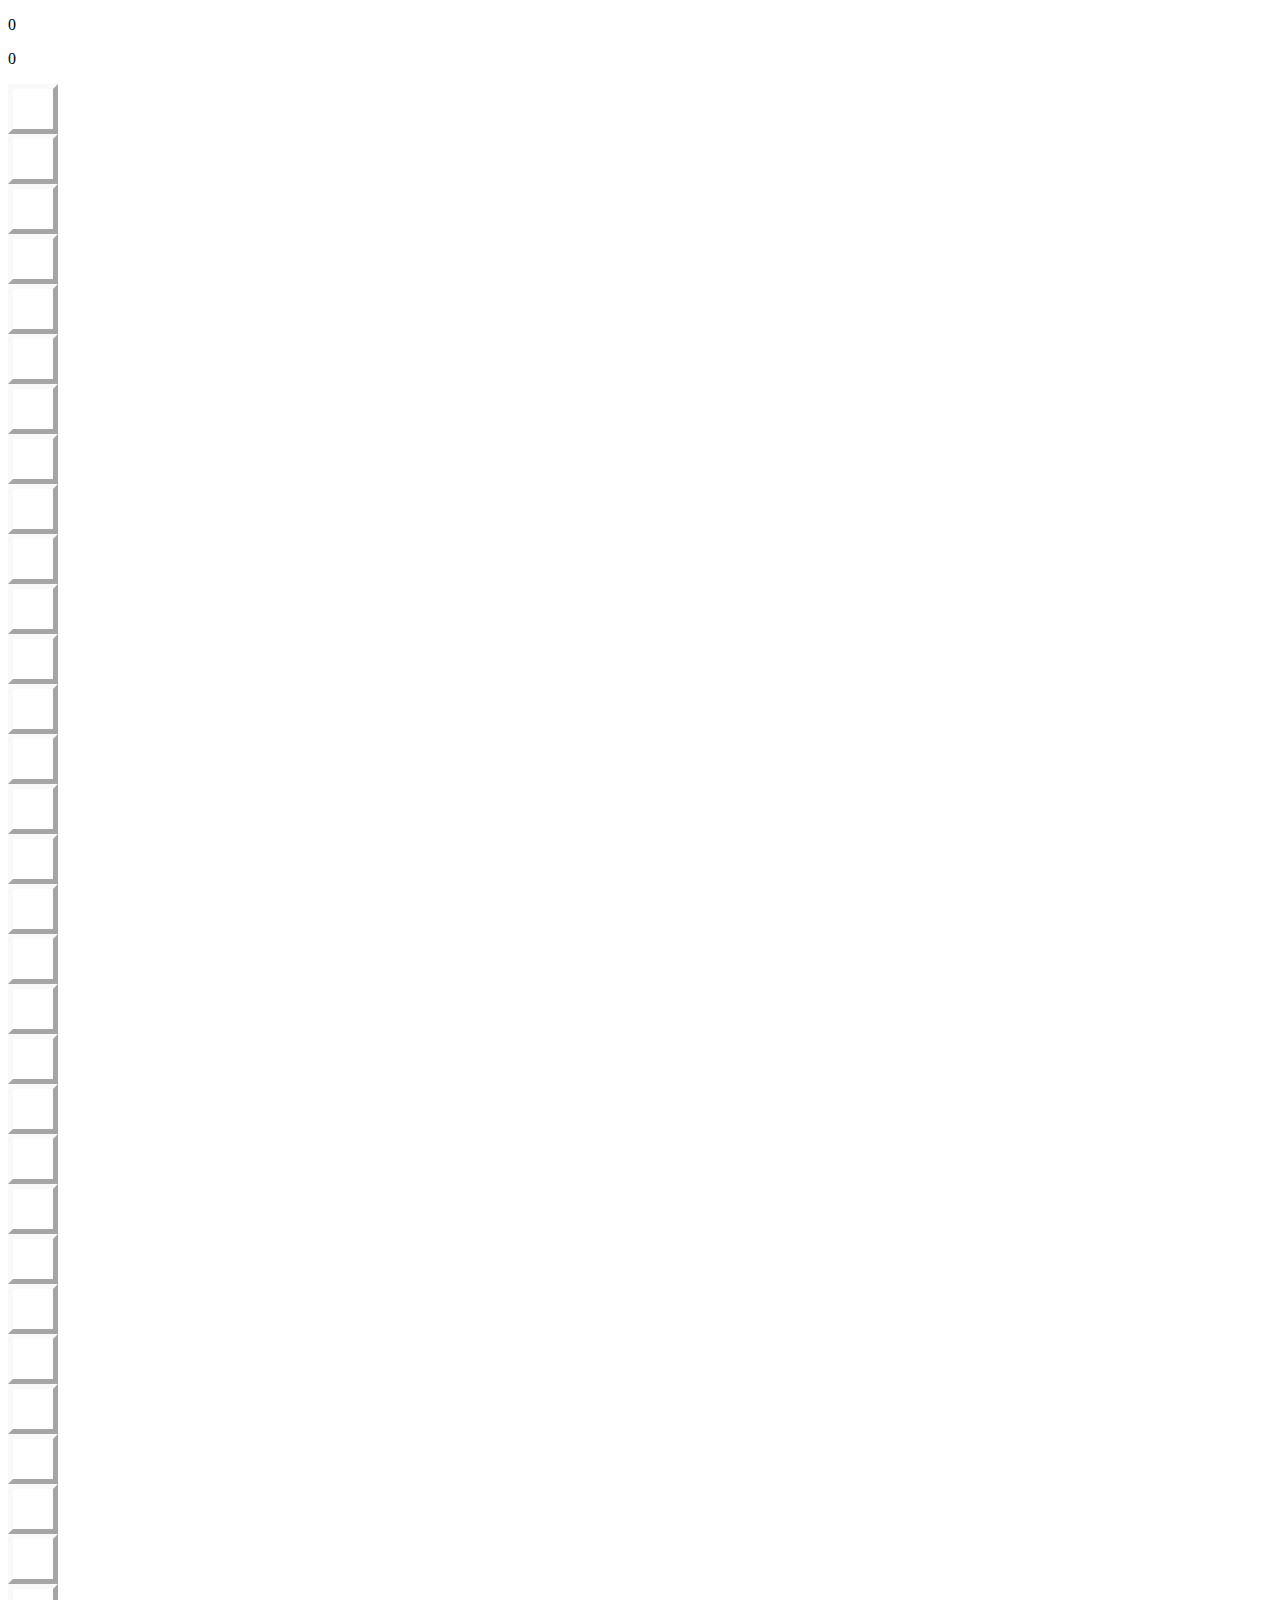
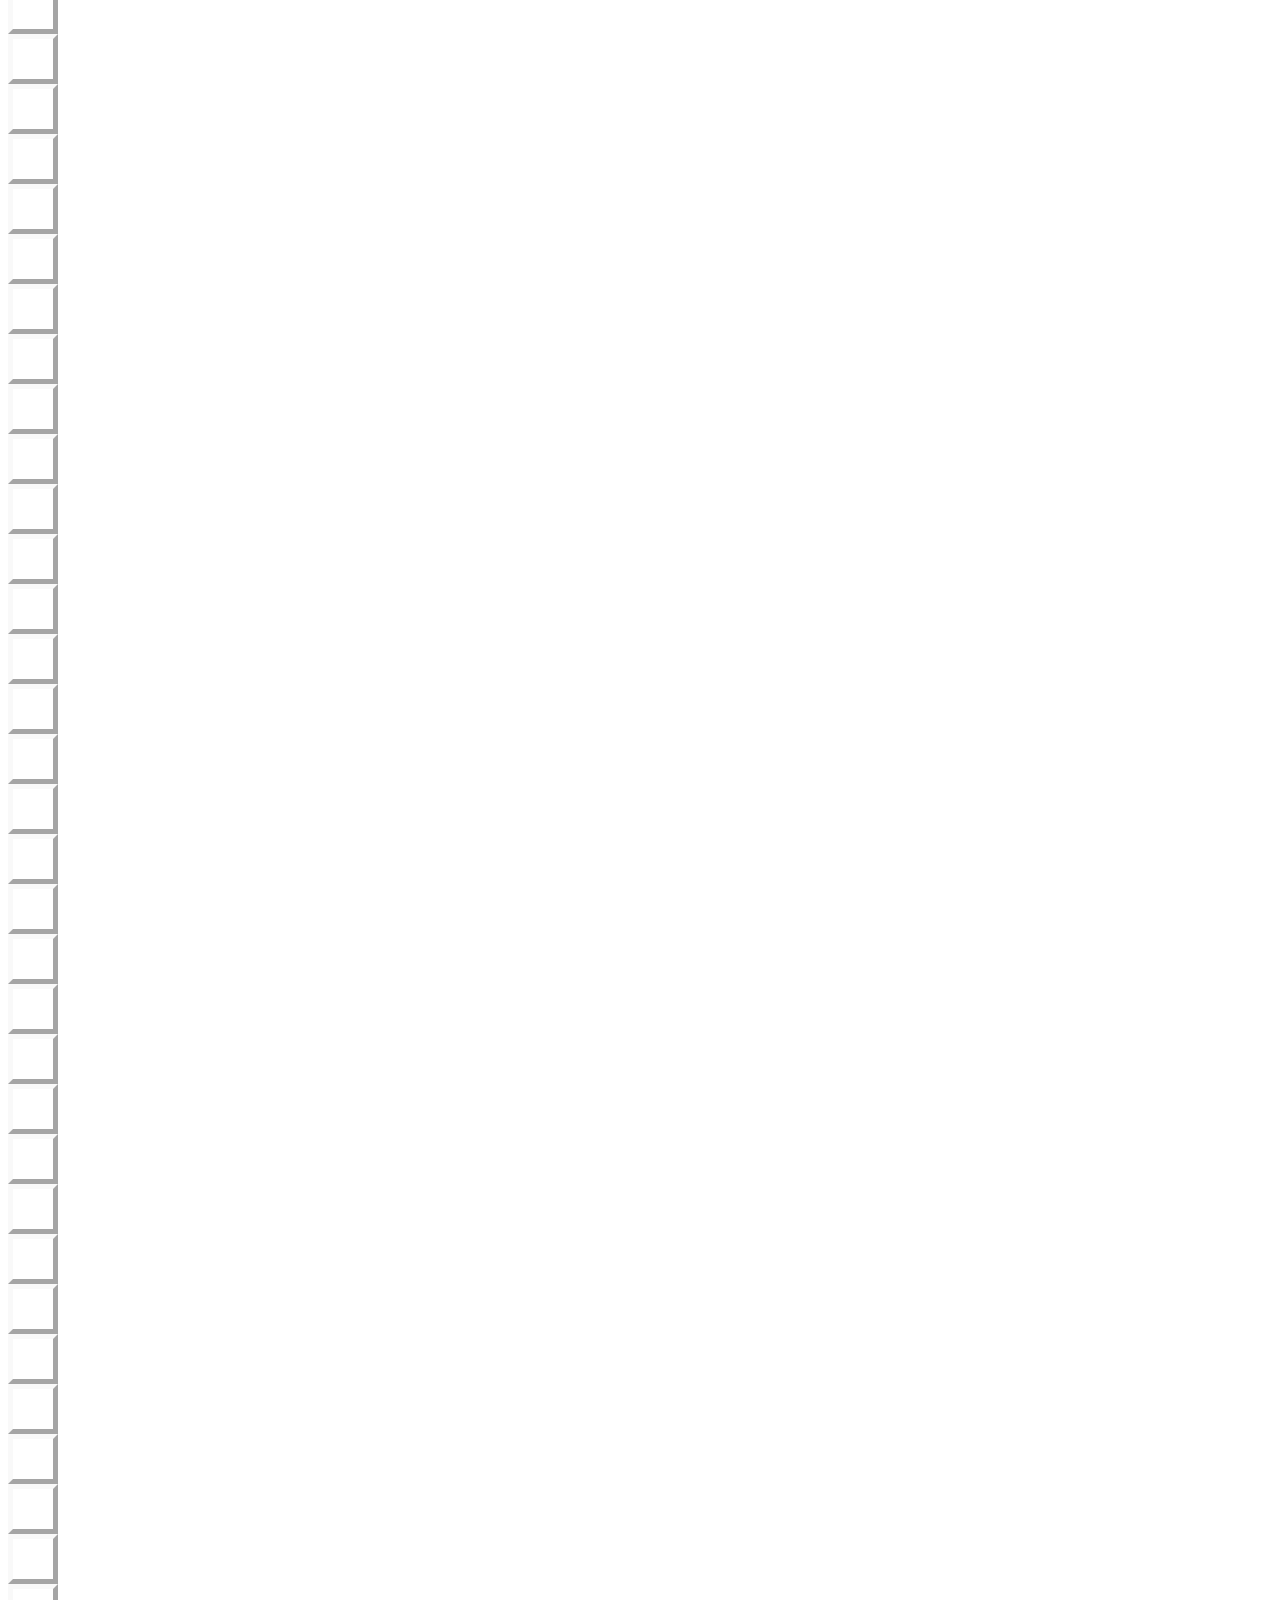
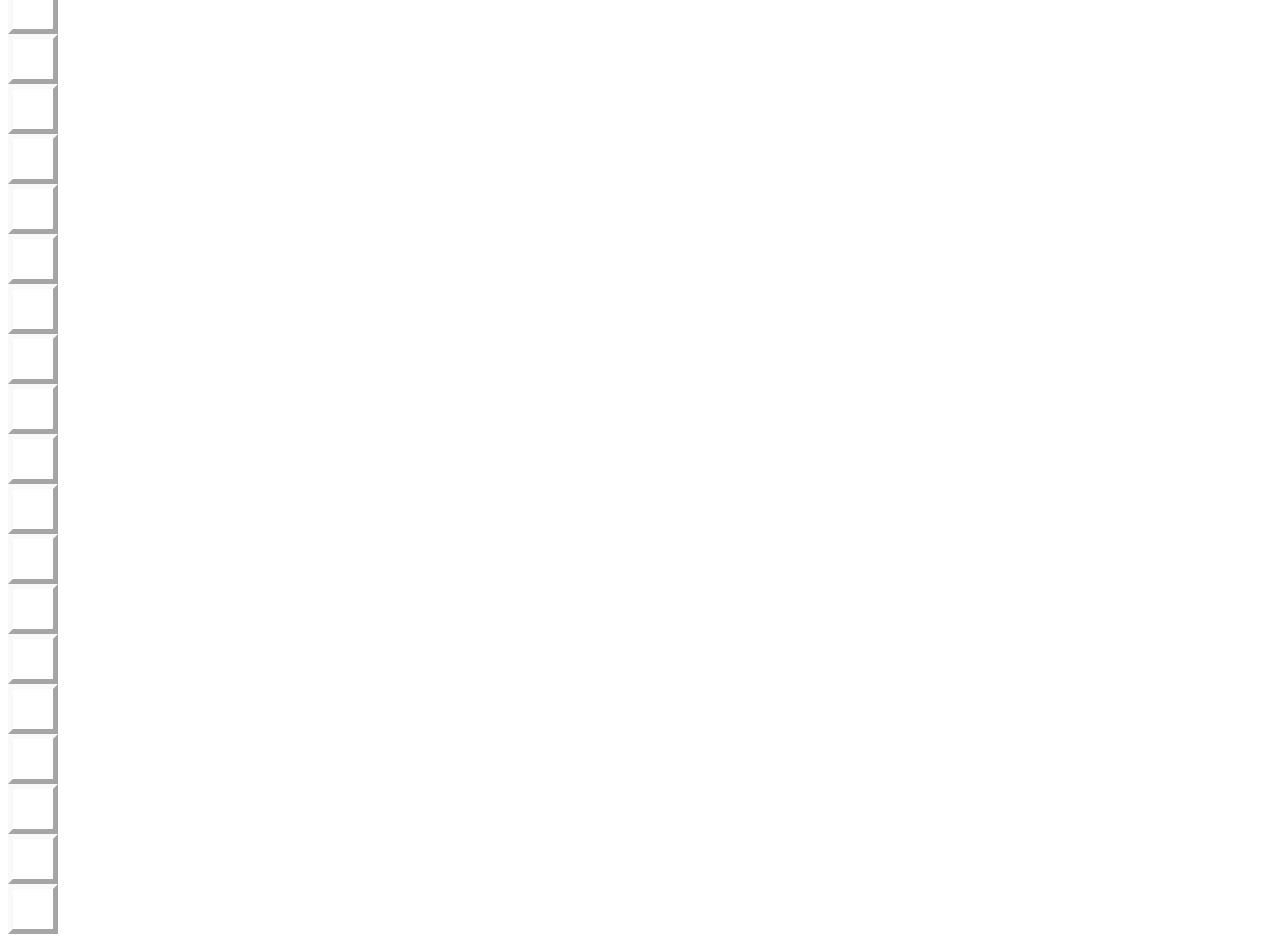
==== index.html @ b60bd2a0 "deploy: f67b815c53f26c816b754555a18ce3a1eb5ee145" ====
<!DOCTYPE html><html lang="ja"><head><meta charSet="utf-8"/><meta name="viewport" content="width=device-width"/><meta name="next-head-count" content="2"/><title>Create Next App</title><meta name="description" content="Generated by create next app"/><link rel="icon" href="favicon.ico"/><link rel="preload" href="/minesweeper/_next/static/css/27d177a30947857b.css" as="style"/><link rel="stylesheet" href="/minesweeper/_next/static/css/27d177a30947857b.css" data-n-g=""/><link rel="preload" href="/minesweeper/_next/static/css/65f82b9d33225e66.css" as="style"/><link rel="stylesheet" href="/minesweeper/_next/static/css/65f82b9d33225e66.css" data-n-p=""/><noscript data-n-css=""></noscript><script defer="" nomodule="" src="/minesweeper/_next/static/chunks/polyfills-c67a75d1b6f99dc8.js"></script><script src="/minesweeper/_next/static/chunks/webpack-e3aa4c415a1394a6.js" defer=""></script><script src="/minesweeper/_next/static/chunks/framework-cda2f1305c3d9424.js" defer=""></script><script src="/minesweeper/_next/static/chunks/main-1191d946735cbda8.js" defer=""></script><script src="/minesweeper/_next/static/chunks/pages/_app-41a4dd47d6baf0a1.js" defer=""></script><script src="/minesweeper/_next/static/chunks/pages/index-a905fbcc0cfc6759.js" defer=""></script><script src="/minesweeper/_next/static/y9SjmOOzaP7XlZdgyqsvF/_buildManifest.js" defer=""></script><script src="/minesweeper/_next/static/y9SjmOOzaP7XlZdgyqsvF/_ssgManifest.js" defer=""></script></head><body><div id="__next"><div class="index_container__gnN1f"><div class="index_board__2d6xe"><div class="index_sub-board__kGF1C"><div class="index_bomb-count-board__Zi_et"><p class="index_bomb-count__0Q5Ag">0</p></div><div class="index_reset__pnorU"></div><div class="index_time-count-board__QeW4s"><p class="index_time-count__t3WEK">0</p></div></div><div class="index_bar__9GDp2"></div><div class="index_play-board__cnWuu"><div class="index_cell__3W8ZQ"><div class="index_icon__Noc_h" style="background-position:61px;border:5px #f9f9f9 outset;width:40px;height:40px"></div></div><div class="index_cell__3W8ZQ"><div class="index_icon__Noc_h" style="background-position:61px;border:5px #f9f9f9 outset;width:40px;height:40px"></div></div><div class="index_cell__3W8ZQ"><div class="index_icon__Noc_h" style="background-position:61px;border:5px #f9f9f9 outset;width:40px;height:40px"></div></div><div class="index_cell__3W8ZQ"><div class="index_icon__Noc_h" style="background-position:61px;border:5px #f9f9f9 outset;width:40px;height:40px"></div></div><div class="index_cell__3W8ZQ"><div class="index_icon__Noc_h" style="background-position:61px;border:5px #f9f9f9 outset;width:40px;height:40px"></div></div><div class="index_cell__3W8ZQ"><div class="index_icon__Noc_h" style="background-position:61px;border:5px #f9f9f9 outset;width:40px;height:40px"></div></div><div class="index_cell__3W8ZQ"><div class="index_icon__Noc_h" style="background-position:61px;border:5px #f9f9f9 outset;width:40px;height:40px"></div></div><div class="index_cell__3W8ZQ"><div class="index_icon__Noc_h" style="background-position:61px;border:5px #f9f9f9 outset;width:40px;height:40px"></div></div><div class="index_cell__3W8ZQ"><div class="index_icon__Noc_h" style="background-position:61px;border:5px #f9f9f9 outset;width:40px;height:40px"></div></div><div class="index_cell__3W8ZQ"><div class="index_icon__Noc_h" style="background-position:61px;border:5px #f9f9f9 outset;width:40px;height:40px"></div></div><div class="index_cell__3W8ZQ"><div class="index_icon__Noc_h" style="background-position:61px;border:5px #f9f9f9 outset;width:40px;height:40px"></div></div><div class="index_cell__3W8ZQ"><div class="index_icon__Noc_h" style="background-position:61px;border:5px #f9f9f9 outset;width:40px;height:40px"></div></div><div class="index_cell__3W8ZQ"><div class="index_icon__Noc_h" style="background-position:61px;border:5px #f9f9f9 outset;width:40px;height:40px"></div></div><div class="index_cell__3W8ZQ"><div class="index_icon__Noc_h" style="background-position:61px;border:5px #f9f9f9 outset;width:40px;height:40px"></div></div><div class="index_cell__3W8ZQ"><div class="index_icon__Noc_h" style="background-position:61px;border:5px #f9f9f9 outset;width:40px;height:40px"></div></div><div class="index_cell__3W8ZQ"><div class="index_icon__Noc_h" style="background-position:61px;border:5px #f9f9f9 outset;width:40px;height:40px"></div></div><div class="index_cell__3W8ZQ"><div class="index_icon__Noc_h" style="background-position:61px;border:5px #f9f9f9 outset;width:40px;height:40px"></div></div><div class="index_cell__3W8ZQ"><div class="index_icon__Noc_h" style="background-position:61px;border:5px #f9f9f9 outset;width:40px;height:40px"></div></div><div class="index_cell__3W8ZQ"><div class="index_icon__Noc_h" style="background-position:61px;border:5px #f9f9f9 outset;width:40px;height:40px"></div></div><div class="index_cell__3W8ZQ"><div class="index_icon__Noc_h" style="background-position:61px;border:5px #f9f9f9 outset;width:40px;height:40px"></div></div><div class="index_cell__3W8ZQ"><div class="index_icon__Noc_h" style="background-position:61px;border:5px #f9f9f9 outset;width:40px;height:40px"></div></div><div class="index_cell__3W8ZQ"><div class="index_icon__Noc_h" style="background-position:61px;border:5px #f9f9f9 outset;width:40px;height:40px"></div></div><div class="index_cell__3W8ZQ"><div class="index_icon__Noc_h" style="background-position:61px;border:5px #f9f9f9 outset;width:40px;height:40px"></div></div><div class="index_cell__3W8ZQ"><div class="index_icon__Noc_h" style="background-position:61px;border:5px #f9f9f9 outset;width:40px;height:40px"></div></div><div class="index_cell__3W8ZQ"><div class="index_icon__Noc_h" style="background-position:61px;border:5px #f9f9f9 outset;width:40px;height:40px"></div></div><div class="index_cell__3W8ZQ"><div class="index_icon__Noc_h" style="background-position:61px;border:5px #f9f9f9 outset;width:40px;height:40px"></div></div><div class="index_cell__3W8ZQ"><div class="index_icon__Noc_h" style="background-position:61px;border:5px #f9f9f9 outset;width:40px;height:40px"></div></div><div class="index_cell__3W8ZQ"><div class="index_icon__Noc_h" style="background-position:61px;border:5px #f9f9f9 outset;width:40px;height:40px"></div></div><div class="index_cell__3W8ZQ"><div class="index_icon__Noc_h" style="background-position:61px;border:5px #f9f9f9 outset;width:40px;height:40px"></div></div><div class="index_cell__3W8ZQ"><div class="index_icon__Noc_h" style="background-position:61px;border:5px #f9f9f9 outset;width:40px;height:40px"></div></div><div class="index_cell__3W8ZQ"><div class="index_icon__Noc_h" style="background-position:61px;border:5px #f9f9f9 outset;width:40px;height:40px"></div></div><div class="index_cell__3W8ZQ"><div class="index_icon__Noc_h" style="background-position:61px;border:5px #f9f9f9 outset;width:40px;height:40px"></div></div><div class="index_cell__3W8ZQ"><div class="index_icon__Noc_h" style="background-position:61px;border:5px #f9f9f9 outset;width:40px;height:40px"></div></div><div class="index_cell__3W8ZQ"><div class="index_icon__Noc_h" style="background-position:61px;border:5px #f9f9f9 outset;width:40px;height:40px"></div></div><div class="index_cell__3W8ZQ"><div class="index_icon__Noc_h" style="background-position:61px;border:5px #f9f9f9 outset;width:40px;height:40px"></div></div><div class="index_cell__3W8ZQ"><div class="index_icon__Noc_h" style="background-position:61px;border:5px #f9f9f9 outset;width:40px;height:40px"></div></div><div class="index_cell__3W8ZQ"><div class="index_icon__Noc_h" style="background-position:61px;border:5px #f9f9f9 outset;width:40px;height:40px"></div></div><div class="index_cell__3W8ZQ"><div class="index_icon__Noc_h" style="background-position:61px;border:5px #f9f9f9 outset;width:40px;height:40px"></div></div><div class="index_cell__3W8ZQ"><div class="index_icon__Noc_h" style="background-position:61px;border:5px #f9f9f9 outset;width:40px;height:40px"></div></div><div class="index_cell__3W8ZQ"><div class="index_icon__Noc_h" style="background-position:61px;border:5px #f9f9f9 outset;width:40px;height:40px"></div></div><div class="index_cell__3W8ZQ"><div class="index_icon__Noc_h" style="background-position:61px;border:5px #f9f9f9 outset;width:40px;height:40px"></div></div><div class="index_cell__3W8ZQ"><div class="index_icon__Noc_h" style="background-position:61px;border:5px #f9f9f9 outset;width:40px;height:40px"></div></div><div class="index_cell__3W8ZQ"><div class="index_icon__Noc_h" style="background-position:61px;border:5px #f9f9f9 outset;width:40px;height:40px"></div></div><div class="index_cell__3W8ZQ"><div class="index_icon__Noc_h" style="background-position:61px;border:5px #f9f9f9 outset;width:40px;height:40px"></div></div><div class="index_cell__3W8ZQ"><div class="index_icon__Noc_h" style="background-position:61px;border:5px #f9f9f9 outset;width:40px;height:40px"></div></div><div class="index_cell__3W8ZQ"><div class="index_icon__Noc_h" style="background-position:61px;border:5px #f9f9f9 outset;width:40px;height:40px"></div></div><div class="index_cell__3W8ZQ"><div class="index_icon__Noc_h" style="background-position:61px;border:5px #f9f9f9 outset;width:40px;height:40px"></div></div><div class="index_cell__3W8ZQ"><div class="index_icon__Noc_h" style="background-position:61px;border:5px #f9f9f9 outset;width:40px;height:40px"></div></div><div class="index_cell__3W8ZQ"><div class="index_icon__Noc_h" style="background-position:61px;border:5px #f9f9f9 outset;width:40px;height:40px"></div></div><div class="index_cell__3W8ZQ"><div class="index_icon__Noc_h" style="background-position:61px;border:5px #f9f9f9 outset;width:40px;height:40px"></div></div><div class="index_cell__3W8ZQ"><div class="index_icon__Noc_h" style="background-position:61px;border:5px #f9f9f9 outset;width:40px;height:40px"></div></div><div class="index_cell__3W8ZQ"><div class="index_icon__Noc_h" style="background-position:61px;border:5px #f9f9f9 outset;width:40px;height:40px"></div></div><div class="index_cell__3W8ZQ"><div class="index_icon__Noc_h" style="background-position:61px;border:5px #f9f9f9 outset;width:40px;height:40px"></div></div><div class="index_cell__3W8ZQ"><div class="index_icon__Noc_h" style="background-position:61px;border:5px #f9f9f9 outset;width:40px;height:40px"></div></div><div class="index_cell__3W8ZQ"><div class="index_icon__Noc_h" style="background-position:61px;border:5px #f9f9f9 outset;width:40px;height:40px"></div></div><div class="index_cell__3W8ZQ"><div class="index_icon__Noc_h" style="background-position:61px;border:5px #f9f9f9 outset;width:40px;height:40px"></div></div><div class="index_cell__3W8ZQ"><div class="index_icon__Noc_h" style="background-position:61px;border:5px #f9f9f9 outset;width:40px;height:40px"></div></div><div class="index_cell__3W8ZQ"><div class="index_icon__Noc_h" style="background-position:61px;border:5px #f9f9f9 outset;width:40px;height:40px"></div></div><div class="index_cell__3W8ZQ"><div class="index_icon__Noc_h" style="background-position:61px;border:5px #f9f9f9 outset;width:40px;height:40px"></div></div><div class="index_cell__3W8ZQ"><div class="index_icon__Noc_h" style="background-position:61px;border:5px #f9f9f9 outset;width:40px;height:40px"></div></div><div class="index_cell__3W8ZQ"><div class="index_icon__Noc_h" style="background-position:61px;border:5px #f9f9f9 outset;width:40px;height:40px"></div></div><div class="index_cell__3W8ZQ"><div class="index_icon__Noc_h" style="background-position:61px;border:5px #f9f9f9 outset;width:40px;height:40px"></div></div><div class="index_cell__3W8ZQ"><div class="index_icon__Noc_h" style="background-position:61px;border:5px #f9f9f9 outset;width:40px;height:40px"></div></div><div class="index_cell__3W8ZQ"><div class="index_icon__Noc_h" style="background-position:61px;border:5px #f9f9f9 outset;width:40px;height:40px"></div></div><div class="index_cell__3W8ZQ"><div class="index_icon__Noc_h" style="background-position:61px;border:5px #f9f9f9 outset;width:40px;height:40px"></div></div><div class="index_cell__3W8ZQ"><div class="index_icon__Noc_h" style="background-position:61px;border:5px #f9f9f9 outset;width:40px;height:40px"></div></div><div class="index_cell__3W8ZQ"><div class="index_icon__Noc_h" style="background-position:61px;border:5px #f9f9f9 outset;width:40px;height:40px"></div></div><div class="index_cell__3W8ZQ"><div class="index_icon__Noc_h" style="background-position:61px;border:5px #f9f9f9 outset;width:40px;height:40px"></div></div><div class="index_cell__3W8ZQ"><div class="index_icon__Noc_h" style="background-position:61px;border:5px #f9f9f9 outset;width:40px;height:40px"></div></div><div class="index_cell__3W8ZQ"><div class="index_icon__Noc_h" style="background-position:61px;border:5px #f9f9f9 outset;width:40px;height:40px"></div></div><div class="index_cell__3W8ZQ"><div class="index_icon__Noc_h" style="background-position:61px;border:5px #f9f9f9 outset;width:40px;height:40px"></div></div><div class="index_cell__3W8ZQ"><div class="index_icon__Noc_h" style="background-position:61px;border:5px #f9f9f9 outset;width:40px;height:40px"></div></div><div class="index_cell__3W8ZQ"><div class="index_icon__Noc_h" style="background-position:61px;border:5px #f9f9f9 outset;width:40px;height:40px"></div></div><div class="index_cell__3W8ZQ"><div class="index_icon__Noc_h" style="background-position:61px;border:5px #f9f9f9 outset;width:40px;height:40px"></div></div><div class="index_cell__3W8ZQ"><div class="index_icon__Noc_h" style="background-position:61px;border:5px #f9f9f9 outset;width:40px;height:40px"></div></div><div class="index_cell__3W8ZQ"><div class="index_icon__Noc_h" style="background-position:61px;border:5px #f9f9f9 outset;width:40px;height:40px"></div></div><div class="index_cell__3W8ZQ"><div class="index_icon__Noc_h" style="background-position:61px;border:5px #f9f9f9 outset;width:40px;height:40px"></div></div><div class="index_cell__3W8ZQ"><div class="index_icon__Noc_h" style="background-position:61px;border:5px #f9f9f9 outset;width:40px;height:40px"></div></div><div class="index_cell__3W8ZQ"><div class="index_icon__Noc_h" style="background-position:61px;border:5px #f9f9f9 outset;width:40px;height:40px"></div></div><div class="index_cell__3W8ZQ"><div class="index_icon__Noc_h" style="background-position:61px;border:5px #f9f9f9 outset;width:40px;height:40px"></div></div><div class="index_cell__3W8ZQ"><div class="index_icon__Noc_h" style="background-position:61px;border:5px #f9f9f9 outset;width:40px;height:40px"></div></div></div></div></div></div><script id="__NEXT_DATA__" type="application/json">{"props":{"pageProps":{}},"page":"/","query":{},"buildId":"y9SjmOOzaP7XlZdgyqsvF","assetPrefix":"/minesweeper","nextExport":true,"autoExport":true,"isFallback":false,"scriptLoader":[]}</script></body></html>
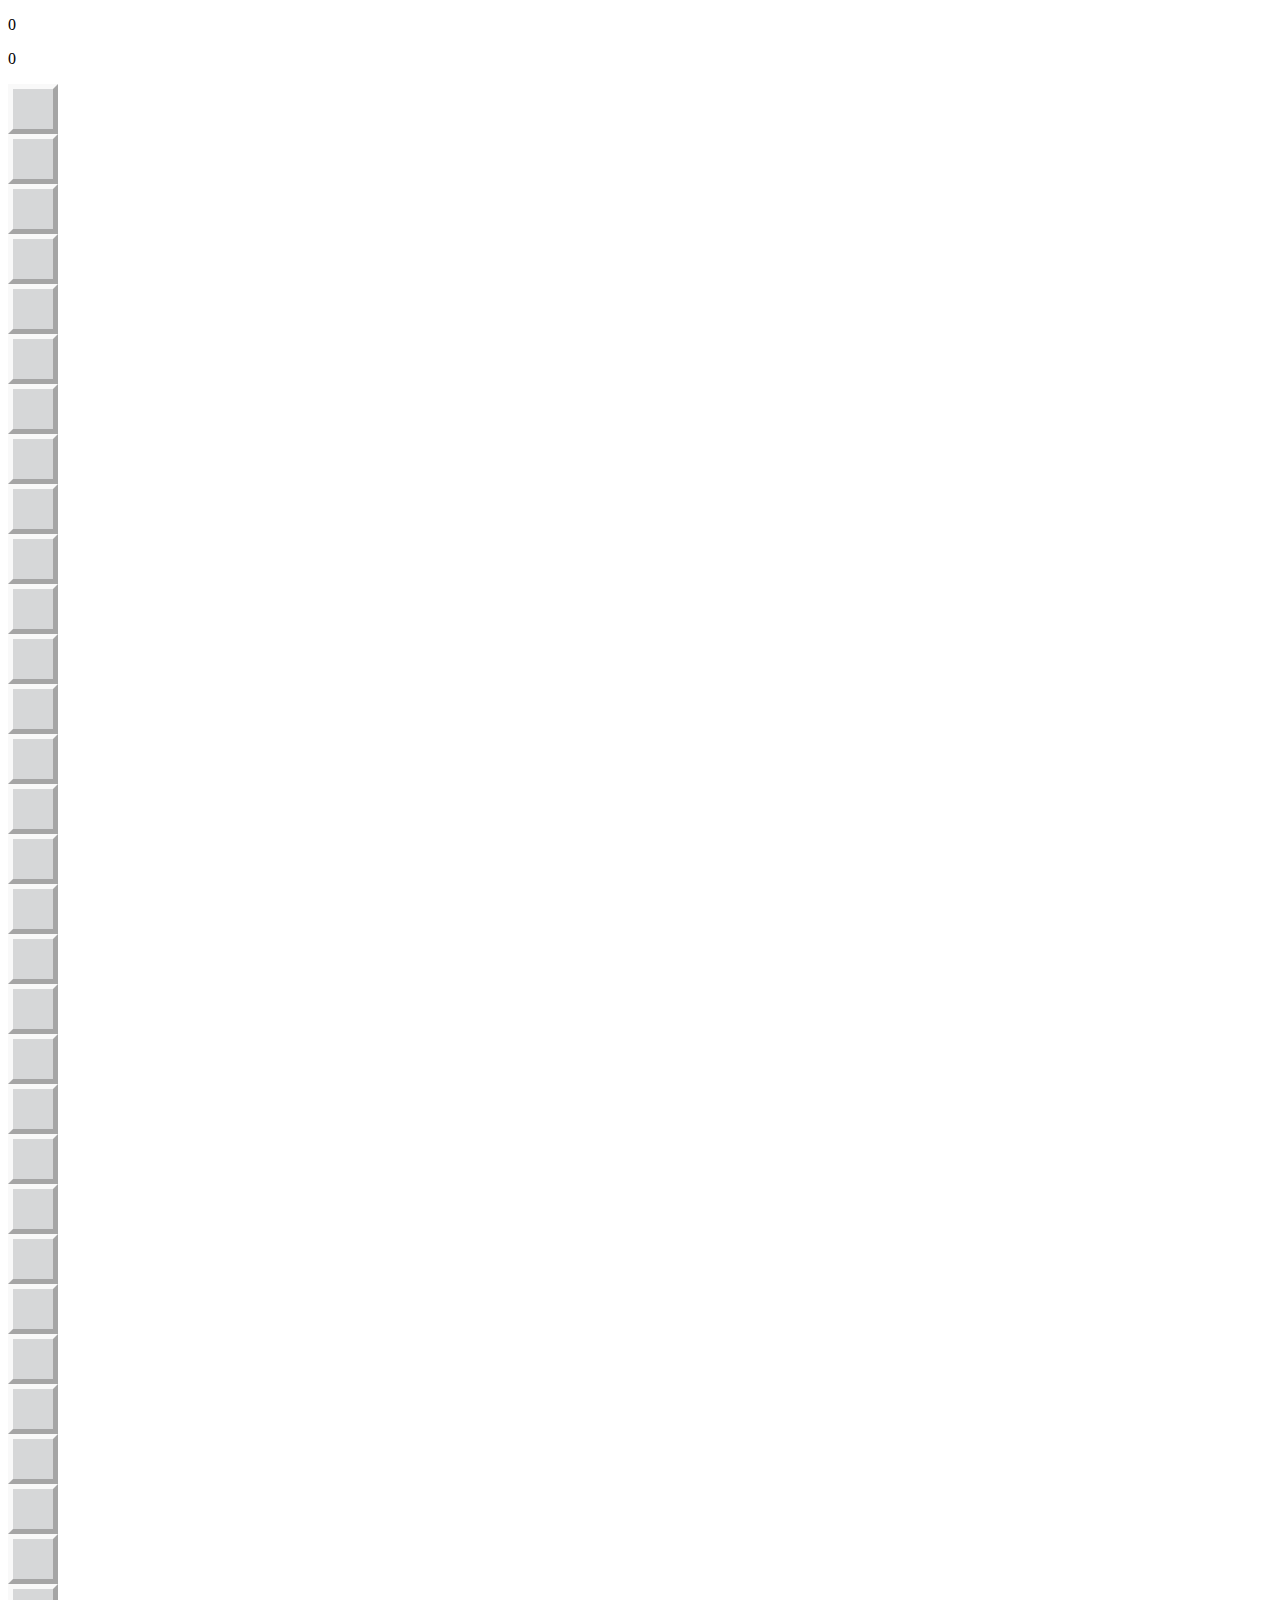
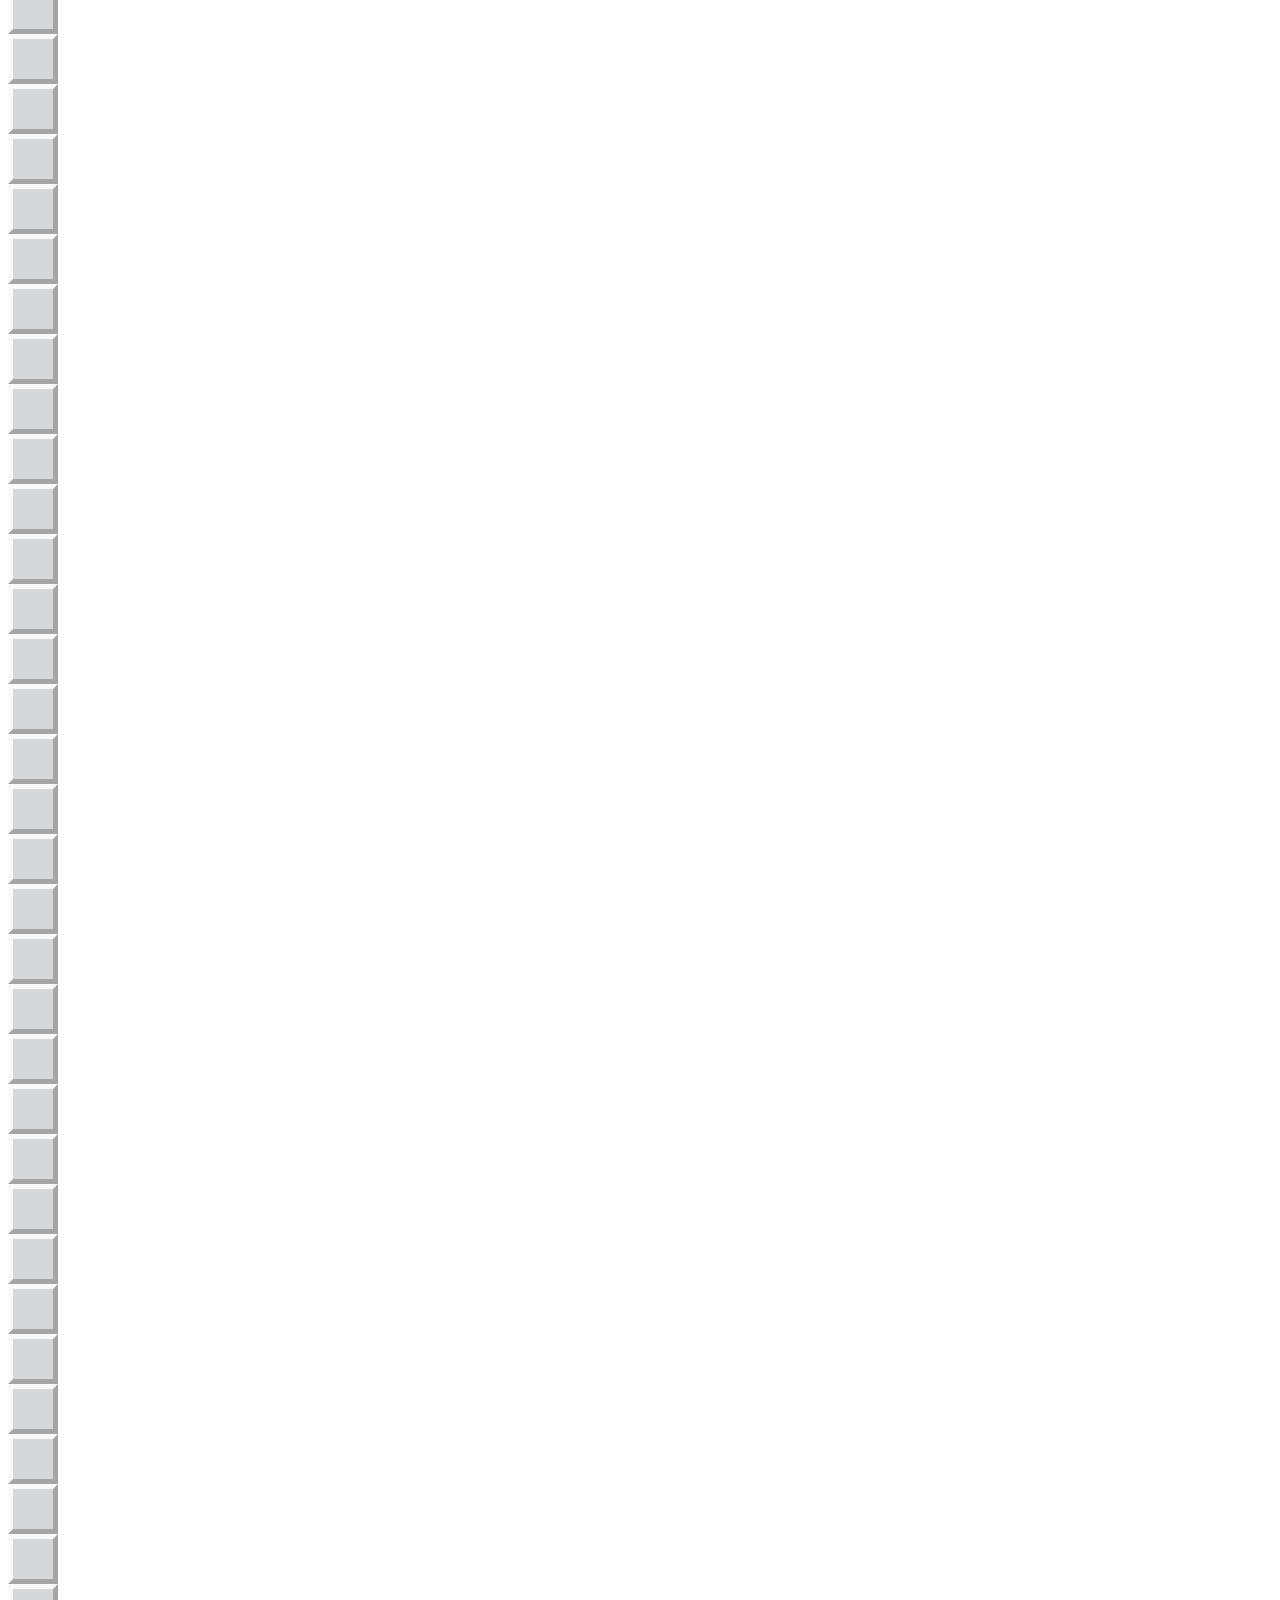
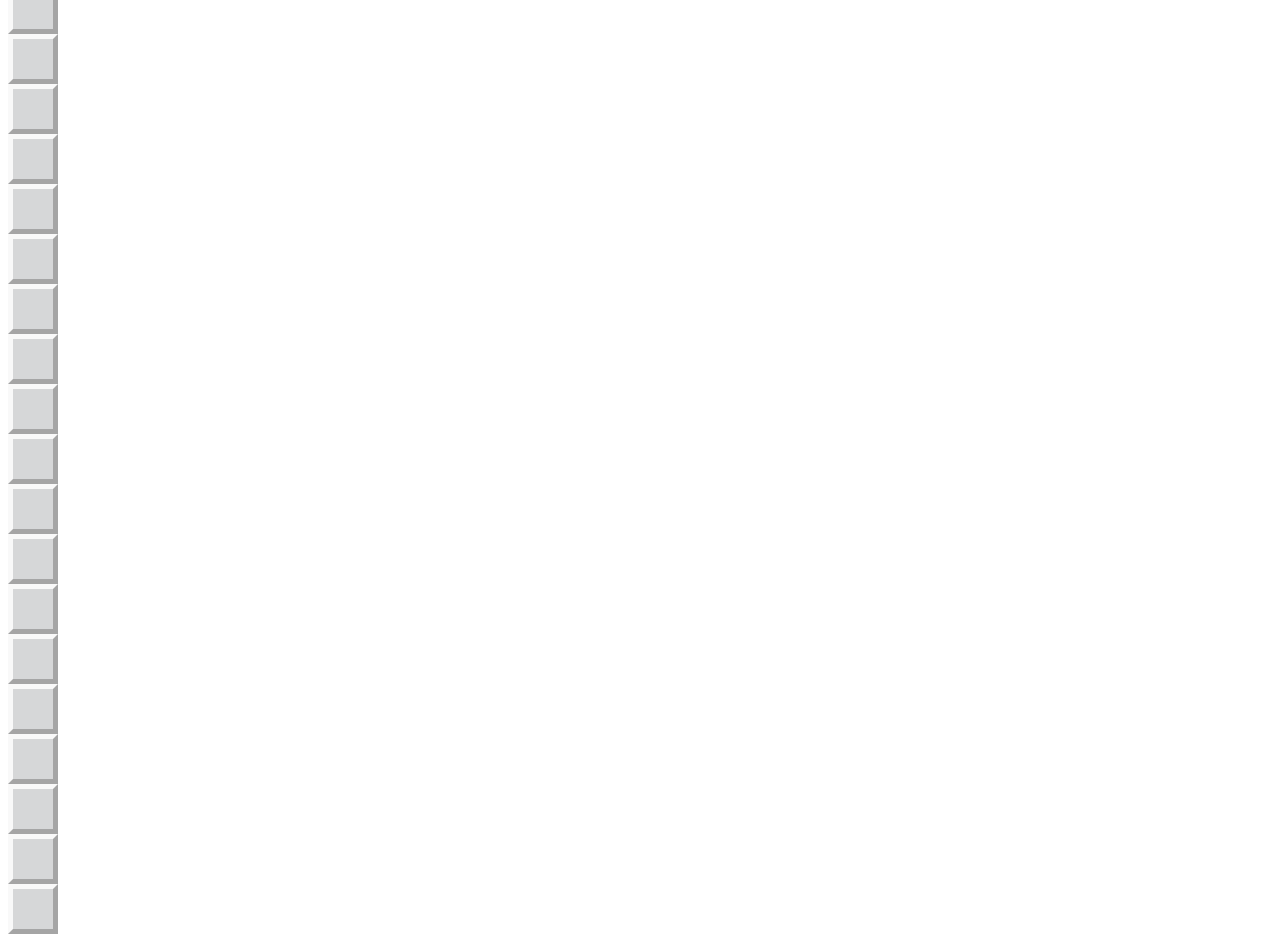
==== commit 65ce21ff: "deploy: f046eabf1877181e4c2d6aeecfdb5b8831d6d3e6" ====
--- a/index.html
+++ b/index.html
@@ -1 +1 @@
-<!DOCTYPE html><html lang="ja"><head><meta charSet="utf-8"/><meta name="viewport" content="width=device-width"/><meta name="next-head-count" content="2"/><title>Create Next App</title><meta name="description" content="Generated by create next app"/><link rel="icon" href="favicon.ico"/><link rel="preload" href="/minesweeper/_next/static/css/27d177a30947857b.css" as="style"/><link rel="stylesheet" href="/minesweeper/_next/static/css/27d177a30947857b.css" data-n-g=""/><link rel="preload" href="/minesweeper/_next/static/css/65f82b9d33225e66.css" as="style"/><link rel="stylesheet" href="/minesweeper/_next/static/css/65f82b9d33225e66.css" data-n-p=""/><noscript data-n-css=""></noscript><script defer="" nomodule="" src="/minesweeper/_next/static/chunks/polyfills-c67a75d1b6f99dc8.js"></script><script src="/minesweeper/_next/static/chunks/webpack-e3aa4c415a1394a6.js" defer=""></script><script src="/minesweeper/_next/static/chunks/framework-cda2f1305c3d9424.js" defer=""></script><script src="/minesweeper/_next/static/chunks/main-1191d946735cbda8.js" defer=""></script><script src="/minesweeper/_next/static/chunks/pages/_app-41a4dd47d6baf0a1.js" defer=""></script><script src="/minesweeper/_next/static/chunks/pages/index-a905fbcc0cfc6759.js" defer=""></script><script src="/minesweeper/_next/static/y9SjmOOzaP7XlZdgyqsvF/_buildManifest.js" defer=""></script><script src="/minesweeper/_next/static/y9SjmOOzaP7XlZdgyqsvF/_ssgManifest.js" defer=""></script></head><body><div id="__next"><div class="index_container__gnN1f"><div class="index_board__2d6xe"><div class="index_sub-board__kGF1C"><div class="index_bomb-count-board__Zi_et"><p class="index_bomb-count__0Q5Ag">0</p></div><div class="index_reset__pnorU"></div><div class="index_time-count-board__QeW4s"><p class="index_time-count__t3WEK">0</p></div></div><div class="index_bar__9GDp2"></div><div class="index_play-board__cnWuu"><div class="index_cell__3W8ZQ"><div class="index_icon__Noc_h" style="background-position:61px;border:5px #f9f9f9 outset;width:40px;height:40px"></div></div><div class="index_cell__3W8ZQ"><div class="index_icon__Noc_h" style="background-position:61px;border:5px #f9f9f9 outset;width:40px;height:40px"></div></div><div class="index_cell__3W8ZQ"><div class="index_icon__Noc_h" style="background-position:61px;border:5px #f9f9f9 outset;width:40px;height:40px"></div></div><div class="index_cell__3W8ZQ"><div class="index_icon__Noc_h" style="background-position:61px;border:5px #f9f9f9 outset;width:40px;height:40px"></div></div><div class="index_cell__3W8ZQ"><div class="index_icon__Noc_h" style="background-position:61px;border:5px #f9f9f9 outset;width:40px;height:40px"></div></div><div class="index_cell__3W8ZQ"><div class="index_icon__Noc_h" style="background-position:61px;border:5px #f9f9f9 outset;width:40px;height:40px"></div></div><div class="index_cell__3W8ZQ"><div class="index_icon__Noc_h" style="background-position:61px;border:5px #f9f9f9 outset;width:40px;height:40px"></div></div><div class="index_cell__3W8ZQ"><div class="index_icon__Noc_h" style="background-position:61px;border:5px #f9f9f9 outset;width:40px;height:40px"></div></div><div class="index_cell__3W8ZQ"><div class="index_icon__Noc_h" style="background-position:61px;border:5px #f9f9f9 outset;width:40px;height:40px"></div></div><div class="index_cell__3W8ZQ"><div class="index_icon__Noc_h" style="background-position:61px;border:5px #f9f9f9 outset;width:40px;height:40px"></div></div><div class="index_cell__3W8ZQ"><div class="index_icon__Noc_h" style="background-position:61px;border:5px #f9f9f9 outset;width:40px;height:40px"></div></div><div class="index_cell__3W8ZQ"><div class="index_icon__Noc_h" style="background-position:61px;border:5px #f9f9f9 outset;width:40px;height:40px"></div></div><div class="index_cell__3W8ZQ"><div class="index_icon__Noc_h" style="background-position:61px;border:5px #f9f9f9 outset;width:40px;height:40px"></div></div><div class="index_cell__3W8ZQ"><div class="index_icon__Noc_h" style="background-position:61px;border:5px #f9f9f9 outset;width:40px;height:40px"></div></div><div class="index_cell__3W8ZQ"><div class="index_icon__Noc_h" style="background-position:61px;border:5px #f9f9f9 outset;width:40px;height:40px"></div></div><div class="index_cell__3W8ZQ"><div class="index_icon__Noc_h" style="background-position:61px;border:5px #f9f9f9 outset;width:40px;height:40px"></div></div><div class="index_cell__3W8ZQ"><div class="index_icon__Noc_h" style="background-position:61px;border:5px #f9f9f9 outset;width:40px;height:40px"></div></div><div class="index_cell__3W8ZQ"><div class="index_icon__Noc_h" style="background-position:61px;border:5px #f9f9f9 outset;width:40px;height:40px"></div></div><div class="index_cell__3W8ZQ"><div class="index_icon__Noc_h" style="background-position:61px;border:5px #f9f9f9 outset;width:40px;height:40px"></div></div><div class="index_cell__3W8ZQ"><div class="index_icon__Noc_h" style="background-position:61px;border:5px #f9f9f9 outset;width:40px;height:40px"></div></div><div class="index_cell__3W8ZQ"><div class="index_icon__Noc_h" style="background-position:61px;border:5px #f9f9f9 outset;width:40px;height:40px"></div></div><div class="index_cell__3W8ZQ"><div class="index_icon__Noc_h" style="background-position:61px;border:5px #f9f9f9 outset;width:40px;height:40px"></div></div><div class="index_cell__3W8ZQ"><div class="index_icon__Noc_h" style="background-position:61px;border:5px #f9f9f9 outset;width:40px;height:40px"></div></div><div class="index_cell__3W8ZQ"><div class="index_icon__Noc_h" style="background-position:61px;border:5px #f9f9f9 outset;width:40px;height:40px"></div></div><div class="index_cell__3W8ZQ"><div class="index_icon__Noc_h" style="background-position:61px;border:5px #f9f9f9 outset;width:40px;height:40px"></div></div><div class="index_cell__3W8ZQ"><div class="index_icon__Noc_h" style="background-position:61px;border:5px #f9f9f9 outset;width:40px;height:40px"></div></div><div class="index_cell__3W8ZQ"><div class="index_icon__Noc_h" style="background-position:61px;border:5px #f9f9f9 outset;width:40px;height:40px"></div></div><div class="index_cell__3W8ZQ"><div class="index_icon__Noc_h" style="background-position:61px;border:5px #f9f9f9 outset;width:40px;height:40px"></div></div><div class="index_cell__3W8ZQ"><div class="index_icon__Noc_h" style="background-position:61px;border:5px #f9f9f9 outset;width:40px;height:40px"></div></div><div class="index_cell__3W8ZQ"><div class="index_icon__Noc_h" style="background-position:61px;border:5px #f9f9f9 outset;width:40px;height:40px"></div></div><div class="index_cell__3W8ZQ"><div class="index_icon__Noc_h" style="background-position:61px;border:5px #f9f9f9 outset;width:40px;height:40px"></div></div><div class="index_cell__3W8ZQ"><div class="index_icon__Noc_h" style="background-position:61px;border:5px #f9f9f9 outset;width:40px;height:40px"></div></div><div class="index_cell__3W8ZQ"><div class="index_icon__Noc_h" style="background-position:61px;border:5px #f9f9f9 outset;width:40px;height:40px"></div></div><div class="index_cell__3W8ZQ"><div class="index_icon__Noc_h" style="background-position:61px;border:5px #f9f9f9 outset;width:40px;height:40px"></div></div><div class="index_cell__3W8ZQ"><div class="index_icon__Noc_h" style="background-position:61px;border:5px #f9f9f9 outset;width:40px;height:40px"></div></div><div class="index_cell__3W8ZQ"><div class="index_icon__Noc_h" style="background-position:61px;border:5px #f9f9f9 outset;width:40px;height:40px"></div></div><div class="index_cell__3W8ZQ"><div class="index_icon__Noc_h" style="background-position:61px;border:5px #f9f9f9 outset;width:40px;height:40px"></div></div><div class="index_cell__3W8ZQ"><div class="index_icon__Noc_h" style="background-position:61px;border:5px #f9f9f9 outset;width:40px;height:40px"></div></div><div class="index_cell__3W8ZQ"><div class="index_icon__Noc_h" style="background-position:61px;border:5px #f9f9f9 outset;width:40px;height:40px"></div></div><div class="index_cell__3W8ZQ"><div class="index_icon__Noc_h" style="background-position:61px;border:5px #f9f9f9 outset;width:40px;height:40px"></div></div><div class="index_cell__3W8ZQ"><div class="index_icon__Noc_h" style="background-position:61px;border:5px #f9f9f9 outset;width:40px;height:40px"></div></div><div class="index_cell__3W8ZQ"><div class="index_icon__Noc_h" style="background-position:61px;border:5px #f9f9f9 outset;width:40px;height:40px"></div></div><div class="index_cell__3W8ZQ"><div class="index_icon__Noc_h" style="background-position:61px;border:5px #f9f9f9 outset;width:40px;height:40px"></div></div><div class="index_cell__3W8ZQ"><div class="index_icon__Noc_h" style="background-position:61px;border:5px #f9f9f9 outset;width:40px;height:40px"></div></div><div class="index_cell__3W8ZQ"><div class="index_icon__Noc_h" style="background-position:61px;border:5px #f9f9f9 outset;width:40px;height:40px"></div></div><div class="index_cell__3W8ZQ"><div class="index_icon__Noc_h" style="background-position:61px;border:5px #f9f9f9 outset;width:40px;height:40px"></div></div><div class="index_cell__3W8ZQ"><div class="index_icon__Noc_h" style="background-position:61px;border:5px #f9f9f9 outset;width:40px;height:40px"></div></div><div class="index_cell__3W8ZQ"><div class="index_icon__Noc_h" style="background-position:61px;border:5px #f9f9f9 outset;width:40px;height:40px"></div></div><div class="index_cell__3W8ZQ"><div class="index_icon__Noc_h" style="background-position:61px;border:5px #f9f9f9 outset;width:40px;height:40px"></div></div><div class="index_cell__3W8ZQ"><div class="index_icon__Noc_h" style="background-position:61px;border:5px #f9f9f9 outset;width:40px;height:40px"></div></div><div class="index_cell__3W8ZQ"><div class="index_icon__Noc_h" style="background-position:61px;border:5px #f9f9f9 outset;width:40px;height:40px"></div></div><div class="index_cell__3W8ZQ"><div class="index_icon__Noc_h" style="background-position:61px;border:5px #f9f9f9 outset;width:40px;height:40px"></div></div><div class="index_cell__3W8ZQ"><div class="index_icon__Noc_h" style="background-position:61px;border:5px #f9f9f9 outset;width:40px;height:40px"></div></div><div class="index_cell__3W8ZQ"><div class="index_icon__Noc_h" style="background-position:61px;border:5px #f9f9f9 outset;width:40px;height:40px"></div></div><div class="index_cell__3W8ZQ"><div class="index_icon__Noc_h" style="background-position:61px;border:5px #f9f9f9 outset;width:40px;height:40px"></div></div><div class="index_cell__3W8ZQ"><div class="index_icon__Noc_h" style="background-position:61px;border:5px #f9f9f9 outset;width:40px;height:40px"></div></div><div class="index_cell__3W8ZQ"><div class="index_icon__Noc_h" style="background-position:61px;border:5px #f9f9f9 outset;width:40px;height:40px"></div></div><div class="index_cell__3W8ZQ"><div class="index_icon__Noc_h" style="background-position:61px;border:5px #f9f9f9 outset;width:40px;height:40px"></div></div><div class="index_cell__3W8ZQ"><div class="index_icon__Noc_h" style="background-position:61px;border:5px #f9f9f9 outset;width:40px;height:40px"></div></div><div class="index_cell__3W8ZQ"><div class="index_icon__Noc_h" style="background-position:61px;border:5px #f9f9f9 outset;width:40px;height:40px"></div></div><div class="index_cell__3W8ZQ"><div class="index_icon__Noc_h" style="background-position:61px;border:5px #f9f9f9 outset;width:40px;height:40px"></div></div><div class="index_cell__3W8ZQ"><div class="index_icon__Noc_h" style="background-position:61px;border:5px #f9f9f9 outset;width:40px;height:40px"></div></div><div class="index_cell__3W8ZQ"><div class="index_icon__Noc_h" style="background-position:61px;border:5px #f9f9f9 outset;width:40px;height:40px"></div></div><div class="index_cell__3W8ZQ"><div class="index_icon__Noc_h" style="background-position:61px;border:5px #f9f9f9 outset;width:40px;height:40px"></div></div><div class="index_cell__3W8ZQ"><div class="index_icon__Noc_h" style="background-position:61px;border:5px #f9f9f9 outset;width:40px;height:40px"></div></div><div class="index_cell__3W8ZQ"><div class="index_icon__Noc_h" style="background-position:61px;border:5px #f9f9f9 outset;width:40px;height:40px"></div></div><div class="index_cell__3W8ZQ"><div class="index_icon__Noc_h" style="background-position:61px;border:5px #f9f9f9 outset;width:40px;height:40px"></div></div><div class="index_cell__3W8ZQ"><div class="index_icon__Noc_h" style="background-position:61px;border:5px #f9f9f9 outset;width:40px;height:40px"></div></div><div class="index_cell__3W8ZQ"><div class="index_icon__Noc_h" style="background-position:61px;border:5px #f9f9f9 outset;width:40px;height:40px"></div></div><div class="index_cell__3W8ZQ"><div class="index_icon__Noc_h" style="background-position:61px;border:5px #f9f9f9 outset;width:40px;height:40px"></div></div><div class="index_cell__3W8ZQ"><div class="index_icon__Noc_h" style="background-position:61px;border:5px #f9f9f9 outset;width:40px;height:40px"></div></div><div class="index_cell__3W8ZQ"><div class="index_icon__Noc_h" style="background-position:61px;border:5px #f9f9f9 outset;width:40px;height:40px"></div></div><div class="index_cell__3W8ZQ"><div class="index_icon__Noc_h" style="background-position:61px;border:5px #f9f9f9 outset;width:40px;height:40px"></div></div><div class="index_cell__3W8ZQ"><div class="index_icon__Noc_h" style="background-position:61px;border:5px #f9f9f9 outset;width:40px;height:40px"></div></div><div class="index_cell__3W8ZQ"><div class="index_icon__Noc_h" style="background-position:61px;border:5px #f9f9f9 outset;width:40px;height:40px"></div></div><div class="index_cell__3W8ZQ"><div class="index_icon__Noc_h" style="background-position:61px;border:5px #f9f9f9 outset;width:40px;height:40px"></div></div><div class="index_cell__3W8ZQ"><div class="index_icon__Noc_h" style="background-position:61px;border:5px #f9f9f9 outset;width:40px;height:40px"></div></div><div class="index_cell__3W8ZQ"><div class="index_icon__Noc_h" style="background-position:61px;border:5px #f9f9f9 outset;width:40px;height:40px"></div></div><div class="index_cell__3W8ZQ"><div class="index_icon__Noc_h" style="background-position:61px;border:5px #f9f9f9 outset;width:40px;height:40px"></div></div><div class="index_cell__3W8ZQ"><div class="index_icon__Noc_h" style="background-position:61px;border:5px #f9f9f9 outset;width:40px;height:40px"></div></div><div class="index_cell__3W8ZQ"><div class="index_icon__Noc_h" style="background-position:61px;border:5px #f9f9f9 outset;width:40px;height:40px"></div></div></div></div></div></div><script id="__NEXT_DATA__" type="application/json">{"props":{"pageProps":{}},"page":"/","query":{},"buildId":"y9SjmOOzaP7XlZdgyqsvF","assetPrefix":"/minesweeper","nextExport":true,"autoExport":true,"isFallback":false,"scriptLoader":[]}</script></body></html>+<!DOCTYPE html><html lang="ja"><head><meta charSet="utf-8"/><meta name="viewport" content="width=device-width"/><meta name="next-head-count" content="2"/><title>Create Next App</title><meta name="description" content="Generated by create next app"/><link rel="icon" href="favicon.ico"/><link rel="preload" href="/minesweeper/_next/static/css/27d177a30947857b.css" as="style"/><link rel="stylesheet" href="/minesweeper/_next/static/css/27d177a30947857b.css" data-n-g=""/><link rel="preload" href="/minesweeper/_next/static/css/65f82b9d33225e66.css" as="style"/><link rel="stylesheet" href="/minesweeper/_next/static/css/65f82b9d33225e66.css" data-n-p=""/><noscript data-n-css=""></noscript><script defer="" nomodule="" src="/minesweeper/_next/static/chunks/polyfills-c67a75d1b6f99dc8.js"></script><script src="/minesweeper/_next/static/chunks/webpack-e3aa4c415a1394a6.js" defer=""></script><script src="/minesweeper/_next/static/chunks/framework-cda2f1305c3d9424.js" defer=""></script><script src="/minesweeper/_next/static/chunks/main-1191d946735cbda8.js" defer=""></script><script src="/minesweeper/_next/static/chunks/pages/_app-41a4dd47d6baf0a1.js" defer=""></script><script src="/minesweeper/_next/static/chunks/pages/index-1750f80317e0ace7.js" defer=""></script><script src="/minesweeper/_next/static/SrJs2ZPvxuf1sUQzUXyNb/_buildManifest.js" defer=""></script><script src="/minesweeper/_next/static/SrJs2ZPvxuf1sUQzUXyNb/_ssgManifest.js" defer=""></script></head><body><div id="__next"><div class="index_container__gnN1f"><div class="index_board__2d6xe"><div class="index_sub-board__kGF1C"><div class="index_bomb-count-board__Zi_et"><p class="index_bomb-count__0Q5Ag">0</p></div><div class="index_reset__pnorU"></div><div class="index_time-count-board__QeW4s"><p class="index_time-count__t3WEK">0</p></div></div><div class="index_bar__9GDp2"></div><div class="index_play-board__cnWuu"><div class="index_cell__3W8ZQ"><div class="index_icon__Noc_h" style="background-position:61px;border:5px #f9f9f9 outset;width:40px;height:40px;background-color:#d6d7d8"></div></div><div class="index_cell__3W8ZQ"><div class="index_icon__Noc_h" style="background-position:61px;border:5px #f9f9f9 outset;width:40px;height:40px;background-color:#d6d7d8"></div></div><div class="index_cell__3W8ZQ"><div class="index_icon__Noc_h" style="background-position:61px;border:5px #f9f9f9 outset;width:40px;height:40px;background-color:#d6d7d8"></div></div><div class="index_cell__3W8ZQ"><div class="index_icon__Noc_h" style="background-position:61px;border:5px #f9f9f9 outset;width:40px;height:40px;background-color:#d6d7d8"></div></div><div class="index_cell__3W8ZQ"><div class="index_icon__Noc_h" style="background-position:61px;border:5px #f9f9f9 outset;width:40px;height:40px;background-color:#d6d7d8"></div></div><div class="index_cell__3W8ZQ"><div class="index_icon__Noc_h" style="background-position:61px;border:5px #f9f9f9 outset;width:40px;height:40px;background-color:#d6d7d8"></div></div><div class="index_cell__3W8ZQ"><div class="index_icon__Noc_h" style="background-position:61px;border:5px #f9f9f9 outset;width:40px;height:40px;background-color:#d6d7d8"></div></div><div class="index_cell__3W8ZQ"><div class="index_icon__Noc_h" style="background-position:61px;border:5px #f9f9f9 outset;width:40px;height:40px;background-color:#d6d7d8"></div></div><div class="index_cell__3W8ZQ"><div class="index_icon__Noc_h" style="background-position:61px;border:5px #f9f9f9 outset;width:40px;height:40px;background-color:#d6d7d8"></div></div><div class="index_cell__3W8ZQ"><div class="index_icon__Noc_h" style="background-position:61px;border:5px #f9f9f9 outset;width:40px;height:40px;background-color:#d6d7d8"></div></div><div class="index_cell__3W8ZQ"><div class="index_icon__Noc_h" style="background-position:61px;border:5px #f9f9f9 outset;width:40px;height:40px;background-color:#d6d7d8"></div></div><div class="index_cell__3W8ZQ"><div class="index_icon__Noc_h" style="background-position:61px;border:5px #f9f9f9 outset;width:40px;height:40px;background-color:#d6d7d8"></div></div><div class="index_cell__3W8ZQ"><div class="index_icon__Noc_h" style="background-position:61px;border:5px #f9f9f9 outset;width:40px;height:40px;background-color:#d6d7d8"></div></div><div class="index_cell__3W8ZQ"><div class="index_icon__Noc_h" style="background-position:61px;border:5px #f9f9f9 outset;width:40px;height:40px;background-color:#d6d7d8"></div></div><div class="index_cell__3W8ZQ"><div class="index_icon__Noc_h" style="background-position:61px;border:5px #f9f9f9 outset;width:40px;height:40px;background-color:#d6d7d8"></div></div><div class="index_cell__3W8ZQ"><div class="index_icon__Noc_h" style="background-position:61px;border:5px #f9f9f9 outset;width:40px;height:40px;background-color:#d6d7d8"></div></div><div class="index_cell__3W8ZQ"><div class="index_icon__Noc_h" style="background-position:61px;border:5px #f9f9f9 outset;width:40px;height:40px;background-color:#d6d7d8"></div></div><div class="index_cell__3W8ZQ"><div class="index_icon__Noc_h" style="background-position:61px;border:5px #f9f9f9 outset;width:40px;height:40px;background-color:#d6d7d8"></div></div><div class="index_cell__3W8ZQ"><div class="index_icon__Noc_h" style="background-position:61px;border:5px #f9f9f9 outset;width:40px;height:40px;background-color:#d6d7d8"></div></div><div class="index_cell__3W8ZQ"><div class="index_icon__Noc_h" style="background-position:61px;border:5px #f9f9f9 outset;width:40px;height:40px;background-color:#d6d7d8"></div></div><div class="index_cell__3W8ZQ"><div class="index_icon__Noc_h" style="background-position:61px;border:5px #f9f9f9 outset;width:40px;height:40px;background-color:#d6d7d8"></div></div><div class="index_cell__3W8ZQ"><div class="index_icon__Noc_h" style="background-position:61px;border:5px #f9f9f9 outset;width:40px;height:40px;background-color:#d6d7d8"></div></div><div class="index_cell__3W8ZQ"><div class="index_icon__Noc_h" style="background-position:61px;border:5px #f9f9f9 outset;width:40px;height:40px;background-color:#d6d7d8"></div></div><div class="index_cell__3W8ZQ"><div class="index_icon__Noc_h" style="background-position:61px;border:5px #f9f9f9 outset;width:40px;height:40px;background-color:#d6d7d8"></div></div><div class="index_cell__3W8ZQ"><div class="index_icon__Noc_h" style="background-position:61px;border:5px #f9f9f9 outset;width:40px;height:40px;background-color:#d6d7d8"></div></div><div class="index_cell__3W8ZQ"><div class="index_icon__Noc_h" style="background-position:61px;border:5px #f9f9f9 outset;width:40px;height:40px;background-color:#d6d7d8"></div></div><div class="index_cell__3W8ZQ"><div class="index_icon__Noc_h" style="background-position:61px;border:5px #f9f9f9 outset;width:40px;height:40px;background-color:#d6d7d8"></div></div><div class="index_cell__3W8ZQ"><div class="index_icon__Noc_h" style="background-position:61px;border:5px #f9f9f9 outset;width:40px;height:40px;background-color:#d6d7d8"></div></div><div class="index_cell__3W8ZQ"><div class="index_icon__Noc_h" style="background-position:61px;border:5px #f9f9f9 outset;width:40px;height:40px;background-color:#d6d7d8"></div></div><div class="index_cell__3W8ZQ"><div class="index_icon__Noc_h" style="background-position:61px;border:5px #f9f9f9 outset;width:40px;height:40px;background-color:#d6d7d8"></div></div><div class="index_cell__3W8ZQ"><div class="index_icon__Noc_h" style="background-position:61px;border:5px #f9f9f9 outset;width:40px;height:40px;background-color:#d6d7d8"></div></div><div class="index_cell__3W8ZQ"><div class="index_icon__Noc_h" style="background-position:61px;border:5px #f9f9f9 outset;width:40px;height:40px;background-color:#d6d7d8"></div></div><div class="index_cell__3W8ZQ"><div class="index_icon__Noc_h" style="background-position:61px;border:5px #f9f9f9 outset;width:40px;height:40px;background-color:#d6d7d8"></div></div><div class="index_cell__3W8ZQ"><div class="index_icon__Noc_h" style="background-position:61px;border:5px #f9f9f9 outset;width:40px;height:40px;background-color:#d6d7d8"></div></div><div class="index_cell__3W8ZQ"><div class="index_icon__Noc_h" style="background-position:61px;border:5px #f9f9f9 outset;width:40px;height:40px;background-color:#d6d7d8"></div></div><div class="index_cell__3W8ZQ"><div class="index_icon__Noc_h" style="background-position:61px;border:5px #f9f9f9 outset;width:40px;height:40px;background-color:#d6d7d8"></div></div><div class="index_cell__3W8ZQ"><div class="index_icon__Noc_h" style="background-position:61px;border:5px #f9f9f9 outset;width:40px;height:40px;background-color:#d6d7d8"></div></div><div class="index_cell__3W8ZQ"><div class="index_icon__Noc_h" style="background-position:61px;border:5px #f9f9f9 outset;width:40px;height:40px;background-color:#d6d7d8"></div></div><div class="index_cell__3W8ZQ"><div class="index_icon__Noc_h" style="background-position:61px;border:5px #f9f9f9 outset;width:40px;height:40px;background-color:#d6d7d8"></div></div><div class="index_cell__3W8ZQ"><div class="index_icon__Noc_h" style="background-position:61px;border:5px #f9f9f9 outset;width:40px;height:40px;background-color:#d6d7d8"></div></div><div class="index_cell__3W8ZQ"><div class="index_icon__Noc_h" style="background-position:61px;border:5px #f9f9f9 outset;width:40px;height:40px;background-color:#d6d7d8"></div></div><div class="index_cell__3W8ZQ"><div class="index_icon__Noc_h" style="background-position:61px;border:5px #f9f9f9 outset;width:40px;height:40px;background-color:#d6d7d8"></div></div><div class="index_cell__3W8ZQ"><div class="index_icon__Noc_h" style="background-position:61px;border:5px #f9f9f9 outset;width:40px;height:40px;background-color:#d6d7d8"></div></div><div class="index_cell__3W8ZQ"><div class="index_icon__Noc_h" style="background-position:61px;border:5px #f9f9f9 outset;width:40px;height:40px;background-color:#d6d7d8"></div></div><div class="index_cell__3W8ZQ"><div class="index_icon__Noc_h" style="background-position:61px;border:5px #f9f9f9 outset;width:40px;height:40px;background-color:#d6d7d8"></div></div><div class="index_cell__3W8ZQ"><div class="index_icon__Noc_h" style="background-position:61px;border:5px #f9f9f9 outset;width:40px;height:40px;background-color:#d6d7d8"></div></div><div class="index_cell__3W8ZQ"><div class="index_icon__Noc_h" style="background-position:61px;border:5px #f9f9f9 outset;width:40px;height:40px;background-color:#d6d7d8"></div></div><div class="index_cell__3W8ZQ"><div class="index_icon__Noc_h" style="background-position:61px;border:5px #f9f9f9 outset;width:40px;height:40px;background-color:#d6d7d8"></div></div><div class="index_cell__3W8ZQ"><div class="index_icon__Noc_h" style="background-position:61px;border:5px #f9f9f9 outset;width:40px;height:40px;background-color:#d6d7d8"></div></div><div class="index_cell__3W8ZQ"><div class="index_icon__Noc_h" style="background-position:61px;border:5px #f9f9f9 outset;width:40px;height:40px;background-color:#d6d7d8"></div></div><div class="index_cell__3W8ZQ"><div class="index_icon__Noc_h" style="background-position:61px;border:5px #f9f9f9 outset;width:40px;height:40px;background-color:#d6d7d8"></div></div><div class="index_cell__3W8ZQ"><div class="index_icon__Noc_h" style="background-position:61px;border:5px #f9f9f9 outset;width:40px;height:40px;background-color:#d6d7d8"></div></div><div class="index_cell__3W8ZQ"><div class="index_icon__Noc_h" style="background-position:61px;border:5px #f9f9f9 outset;width:40px;height:40px;background-color:#d6d7d8"></div></div><div class="index_cell__3W8ZQ"><div class="index_icon__Noc_h" style="background-position:61px;border:5px #f9f9f9 outset;width:40px;height:40px;background-color:#d6d7d8"></div></div><div class="index_cell__3W8ZQ"><div class="index_icon__Noc_h" style="background-position:61px;border:5px #f9f9f9 outset;width:40px;height:40px;background-color:#d6d7d8"></div></div><div class="index_cell__3W8ZQ"><div class="index_icon__Noc_h" style="background-position:61px;border:5px #f9f9f9 outset;width:40px;height:40px;background-color:#d6d7d8"></div></div><div class="index_cell__3W8ZQ"><div class="index_icon__Noc_h" style="background-position:61px;border:5px #f9f9f9 outset;width:40px;height:40px;background-color:#d6d7d8"></div></div><div class="index_cell__3W8ZQ"><div class="index_icon__Noc_h" style="background-position:61px;border:5px #f9f9f9 outset;width:40px;height:40px;background-color:#d6d7d8"></div></div><div class="index_cell__3W8ZQ"><div class="index_icon__Noc_h" style="background-position:61px;border:5px #f9f9f9 outset;width:40px;height:40px;background-color:#d6d7d8"></div></div><div class="index_cell__3W8ZQ"><div class="index_icon__Noc_h" style="background-position:61px;border:5px #f9f9f9 outset;width:40px;height:40px;background-color:#d6d7d8"></div></div><div class="index_cell__3W8ZQ"><div class="index_icon__Noc_h" style="background-position:61px;border:5px #f9f9f9 outset;width:40px;height:40px;background-color:#d6d7d8"></div></div><div class="index_cell__3W8ZQ"><div class="index_icon__Noc_h" style="background-position:61px;border:5px #f9f9f9 outset;width:40px;height:40px;background-color:#d6d7d8"></div></div><div class="index_cell__3W8ZQ"><div class="index_icon__Noc_h" style="background-position:61px;border:5px #f9f9f9 outset;width:40px;height:40px;background-color:#d6d7d8"></div></div><div class="index_cell__3W8ZQ"><div class="index_icon__Noc_h" style="background-position:61px;border:5px #f9f9f9 outset;width:40px;height:40px;background-color:#d6d7d8"></div></div><div class="index_cell__3W8ZQ"><div class="index_icon__Noc_h" style="background-position:61px;border:5px #f9f9f9 outset;width:40px;height:40px;background-color:#d6d7d8"></div></div><div class="index_cell__3W8ZQ"><div class="index_icon__Noc_h" style="background-position:61px;border:5px #f9f9f9 outset;width:40px;height:40px;background-color:#d6d7d8"></div></div><div class="index_cell__3W8ZQ"><div class="index_icon__Noc_h" style="background-position:61px;border:5px #f9f9f9 outset;width:40px;height:40px;background-color:#d6d7d8"></div></div><div class="index_cell__3W8ZQ"><div class="index_icon__Noc_h" style="background-position:61px;border:5px #f9f9f9 outset;width:40px;height:40px;background-color:#d6d7d8"></div></div><div class="index_cell__3W8ZQ"><div class="index_icon__Noc_h" style="background-position:61px;border:5px #f9f9f9 outset;width:40px;height:40px;background-color:#d6d7d8"></div></div><div class="index_cell__3W8ZQ"><div class="index_icon__Noc_h" style="background-position:61px;border:5px #f9f9f9 outset;width:40px;height:40px;background-color:#d6d7d8"></div></div><div class="index_cell__3W8ZQ"><div class="index_icon__Noc_h" style="background-position:61px;border:5px #f9f9f9 outset;width:40px;height:40px;background-color:#d6d7d8"></div></div><div class="index_cell__3W8ZQ"><div class="index_icon__Noc_h" style="background-position:61px;border:5px #f9f9f9 outset;width:40px;height:40px;background-color:#d6d7d8"></div></div><div class="index_cell__3W8ZQ"><div class="index_icon__Noc_h" style="background-position:61px;border:5px #f9f9f9 outset;width:40px;height:40px;background-color:#d6d7d8"></div></div><div class="index_cell__3W8ZQ"><div class="index_icon__Noc_h" style="background-position:61px;border:5px #f9f9f9 outset;width:40px;height:40px;background-color:#d6d7d8"></div></div><div class="index_cell__3W8ZQ"><div class="index_icon__Noc_h" style="background-position:61px;border:5px #f9f9f9 outset;width:40px;height:40px;background-color:#d6d7d8"></div></div><div class="index_cell__3W8ZQ"><div class="index_icon__Noc_h" style="background-position:61px;border:5px #f9f9f9 outset;width:40px;height:40px;background-color:#d6d7d8"></div></div><div class="index_cell__3W8ZQ"><div class="index_icon__Noc_h" style="background-position:61px;border:5px #f9f9f9 outset;width:40px;height:40px;background-color:#d6d7d8"></div></div><div class="index_cell__3W8ZQ"><div class="index_icon__Noc_h" style="background-position:61px;border:5px #f9f9f9 outset;width:40px;height:40px;background-color:#d6d7d8"></div></div><div class="index_cell__3W8ZQ"><div class="index_icon__Noc_h" style="background-position:61px;border:5px #f9f9f9 outset;width:40px;height:40px;background-color:#d6d7d8"></div></div><div class="index_cell__3W8ZQ"><div class="index_icon__Noc_h" style="background-position:61px;border:5px #f9f9f9 outset;width:40px;height:40px;background-color:#d6d7d8"></div></div><div class="index_cell__3W8ZQ"><div class="index_icon__Noc_h" style="background-position:61px;border:5px #f9f9f9 outset;width:40px;height:40px;background-color:#d6d7d8"></div></div></div></div></div></div><script id="__NEXT_DATA__" type="application/json">{"props":{"pageProps":{}},"page":"/","query":{},"buildId":"SrJs2ZPvxuf1sUQzUXyNb","assetPrefix":"/minesweeper","nextExport":true,"autoExport":true,"isFallback":false,"scriptLoader":[]}</script></body></html>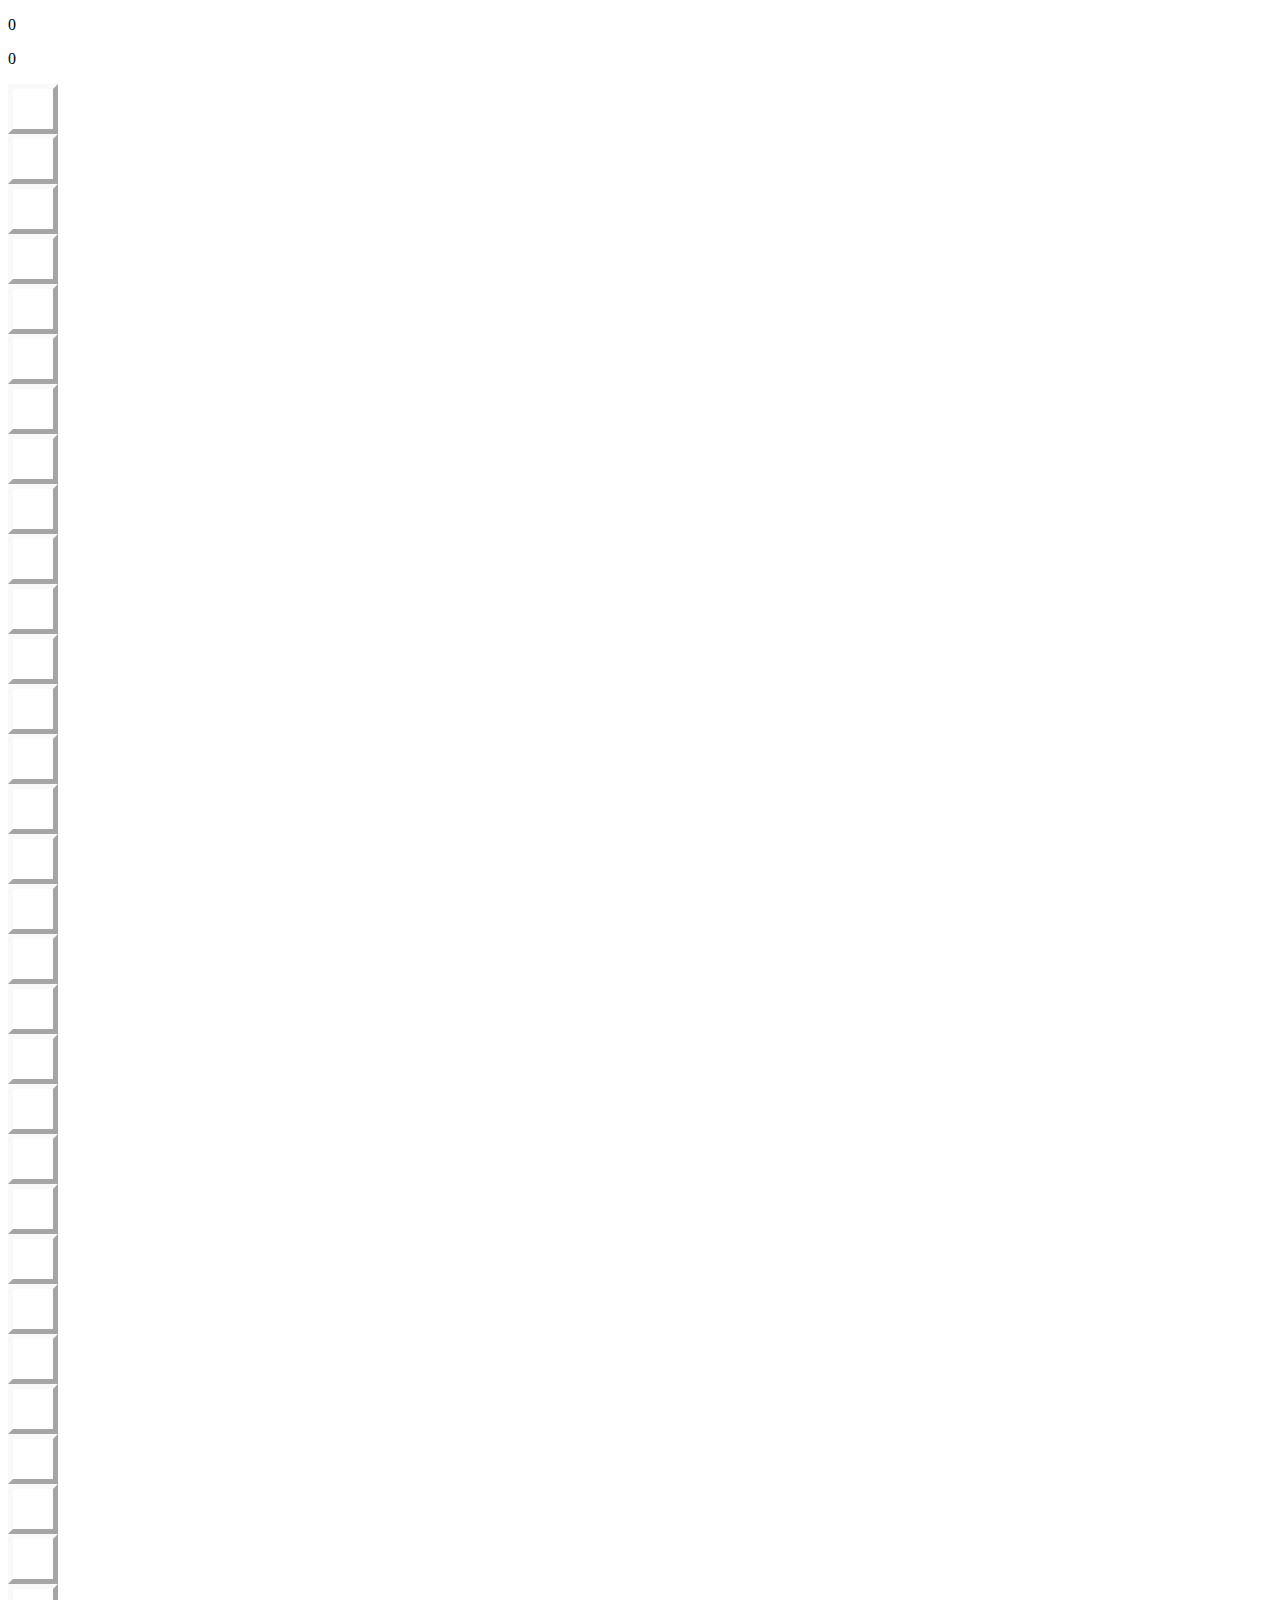
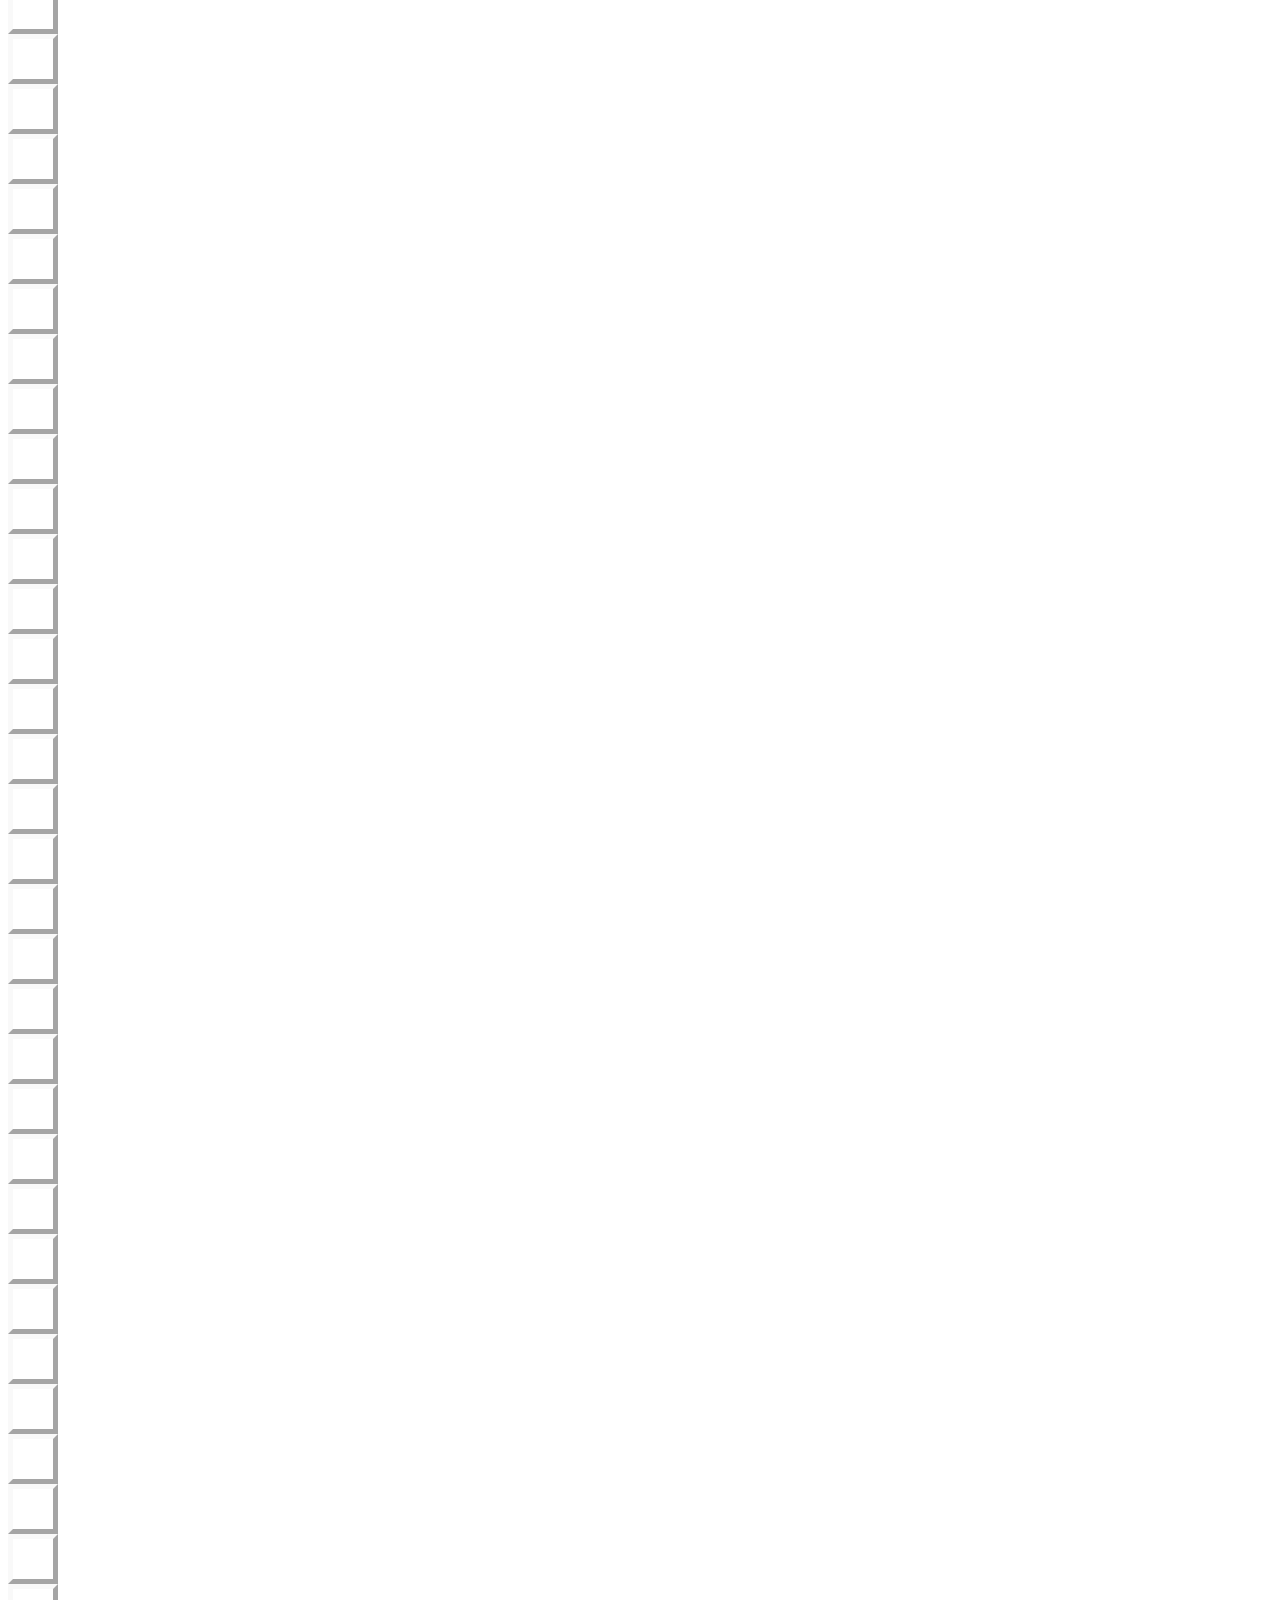
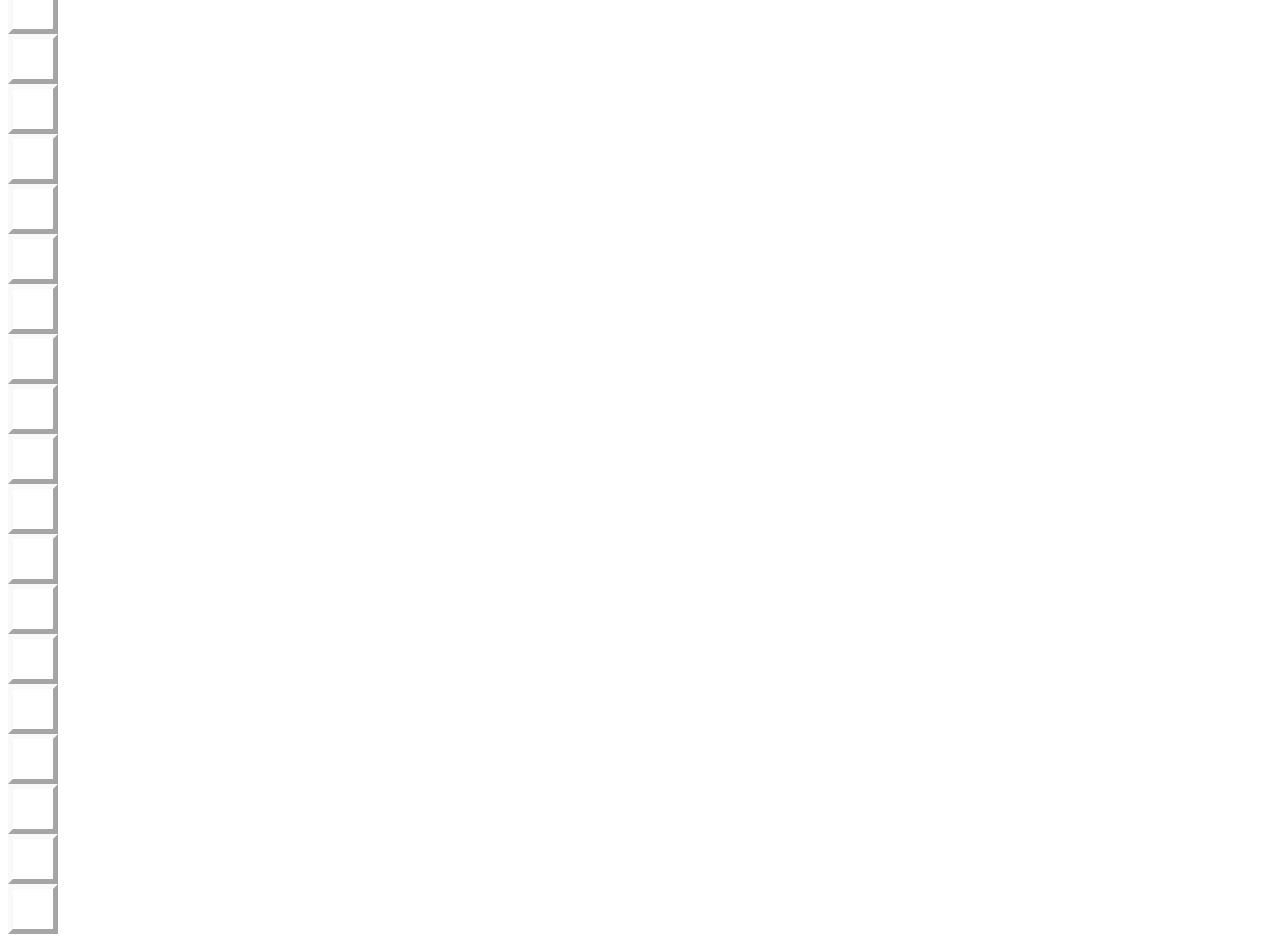
==== commit 435d22d2: "deploy: 1dd91564debd36e1ce49de397048bba9b517457b" ====
--- a/index.html
+++ b/index.html
@@ -1 +1 @@
-<!DOCTYPE html><html lang="ja"><head><meta charSet="utf-8"/><meta name="viewport" content="width=device-width"/><meta name="next-head-count" content="2"/><title>Create Next App</title><meta name="description" content="Generated by create next app"/><link rel="icon" href="favicon.ico"/><link rel="preload" href="/minesweeper/_next/static/css/27d177a30947857b.css" as="style"/><link rel="stylesheet" href="/minesweeper/_next/static/css/27d177a30947857b.css" data-n-g=""/><link rel="preload" href="/minesweeper/_next/static/css/65f82b9d33225e66.css" as="style"/><link rel="stylesheet" href="/minesweeper/_next/static/css/65f82b9d33225e66.css" data-n-p=""/><noscript data-n-css=""></noscript><script defer="" nomodule="" src="/minesweeper/_next/static/chunks/polyfills-c67a75d1b6f99dc8.js"></script><script src="/minesweeper/_next/static/chunks/webpack-e3aa4c415a1394a6.js" defer=""></script><script src="/minesweeper/_next/static/chunks/framework-cda2f1305c3d9424.js" defer=""></script><script src="/minesweeper/_next/static/chunks/main-1191d946735cbda8.js" defer=""></script><script src="/minesweeper/_next/static/chunks/pages/_app-41a4dd47d6baf0a1.js" defer=""></script><script src="/minesweeper/_next/static/chunks/pages/index-1750f80317e0ace7.js" defer=""></script><script src="/minesweeper/_next/static/SrJs2ZPvxuf1sUQzUXyNb/_buildManifest.js" defer=""></script><script src="/minesweeper/_next/static/SrJs2ZPvxuf1sUQzUXyNb/_ssgManifest.js" defer=""></script></head><body><div id="__next"><div class="index_container__gnN1f"><div class="index_board__2d6xe"><div class="index_sub-board__kGF1C"><div class="index_bomb-count-board__Zi_et"><p class="index_bomb-count__0Q5Ag">0</p></div><div class="index_reset__pnorU"></div><div class="index_time-count-board__QeW4s"><p class="index_time-count__t3WEK">0</p></div></div><div class="index_bar__9GDp2"></div><div class="index_play-board__cnWuu"><div class="index_cell__3W8ZQ"><div class="index_icon__Noc_h" style="background-position:61px;border:5px #f9f9f9 outset;width:40px;height:40px;background-color:#d6d7d8"></div></div><div class="index_cell__3W8ZQ"><div class="index_icon__Noc_h" style="background-position:61px;border:5px #f9f9f9 outset;width:40px;height:40px;background-color:#d6d7d8"></div></div><div class="index_cell__3W8ZQ"><div class="index_icon__Noc_h" style="background-position:61px;border:5px #f9f9f9 outset;width:40px;height:40px;background-color:#d6d7d8"></div></div><div class="index_cell__3W8ZQ"><div class="index_icon__Noc_h" style="background-position:61px;border:5px #f9f9f9 outset;width:40px;height:40px;background-color:#d6d7d8"></div></div><div class="index_cell__3W8ZQ"><div class="index_icon__Noc_h" style="background-position:61px;border:5px #f9f9f9 outset;width:40px;height:40px;background-color:#d6d7d8"></div></div><div class="index_cell__3W8ZQ"><div class="index_icon__Noc_h" style="background-position:61px;border:5px #f9f9f9 outset;width:40px;height:40px;background-color:#d6d7d8"></div></div><div class="index_cell__3W8ZQ"><div class="index_icon__Noc_h" style="background-position:61px;border:5px #f9f9f9 outset;width:40px;height:40px;background-color:#d6d7d8"></div></div><div class="index_cell__3W8ZQ"><div class="index_icon__Noc_h" style="background-position:61px;border:5px #f9f9f9 outset;width:40px;height:40px;background-color:#d6d7d8"></div></div><div class="index_cell__3W8ZQ"><div class="index_icon__Noc_h" style="background-position:61px;border:5px #f9f9f9 outset;width:40px;height:40px;background-color:#d6d7d8"></div></div><div class="index_cell__3W8ZQ"><div class="index_icon__Noc_h" style="background-position:61px;border:5px #f9f9f9 outset;width:40px;height:40px;background-color:#d6d7d8"></div></div><div class="index_cell__3W8ZQ"><div class="index_icon__Noc_h" style="background-position:61px;border:5px #f9f9f9 outset;width:40px;height:40px;background-color:#d6d7d8"></div></div><div class="index_cell__3W8ZQ"><div class="index_icon__Noc_h" style="background-position:61px;border:5px #f9f9f9 outset;width:40px;height:40px;background-color:#d6d7d8"></div></div><div class="index_cell__3W8ZQ"><div class="index_icon__Noc_h" style="background-position:61px;border:5px #f9f9f9 outset;width:40px;height:40px;background-color:#d6d7d8"></div></div><div class="index_cell__3W8ZQ"><div class="index_icon__Noc_h" style="background-position:61px;border:5px #f9f9f9 outset;width:40px;height:40px;background-color:#d6d7d8"></div></div><div class="index_cell__3W8ZQ"><div class="index_icon__Noc_h" style="background-position:61px;border:5px #f9f9f9 outset;width:40px;height:40px;background-color:#d6d7d8"></div></div><div class="index_cell__3W8ZQ"><div class="index_icon__Noc_h" style="background-position:61px;border:5px #f9f9f9 outset;width:40px;height:40px;background-color:#d6d7d8"></div></div><div class="index_cell__3W8ZQ"><div class="index_icon__Noc_h" style="background-position:61px;border:5px #f9f9f9 outset;width:40px;height:40px;background-color:#d6d7d8"></div></div><div class="index_cell__3W8ZQ"><div class="index_icon__Noc_h" style="background-position:61px;border:5px #f9f9f9 outset;width:40px;height:40px;background-color:#d6d7d8"></div></div><div class="index_cell__3W8ZQ"><div class="index_icon__Noc_h" style="background-position:61px;border:5px #f9f9f9 outset;width:40px;height:40px;background-color:#d6d7d8"></div></div><div class="index_cell__3W8ZQ"><div class="index_icon__Noc_h" style="background-position:61px;border:5px #f9f9f9 outset;width:40px;height:40px;background-color:#d6d7d8"></div></div><div class="index_cell__3W8ZQ"><div class="index_icon__Noc_h" style="background-position:61px;border:5px #f9f9f9 outset;width:40px;height:40px;background-color:#d6d7d8"></div></div><div class="index_cell__3W8ZQ"><div class="index_icon__Noc_h" style="background-position:61px;border:5px #f9f9f9 outset;width:40px;height:40px;background-color:#d6d7d8"></div></div><div class="index_cell__3W8ZQ"><div class="index_icon__Noc_h" style="background-position:61px;border:5px #f9f9f9 outset;width:40px;height:40px;background-color:#d6d7d8"></div></div><div class="index_cell__3W8ZQ"><div class="index_icon__Noc_h" style="background-position:61px;border:5px #f9f9f9 outset;width:40px;height:40px;background-color:#d6d7d8"></div></div><div class="index_cell__3W8ZQ"><div class="index_icon__Noc_h" style="background-position:61px;border:5px #f9f9f9 outset;width:40px;height:40px;background-color:#d6d7d8"></div></div><div class="index_cell__3W8ZQ"><div class="index_icon__Noc_h" style="background-position:61px;border:5px #f9f9f9 outset;width:40px;height:40px;background-color:#d6d7d8"></div></div><div class="index_cell__3W8ZQ"><div class="index_icon__Noc_h" style="background-position:61px;border:5px #f9f9f9 outset;width:40px;height:40px;background-color:#d6d7d8"></div></div><div class="index_cell__3W8ZQ"><div class="index_icon__Noc_h" style="background-position:61px;border:5px #f9f9f9 outset;width:40px;height:40px;background-color:#d6d7d8"></div></div><div class="index_cell__3W8ZQ"><div class="index_icon__Noc_h" style="background-position:61px;border:5px #f9f9f9 outset;width:40px;height:40px;background-color:#d6d7d8"></div></div><div class="index_cell__3W8ZQ"><div class="index_icon__Noc_h" style="background-position:61px;border:5px #f9f9f9 outset;width:40px;height:40px;background-color:#d6d7d8"></div></div><div class="index_cell__3W8ZQ"><div class="index_icon__Noc_h" style="background-position:61px;border:5px #f9f9f9 outset;width:40px;height:40px;background-color:#d6d7d8"></div></div><div class="index_cell__3W8ZQ"><div class="index_icon__Noc_h" style="background-position:61px;border:5px #f9f9f9 outset;width:40px;height:40px;background-color:#d6d7d8"></div></div><div class="index_cell__3W8ZQ"><div class="index_icon__Noc_h" style="background-position:61px;border:5px #f9f9f9 outset;width:40px;height:40px;background-color:#d6d7d8"></div></div><div class="index_cell__3W8ZQ"><div class="index_icon__Noc_h" style="background-position:61px;border:5px #f9f9f9 outset;width:40px;height:40px;background-color:#d6d7d8"></div></div><div class="index_cell__3W8ZQ"><div class="index_icon__Noc_h" style="background-position:61px;border:5px #f9f9f9 outset;width:40px;height:40px;background-color:#d6d7d8"></div></div><div class="index_cell__3W8ZQ"><div class="index_icon__Noc_h" style="background-position:61px;border:5px #f9f9f9 outset;width:40px;height:40px;background-color:#d6d7d8"></div></div><div class="index_cell__3W8ZQ"><div class="index_icon__Noc_h" style="background-position:61px;border:5px #f9f9f9 outset;width:40px;height:40px;background-color:#d6d7d8"></div></div><div class="index_cell__3W8ZQ"><div class="index_icon__Noc_h" style="background-position:61px;border:5px #f9f9f9 outset;width:40px;height:40px;background-color:#d6d7d8"></div></div><div class="index_cell__3W8ZQ"><div class="index_icon__Noc_h" style="background-position:61px;border:5px #f9f9f9 outset;width:40px;height:40px;background-color:#d6d7d8"></div></div><div class="index_cell__3W8ZQ"><div class="index_icon__Noc_h" style="background-position:61px;border:5px #f9f9f9 outset;width:40px;height:40px;background-color:#d6d7d8"></div></div><div class="index_cell__3W8ZQ"><div class="index_icon__Noc_h" style="background-position:61px;border:5px #f9f9f9 outset;width:40px;height:40px;background-color:#d6d7d8"></div></div><div class="index_cell__3W8ZQ"><div class="index_icon__Noc_h" style="background-position:61px;border:5px #f9f9f9 outset;width:40px;height:40px;background-color:#d6d7d8"></div></div><div class="index_cell__3W8ZQ"><div class="index_icon__Noc_h" style="background-position:61px;border:5px #f9f9f9 outset;width:40px;height:40px;background-color:#d6d7d8"></div></div><div class="index_cell__3W8ZQ"><div class="index_icon__Noc_h" style="background-position:61px;border:5px #f9f9f9 outset;width:40px;height:40px;background-color:#d6d7d8"></div></div><div class="index_cell__3W8ZQ"><div class="index_icon__Noc_h" style="background-position:61px;border:5px #f9f9f9 outset;width:40px;height:40px;background-color:#d6d7d8"></div></div><div class="index_cell__3W8ZQ"><div class="index_icon__Noc_h" style="background-position:61px;border:5px #f9f9f9 outset;width:40px;height:40px;background-color:#d6d7d8"></div></div><div class="index_cell__3W8ZQ"><div class="index_icon__Noc_h" style="background-position:61px;border:5px #f9f9f9 outset;width:40px;height:40px;background-color:#d6d7d8"></div></div><div class="index_cell__3W8ZQ"><div class="index_icon__Noc_h" style="background-position:61px;border:5px #f9f9f9 outset;width:40px;height:40px;background-color:#d6d7d8"></div></div><div class="index_cell__3W8ZQ"><div class="index_icon__Noc_h" style="background-position:61px;border:5px #f9f9f9 outset;width:40px;height:40px;background-color:#d6d7d8"></div></div><div class="index_cell__3W8ZQ"><div class="index_icon__Noc_h" style="background-position:61px;border:5px #f9f9f9 outset;width:40px;height:40px;background-color:#d6d7d8"></div></div><div class="index_cell__3W8ZQ"><div class="index_icon__Noc_h" style="background-position:61px;border:5px #f9f9f9 outset;width:40px;height:40px;background-color:#d6d7d8"></div></div><div class="index_cell__3W8ZQ"><div class="index_icon__Noc_h" style="background-position:61px;border:5px #f9f9f9 outset;width:40px;height:40px;background-color:#d6d7d8"></div></div><div class="index_cell__3W8ZQ"><div class="index_icon__Noc_h" style="background-position:61px;border:5px #f9f9f9 outset;width:40px;height:40px;background-color:#d6d7d8"></div></div><div class="index_cell__3W8ZQ"><div class="index_icon__Noc_h" style="background-position:61px;border:5px #f9f9f9 outset;width:40px;height:40px;background-color:#d6d7d8"></div></div><div class="index_cell__3W8ZQ"><div class="index_icon__Noc_h" style="background-position:61px;border:5px #f9f9f9 outset;width:40px;height:40px;background-color:#d6d7d8"></div></div><div class="index_cell__3W8ZQ"><div class="index_icon__Noc_h" style="background-position:61px;border:5px #f9f9f9 outset;width:40px;height:40px;background-color:#d6d7d8"></div></div><div class="index_cell__3W8ZQ"><div class="index_icon__Noc_h" style="background-position:61px;border:5px #f9f9f9 outset;width:40px;height:40px;background-color:#d6d7d8"></div></div><div class="index_cell__3W8ZQ"><div class="index_icon__Noc_h" style="background-position:61px;border:5px #f9f9f9 outset;width:40px;height:40px;background-color:#d6d7d8"></div></div><div class="index_cell__3W8ZQ"><div class="index_icon__Noc_h" style="background-position:61px;border:5px #f9f9f9 outset;width:40px;height:40px;background-color:#d6d7d8"></div></div><div class="index_cell__3W8ZQ"><div class="index_icon__Noc_h" style="background-position:61px;border:5px #f9f9f9 outset;width:40px;height:40px;background-color:#d6d7d8"></div></div><div class="index_cell__3W8ZQ"><div class="index_icon__Noc_h" style="background-position:61px;border:5px #f9f9f9 outset;width:40px;height:40px;background-color:#d6d7d8"></div></div><div class="index_cell__3W8ZQ"><div class="index_icon__Noc_h" style="background-position:61px;border:5px #f9f9f9 outset;width:40px;height:40px;background-color:#d6d7d8"></div></div><div class="index_cell__3W8ZQ"><div class="index_icon__Noc_h" style="background-position:61px;border:5px #f9f9f9 outset;width:40px;height:40px;background-color:#d6d7d8"></div></div><div class="index_cell__3W8ZQ"><div class="index_icon__Noc_h" style="background-position:61px;border:5px #f9f9f9 outset;width:40px;height:40px;background-color:#d6d7d8"></div></div><div class="index_cell__3W8ZQ"><div class="index_icon__Noc_h" style="background-position:61px;border:5px #f9f9f9 outset;width:40px;height:40px;background-color:#d6d7d8"></div></div><div class="index_cell__3W8ZQ"><div class="index_icon__Noc_h" style="background-position:61px;border:5px #f9f9f9 outset;width:40px;height:40px;background-color:#d6d7d8"></div></div><div class="index_cell__3W8ZQ"><div class="index_icon__Noc_h" style="background-position:61px;border:5px #f9f9f9 outset;width:40px;height:40px;background-color:#d6d7d8"></div></div><div class="index_cell__3W8ZQ"><div class="index_icon__Noc_h" style="background-position:61px;border:5px #f9f9f9 outset;width:40px;height:40px;background-color:#d6d7d8"></div></div><div class="index_cell__3W8ZQ"><div class="index_icon__Noc_h" style="background-position:61px;border:5px #f9f9f9 outset;width:40px;height:40px;background-color:#d6d7d8"></div></div><div class="index_cell__3W8ZQ"><div class="index_icon__Noc_h" style="background-position:61px;border:5px #f9f9f9 outset;width:40px;height:40px;background-color:#d6d7d8"></div></div><div class="index_cell__3W8ZQ"><div class="index_icon__Noc_h" style="background-position:61px;border:5px #f9f9f9 outset;width:40px;height:40px;background-color:#d6d7d8"></div></div><div class="index_cell__3W8ZQ"><div class="index_icon__Noc_h" style="background-position:61px;border:5px #f9f9f9 outset;width:40px;height:40px;background-color:#d6d7d8"></div></div><div class="index_cell__3W8ZQ"><div class="index_icon__Noc_h" style="background-position:61px;border:5px #f9f9f9 outset;width:40px;height:40px;background-color:#d6d7d8"></div></div><div class="index_cell__3W8ZQ"><div class="index_icon__Noc_h" style="background-position:61px;border:5px #f9f9f9 outset;width:40px;height:40px;background-color:#d6d7d8"></div></div><div class="index_cell__3W8ZQ"><div class="index_icon__Noc_h" style="background-position:61px;border:5px #f9f9f9 outset;width:40px;height:40px;background-color:#d6d7d8"></div></div><div class="index_cell__3W8ZQ"><div class="index_icon__Noc_h" style="background-position:61px;border:5px #f9f9f9 outset;width:40px;height:40px;background-color:#d6d7d8"></div></div><div class="index_cell__3W8ZQ"><div class="index_icon__Noc_h" style="background-position:61px;border:5px #f9f9f9 outset;width:40px;height:40px;background-color:#d6d7d8"></div></div><div class="index_cell__3W8ZQ"><div class="index_icon__Noc_h" style="background-position:61px;border:5px #f9f9f9 outset;width:40px;height:40px;background-color:#d6d7d8"></div></div><div class="index_cell__3W8ZQ"><div class="index_icon__Noc_h" style="background-position:61px;border:5px #f9f9f9 outset;width:40px;height:40px;background-color:#d6d7d8"></div></div><div class="index_cell__3W8ZQ"><div class="index_icon__Noc_h" style="background-position:61px;border:5px #f9f9f9 outset;width:40px;height:40px;background-color:#d6d7d8"></div></div><div class="index_cell__3W8ZQ"><div class="index_icon__Noc_h" style="background-position:61px;border:5px #f9f9f9 outset;width:40px;height:40px;background-color:#d6d7d8"></div></div></div></div></div></div><script id="__NEXT_DATA__" type="application/json">{"props":{"pageProps":{}},"page":"/","query":{},"buildId":"SrJs2ZPvxuf1sUQzUXyNb","assetPrefix":"/minesweeper","nextExport":true,"autoExport":true,"isFallback":false,"scriptLoader":[]}</script></body></html>+<!DOCTYPE html><html lang="ja"><head><meta charSet="utf-8"/><meta name="viewport" content="width=device-width"/><meta name="next-head-count" content="2"/><title>Create Next App</title><meta name="description" content="Generated by create next app"/><link rel="icon" href="favicon.ico"/><link rel="preload" href="/minesweeper/_next/static/css/27d177a30947857b.css" as="style"/><link rel="stylesheet" href="/minesweeper/_next/static/css/27d177a30947857b.css" data-n-g=""/><link rel="preload" href="/minesweeper/_next/static/css/472411ef20fb99d2.css" as="style"/><link rel="stylesheet" href="/minesweeper/_next/static/css/472411ef20fb99d2.css" data-n-p=""/><noscript data-n-css=""></noscript><script defer="" nomodule="" src="/minesweeper/_next/static/chunks/polyfills-c67a75d1b6f99dc8.js"></script><script src="/minesweeper/_next/static/chunks/webpack-e3aa4c415a1394a6.js" defer=""></script><script src="/minesweeper/_next/static/chunks/framework-cda2f1305c3d9424.js" defer=""></script><script src="/minesweeper/_next/static/chunks/main-1191d946735cbda8.js" defer=""></script><script src="/minesweeper/_next/static/chunks/pages/_app-41a4dd47d6baf0a1.js" defer=""></script><script src="/minesweeper/_next/static/chunks/pages/index-5fe4dbb4c8746e1c.js" defer=""></script><script src="/minesweeper/_next/static/GVTI17TALPYimOtnX6dFJ/_buildManifest.js" defer=""></script><script src="/minesweeper/_next/static/GVTI17TALPYimOtnX6dFJ/_ssgManifest.js" defer=""></script></head><body><div id="__next"><div class="index_container__gnN1f"><div class="index_board__2d6xe"><div class="index_sub-board__kGF1C"><div class="index_bomb-count-board__Zi_et"><p class="index_bomb-count__0Q5Ag">0</p></div><div class="index_reset__pnorU"></div><div class="index_time-count-board__QeW4s"><p class="index_time-count__t3WEK">0</p></div></div><div class="index_bar__9GDp2"></div><div class="index_play-board__cnWuu"><div class="index_cell__3W8ZQ"><div class="index_icon__Noc_h" style="background-position:61px;border:5px #f9f9f9 outset;width:40px;height:40px"></div></div><div class="index_cell__3W8ZQ"><div class="index_icon__Noc_h" style="background-position:61px;border:5px #f9f9f9 outset;width:40px;height:40px"></div></div><div class="index_cell__3W8ZQ"><div class="index_icon__Noc_h" style="background-position:61px;border:5px #f9f9f9 outset;width:40px;height:40px"></div></div><div class="index_cell__3W8ZQ"><div class="index_icon__Noc_h" style="background-position:61px;border:5px #f9f9f9 outset;width:40px;height:40px"></div></div><div class="index_cell__3W8ZQ"><div class="index_icon__Noc_h" style="background-position:61px;border:5px #f9f9f9 outset;width:40px;height:40px"></div></div><div class="index_cell__3W8ZQ"><div class="index_icon__Noc_h" style="background-position:61px;border:5px #f9f9f9 outset;width:40px;height:40px"></div></div><div class="index_cell__3W8ZQ"><div class="index_icon__Noc_h" style="background-position:61px;border:5px #f9f9f9 outset;width:40px;height:40px"></div></div><div class="index_cell__3W8ZQ"><div class="index_icon__Noc_h" style="background-position:61px;border:5px #f9f9f9 outset;width:40px;height:40px"></div></div><div class="index_cell__3W8ZQ"><div class="index_icon__Noc_h" style="background-position:61px;border:5px #f9f9f9 outset;width:40px;height:40px"></div></div><div class="index_cell__3W8ZQ"><div class="index_icon__Noc_h" style="background-position:61px;border:5px #f9f9f9 outset;width:40px;height:40px"></div></div><div class="index_cell__3W8ZQ"><div class="index_icon__Noc_h" style="background-position:61px;border:5px #f9f9f9 outset;width:40px;height:40px"></div></div><div class="index_cell__3W8ZQ"><div class="index_icon__Noc_h" style="background-position:61px;border:5px #f9f9f9 outset;width:40px;height:40px"></div></div><div class="index_cell__3W8ZQ"><div class="index_icon__Noc_h" style="background-position:61px;border:5px #f9f9f9 outset;width:40px;height:40px"></div></div><div class="index_cell__3W8ZQ"><div class="index_icon__Noc_h" style="background-position:61px;border:5px #f9f9f9 outset;width:40px;height:40px"></div></div><div class="index_cell__3W8ZQ"><div class="index_icon__Noc_h" style="background-position:61px;border:5px #f9f9f9 outset;width:40px;height:40px"></div></div><div class="index_cell__3W8ZQ"><div class="index_icon__Noc_h" style="background-position:61px;border:5px #f9f9f9 outset;width:40px;height:40px"></div></div><div class="index_cell__3W8ZQ"><div class="index_icon__Noc_h" style="background-position:61px;border:5px #f9f9f9 outset;width:40px;height:40px"></div></div><div class="index_cell__3W8ZQ"><div class="index_icon__Noc_h" style="background-position:61px;border:5px #f9f9f9 outset;width:40px;height:40px"></div></div><div class="index_cell__3W8ZQ"><div class="index_icon__Noc_h" style="background-position:61px;border:5px #f9f9f9 outset;width:40px;height:40px"></div></div><div class="index_cell__3W8ZQ"><div class="index_icon__Noc_h" style="background-position:61px;border:5px #f9f9f9 outset;width:40px;height:40px"></div></div><div class="index_cell__3W8ZQ"><div class="index_icon__Noc_h" style="background-position:61px;border:5px #f9f9f9 outset;width:40px;height:40px"></div></div><div class="index_cell__3W8ZQ"><div class="index_icon__Noc_h" style="background-position:61px;border:5px #f9f9f9 outset;width:40px;height:40px"></div></div><div class="index_cell__3W8ZQ"><div class="index_icon__Noc_h" style="background-position:61px;border:5px #f9f9f9 outset;width:40px;height:40px"></div></div><div class="index_cell__3W8ZQ"><div class="index_icon__Noc_h" style="background-position:61px;border:5px #f9f9f9 outset;width:40px;height:40px"></div></div><div class="index_cell__3W8ZQ"><div class="index_icon__Noc_h" style="background-position:61px;border:5px #f9f9f9 outset;width:40px;height:40px"></div></div><div class="index_cell__3W8ZQ"><div class="index_icon__Noc_h" style="background-position:61px;border:5px #f9f9f9 outset;width:40px;height:40px"></div></div><div class="index_cell__3W8ZQ"><div class="index_icon__Noc_h" style="background-position:61px;border:5px #f9f9f9 outset;width:40px;height:40px"></div></div><div class="index_cell__3W8ZQ"><div class="index_icon__Noc_h" style="background-position:61px;border:5px #f9f9f9 outset;width:40px;height:40px"></div></div><div class="index_cell__3W8ZQ"><div class="index_icon__Noc_h" style="background-position:61px;border:5px #f9f9f9 outset;width:40px;height:40px"></div></div><div class="index_cell__3W8ZQ"><div class="index_icon__Noc_h" style="background-position:61px;border:5px #f9f9f9 outset;width:40px;height:40px"></div></div><div class="index_cell__3W8ZQ"><div class="index_icon__Noc_h" style="background-position:61px;border:5px #f9f9f9 outset;width:40px;height:40px"></div></div><div class="index_cell__3W8ZQ"><div class="index_icon__Noc_h" style="background-position:61px;border:5px #f9f9f9 outset;width:40px;height:40px"></div></div><div class="index_cell__3W8ZQ"><div class="index_icon__Noc_h" style="background-position:61px;border:5px #f9f9f9 outset;width:40px;height:40px"></div></div><div class="index_cell__3W8ZQ"><div class="index_icon__Noc_h" style="background-position:61px;border:5px #f9f9f9 outset;width:40px;height:40px"></div></div><div class="index_cell__3W8ZQ"><div class="index_icon__Noc_h" style="background-position:61px;border:5px #f9f9f9 outset;width:40px;height:40px"></div></div><div class="index_cell__3W8ZQ"><div class="index_icon__Noc_h" style="background-position:61px;border:5px #f9f9f9 outset;width:40px;height:40px"></div></div><div class="index_cell__3W8ZQ"><div class="index_icon__Noc_h" style="background-position:61px;border:5px #f9f9f9 outset;width:40px;height:40px"></div></div><div class="index_cell__3W8ZQ"><div class="index_icon__Noc_h" style="background-position:61px;border:5px #f9f9f9 outset;width:40px;height:40px"></div></div><div class="index_cell__3W8ZQ"><div class="index_icon__Noc_h" style="background-position:61px;border:5px #f9f9f9 outset;width:40px;height:40px"></div></div><div class="index_cell__3W8ZQ"><div class="index_icon__Noc_h" style="background-position:61px;border:5px #f9f9f9 outset;width:40px;height:40px"></div></div><div class="index_cell__3W8ZQ"><div class="index_icon__Noc_h" style="background-position:61px;border:5px #f9f9f9 outset;width:40px;height:40px"></div></div><div class="index_cell__3W8ZQ"><div class="index_icon__Noc_h" style="background-position:61px;border:5px #f9f9f9 outset;width:40px;height:40px"></div></div><div class="index_cell__3W8ZQ"><div class="index_icon__Noc_h" style="background-position:61px;border:5px #f9f9f9 outset;width:40px;height:40px"></div></div><div class="index_cell__3W8ZQ"><div class="index_icon__Noc_h" style="background-position:61px;border:5px #f9f9f9 outset;width:40px;height:40px"></div></div><div class="index_cell__3W8ZQ"><div class="index_icon__Noc_h" style="background-position:61px;border:5px #f9f9f9 outset;width:40px;height:40px"></div></div><div class="index_cell__3W8ZQ"><div class="index_icon__Noc_h" style="background-position:61px;border:5px #f9f9f9 outset;width:40px;height:40px"></div></div><div class="index_cell__3W8ZQ"><div class="index_icon__Noc_h" style="background-position:61px;border:5px #f9f9f9 outset;width:40px;height:40px"></div></div><div class="index_cell__3W8ZQ"><div class="index_icon__Noc_h" style="background-position:61px;border:5px #f9f9f9 outset;width:40px;height:40px"></div></div><div class="index_cell__3W8ZQ"><div class="index_icon__Noc_h" style="background-position:61px;border:5px #f9f9f9 outset;width:40px;height:40px"></div></div><div class="index_cell__3W8ZQ"><div class="index_icon__Noc_h" style="background-position:61px;border:5px #f9f9f9 outset;width:40px;height:40px"></div></div><div class="index_cell__3W8ZQ"><div class="index_icon__Noc_h" style="background-position:61px;border:5px #f9f9f9 outset;width:40px;height:40px"></div></div><div class="index_cell__3W8ZQ"><div class="index_icon__Noc_h" style="background-position:61px;border:5px #f9f9f9 outset;width:40px;height:40px"></div></div><div class="index_cell__3W8ZQ"><div class="index_icon__Noc_h" style="background-position:61px;border:5px #f9f9f9 outset;width:40px;height:40px"></div></div><div class="index_cell__3W8ZQ"><div class="index_icon__Noc_h" style="background-position:61px;border:5px #f9f9f9 outset;width:40px;height:40px"></div></div><div class="index_cell__3W8ZQ"><div class="index_icon__Noc_h" style="background-position:61px;border:5px #f9f9f9 outset;width:40px;height:40px"></div></div><div class="index_cell__3W8ZQ"><div class="index_icon__Noc_h" style="background-position:61px;border:5px #f9f9f9 outset;width:40px;height:40px"></div></div><div class="index_cell__3W8ZQ"><div class="index_icon__Noc_h" style="background-position:61px;border:5px #f9f9f9 outset;width:40px;height:40px"></div></div><div class="index_cell__3W8ZQ"><div class="index_icon__Noc_h" style="background-position:61px;border:5px #f9f9f9 outset;width:40px;height:40px"></div></div><div class="index_cell__3W8ZQ"><div class="index_icon__Noc_h" style="background-position:61px;border:5px #f9f9f9 outset;width:40px;height:40px"></div></div><div class="index_cell__3W8ZQ"><div class="index_icon__Noc_h" style="background-position:61px;border:5px #f9f9f9 outset;width:40px;height:40px"></div></div><div class="index_cell__3W8ZQ"><div class="index_icon__Noc_h" style="background-position:61px;border:5px #f9f9f9 outset;width:40px;height:40px"></div></div><div class="index_cell__3W8ZQ"><div class="index_icon__Noc_h" style="background-position:61px;border:5px #f9f9f9 outset;width:40px;height:40px"></div></div><div class="index_cell__3W8ZQ"><div class="index_icon__Noc_h" style="background-position:61px;border:5px #f9f9f9 outset;width:40px;height:40px"></div></div><div class="index_cell__3W8ZQ"><div class="index_icon__Noc_h" style="background-position:61px;border:5px #f9f9f9 outset;width:40px;height:40px"></div></div><div class="index_cell__3W8ZQ"><div class="index_icon__Noc_h" style="background-position:61px;border:5px #f9f9f9 outset;width:40px;height:40px"></div></div><div class="index_cell__3W8ZQ"><div class="index_icon__Noc_h" style="background-position:61px;border:5px #f9f9f9 outset;width:40px;height:40px"></div></div><div class="index_cell__3W8ZQ"><div class="index_icon__Noc_h" style="background-position:61px;border:5px #f9f9f9 outset;width:40px;height:40px"></div></div><div class="index_cell__3W8ZQ"><div class="index_icon__Noc_h" style="background-position:61px;border:5px #f9f9f9 outset;width:40px;height:40px"></div></div><div class="index_cell__3W8ZQ"><div class="index_icon__Noc_h" style="background-position:61px;border:5px #f9f9f9 outset;width:40px;height:40px"></div></div><div class="index_cell__3W8ZQ"><div class="index_icon__Noc_h" style="background-position:61px;border:5px #f9f9f9 outset;width:40px;height:40px"></div></div><div class="index_cell__3W8ZQ"><div class="index_icon__Noc_h" style="background-position:61px;border:5px #f9f9f9 outset;width:40px;height:40px"></div></div><div class="index_cell__3W8ZQ"><div class="index_icon__Noc_h" style="background-position:61px;border:5px #f9f9f9 outset;width:40px;height:40px"></div></div><div class="index_cell__3W8ZQ"><div class="index_icon__Noc_h" style="background-position:61px;border:5px #f9f9f9 outset;width:40px;height:40px"></div></div><div class="index_cell__3W8ZQ"><div class="index_icon__Noc_h" style="background-position:61px;border:5px #f9f9f9 outset;width:40px;height:40px"></div></div><div class="index_cell__3W8ZQ"><div class="index_icon__Noc_h" style="background-position:61px;border:5px #f9f9f9 outset;width:40px;height:40px"></div></div><div class="index_cell__3W8ZQ"><div class="index_icon__Noc_h" style="background-position:61px;border:5px #f9f9f9 outset;width:40px;height:40px"></div></div><div class="index_cell__3W8ZQ"><div class="index_icon__Noc_h" style="background-position:61px;border:5px #f9f9f9 outset;width:40px;height:40px"></div></div><div class="index_cell__3W8ZQ"><div class="index_icon__Noc_h" style="background-position:61px;border:5px #f9f9f9 outset;width:40px;height:40px"></div></div><div class="index_cell__3W8ZQ"><div class="index_icon__Noc_h" style="background-position:61px;border:5px #f9f9f9 outset;width:40px;height:40px"></div></div><div class="index_cell__3W8ZQ"><div class="index_icon__Noc_h" style="background-position:61px;border:5px #f9f9f9 outset;width:40px;height:40px"></div></div><div class="index_cell__3W8ZQ"><div class="index_icon__Noc_h" style="background-position:61px;border:5px #f9f9f9 outset;width:40px;height:40px"></div></div></div></div></div></div><script id="__NEXT_DATA__" type="application/json">{"props":{"pageProps":{}},"page":"/","query":{},"buildId":"GVTI17TALPYimOtnX6dFJ","assetPrefix":"/minesweeper","nextExport":true,"autoExport":true,"isFallback":false,"scriptLoader":[]}</script></body></html>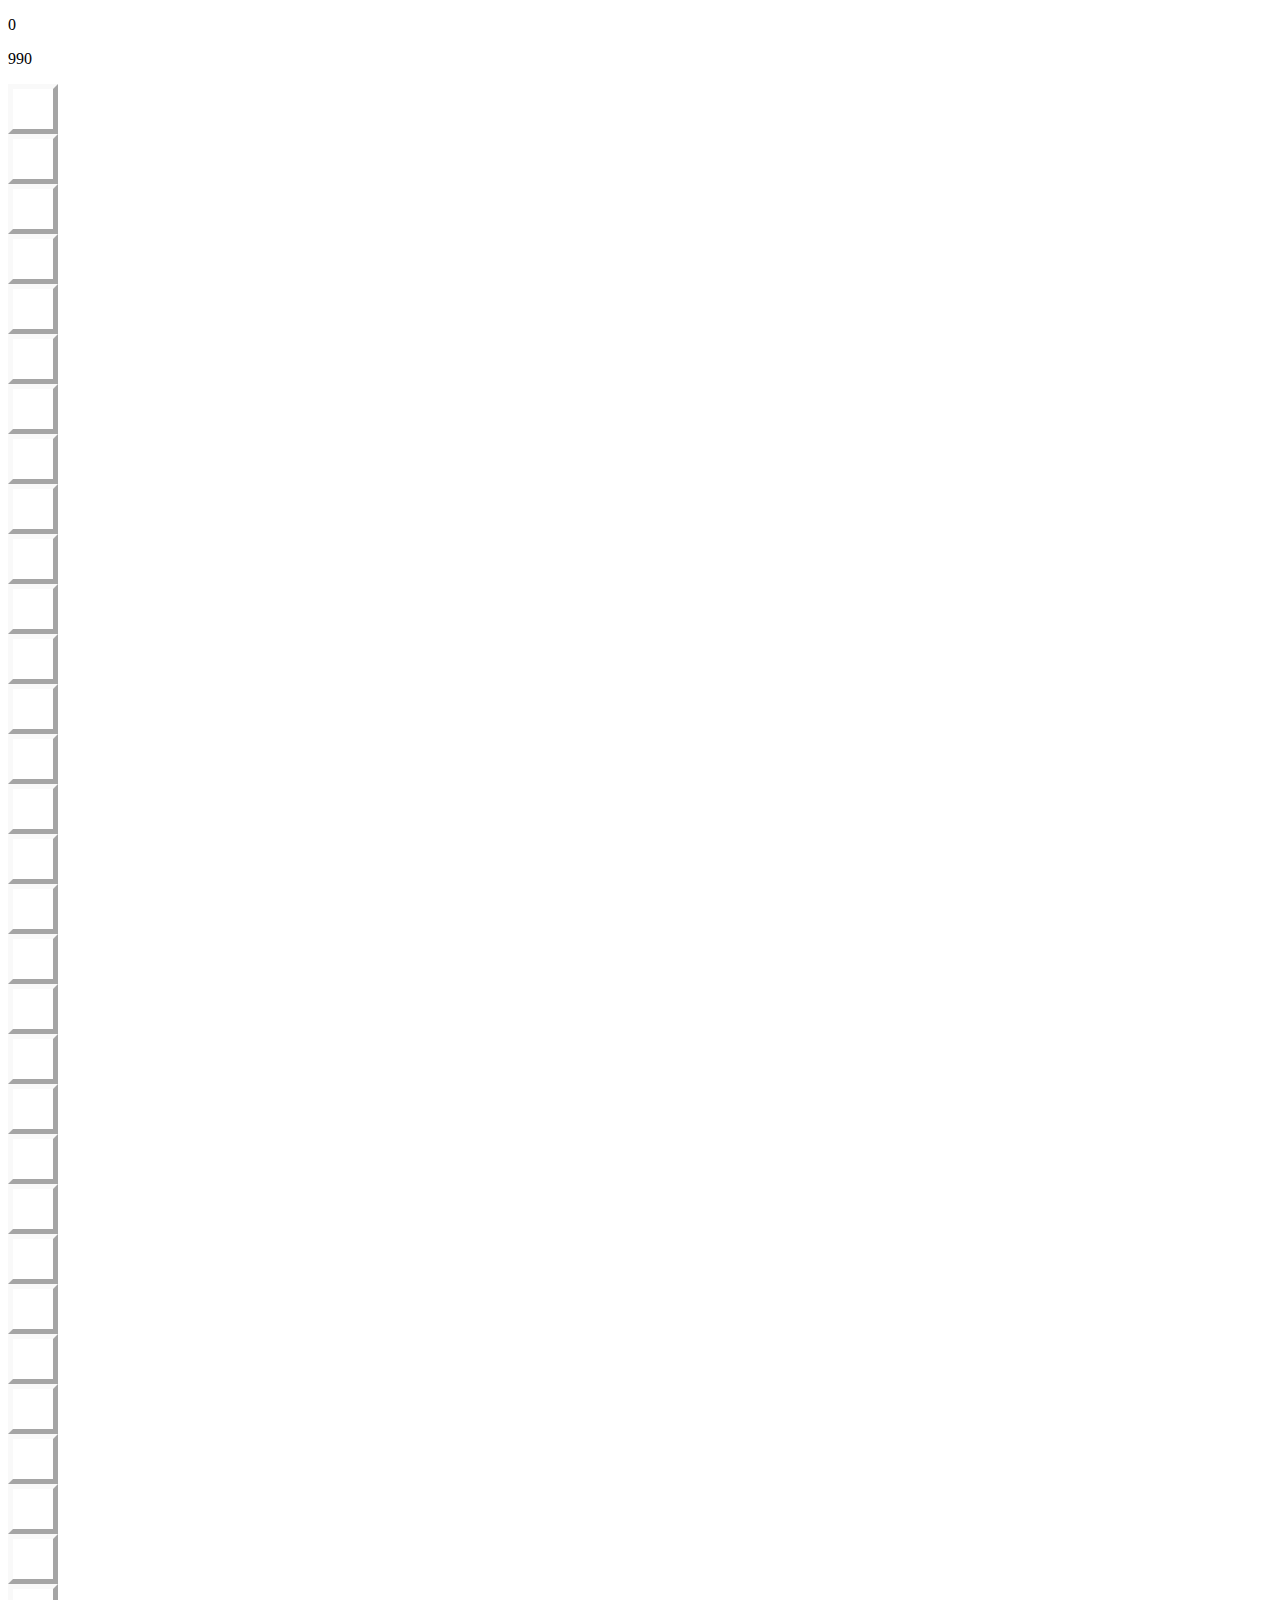
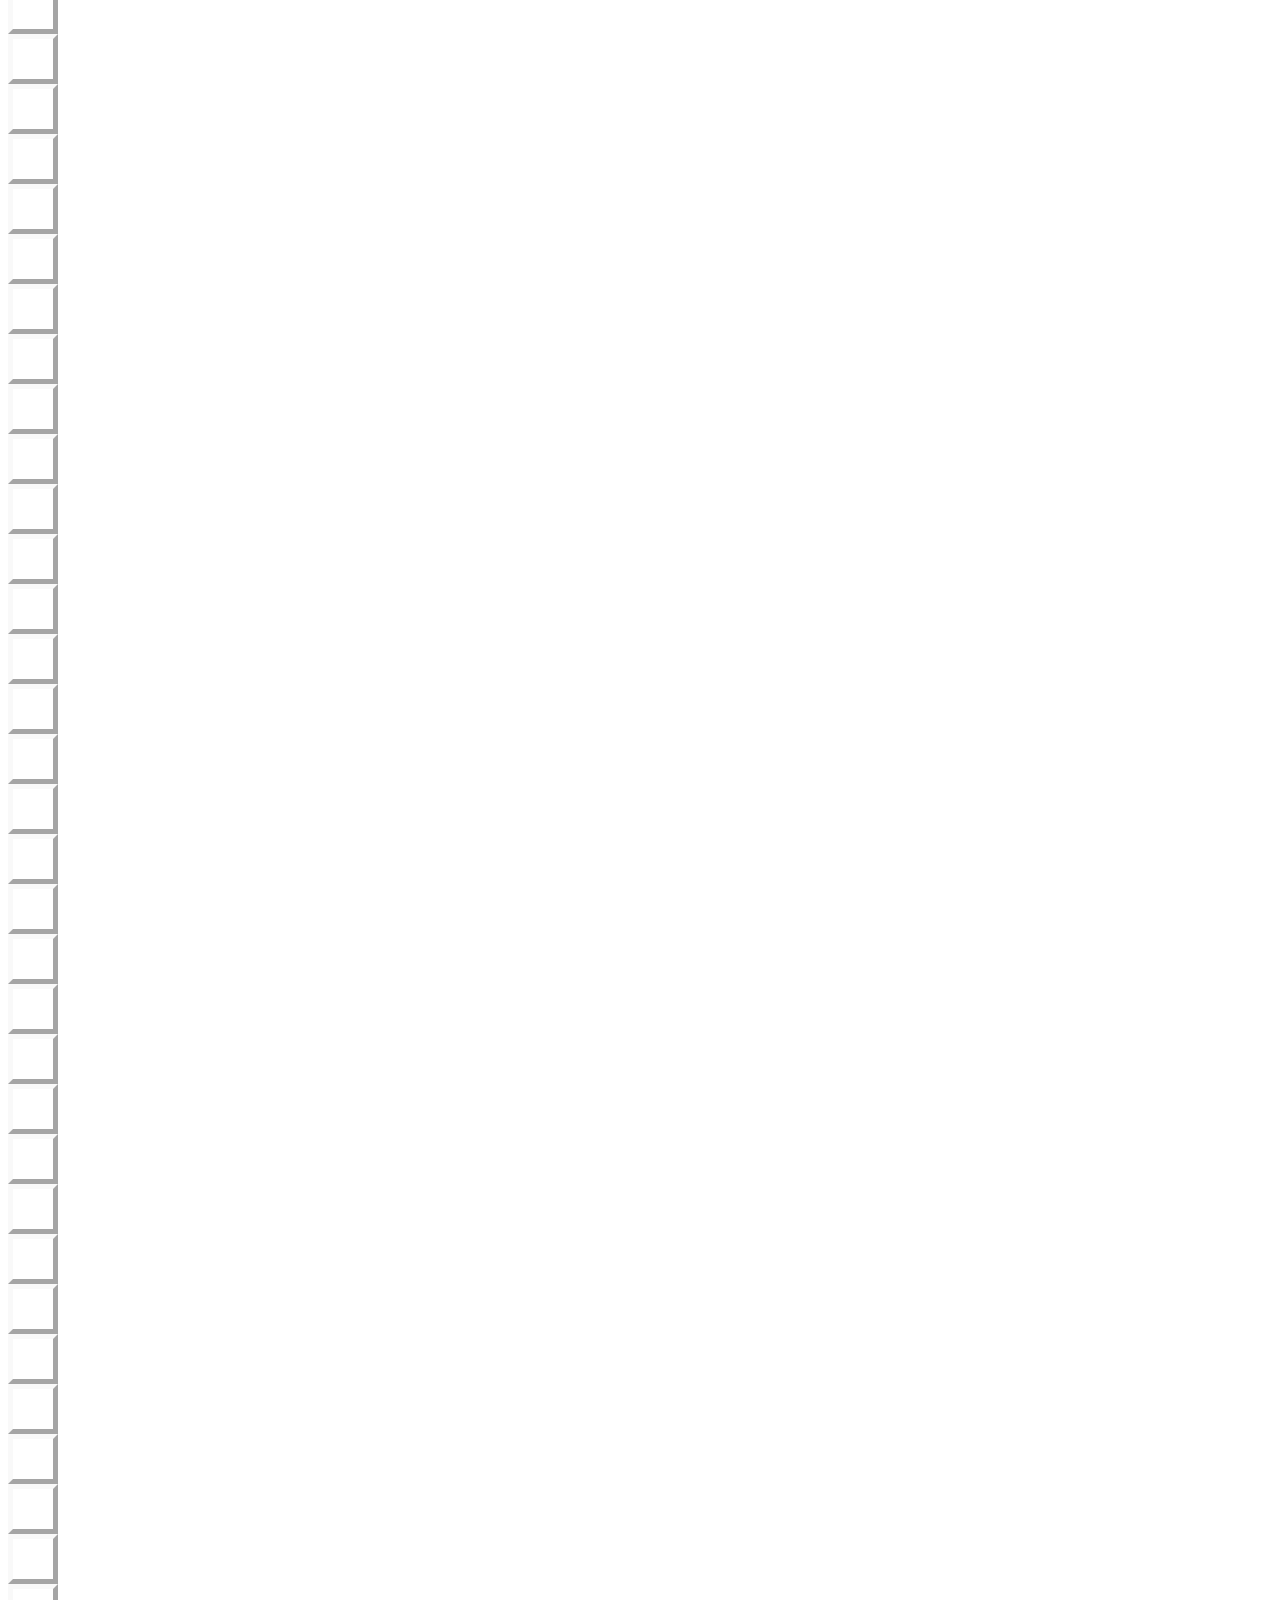
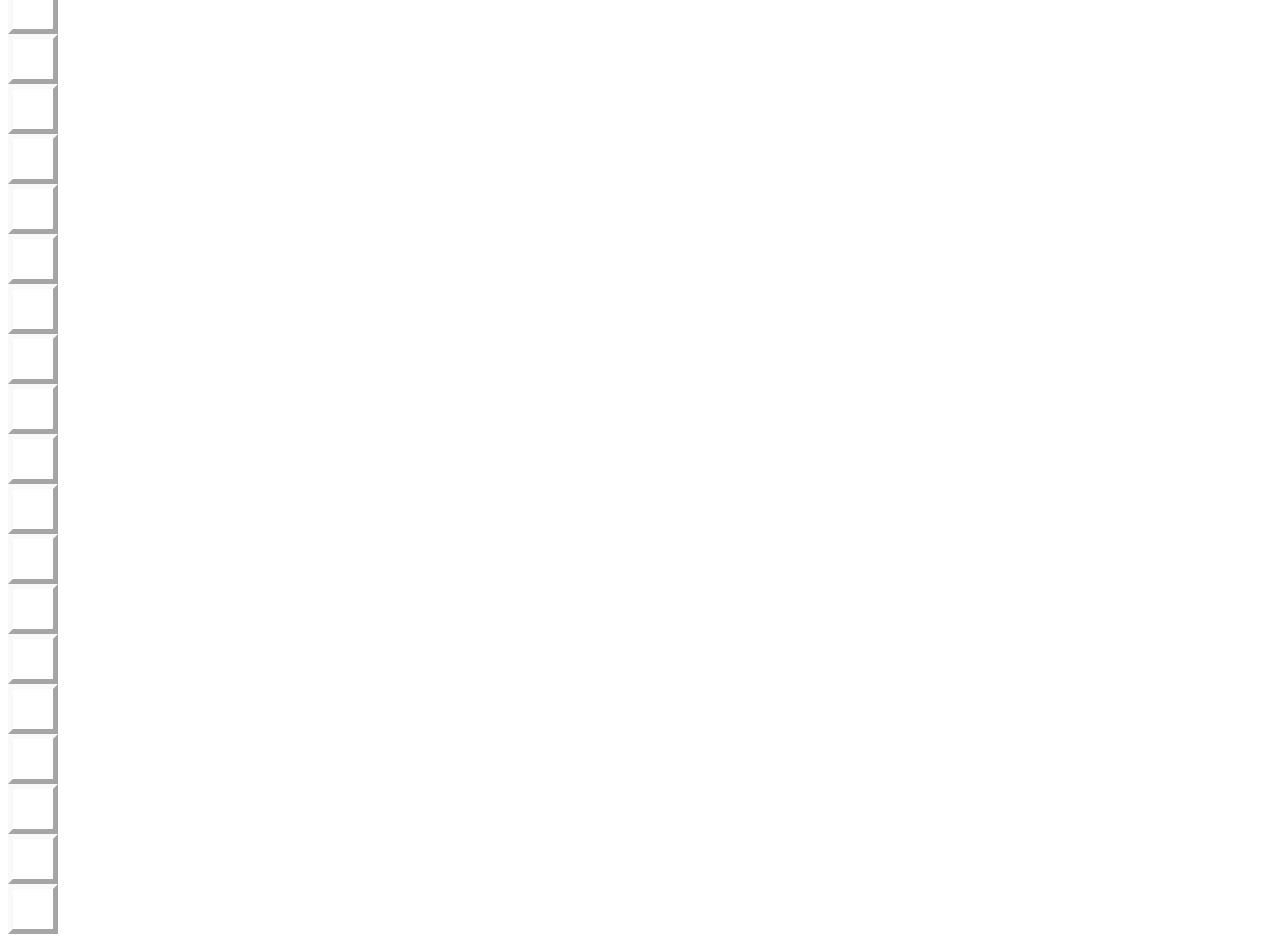
==== commit b5e1172c: "deploy: eaa7b32dacabb54604f714f89deb9f4ecca5bfbf" ====
--- a/index.html
+++ b/index.html
@@ -1 +1 @@
-<!DOCTYPE html><html lang="ja"><head><meta charSet="utf-8"/><meta name="viewport" content="width=device-width"/><meta name="next-head-count" content="2"/><title>Create Next App</title><meta name="description" content="Generated by create next app"/><link rel="icon" href="favicon.ico"/><link rel="preload" href="/minesweeper/_next/static/css/27d177a30947857b.css" as="style"/><link rel="stylesheet" href="/minesweeper/_next/static/css/27d177a30947857b.css" data-n-g=""/><link rel="preload" href="/minesweeper/_next/static/css/472411ef20fb99d2.css" as="style"/><link rel="stylesheet" href="/minesweeper/_next/static/css/472411ef20fb99d2.css" data-n-p=""/><noscript data-n-css=""></noscript><script defer="" nomodule="" src="/minesweeper/_next/static/chunks/polyfills-c67a75d1b6f99dc8.js"></script><script src="/minesweeper/_next/static/chunks/webpack-e3aa4c415a1394a6.js" defer=""></script><script src="/minesweeper/_next/static/chunks/framework-cda2f1305c3d9424.js" defer=""></script><script src="/minesweeper/_next/static/chunks/main-1191d946735cbda8.js" defer=""></script><script src="/minesweeper/_next/static/chunks/pages/_app-41a4dd47d6baf0a1.js" defer=""></script><script src="/minesweeper/_next/static/chunks/pages/index-5fe4dbb4c8746e1c.js" defer=""></script><script src="/minesweeper/_next/static/GVTI17TALPYimOtnX6dFJ/_buildManifest.js" defer=""></script><script src="/minesweeper/_next/static/GVTI17TALPYimOtnX6dFJ/_ssgManifest.js" defer=""></script></head><body><div id="__next"><div class="index_container__gnN1f"><div class="index_board__2d6xe"><div class="index_sub-board__kGF1C"><div class="index_bomb-count-board__Zi_et"><p class="index_bomb-count__0Q5Ag">0</p></div><div class="index_reset__pnorU"></div><div class="index_time-count-board__QeW4s"><p class="index_time-count__t3WEK">0</p></div></div><div class="index_bar__9GDp2"></div><div class="index_play-board__cnWuu"><div class="index_cell__3W8ZQ"><div class="index_icon__Noc_h" style="background-position:61px;border:5px #f9f9f9 outset;width:40px;height:40px"></div></div><div class="index_cell__3W8ZQ"><div class="index_icon__Noc_h" style="background-position:61px;border:5px #f9f9f9 outset;width:40px;height:40px"></div></div><div class="index_cell__3W8ZQ"><div class="index_icon__Noc_h" style="background-position:61px;border:5px #f9f9f9 outset;width:40px;height:40px"></div></div><div class="index_cell__3W8ZQ"><div class="index_icon__Noc_h" style="background-position:61px;border:5px #f9f9f9 outset;width:40px;height:40px"></div></div><div class="index_cell__3W8ZQ"><div class="index_icon__Noc_h" style="background-position:61px;border:5px #f9f9f9 outset;width:40px;height:40px"></div></div><div class="index_cell__3W8ZQ"><div class="index_icon__Noc_h" style="background-position:61px;border:5px #f9f9f9 outset;width:40px;height:40px"></div></div><div class="index_cell__3W8ZQ"><div class="index_icon__Noc_h" style="background-position:61px;border:5px #f9f9f9 outset;width:40px;height:40px"></div></div><div class="index_cell__3W8ZQ"><div class="index_icon__Noc_h" style="background-position:61px;border:5px #f9f9f9 outset;width:40px;height:40px"></div></div><div class="index_cell__3W8ZQ"><div class="index_icon__Noc_h" style="background-position:61px;border:5px #f9f9f9 outset;width:40px;height:40px"></div></div><div class="index_cell__3W8ZQ"><div class="index_icon__Noc_h" style="background-position:61px;border:5px #f9f9f9 outset;width:40px;height:40px"></div></div><div class="index_cell__3W8ZQ"><div class="index_icon__Noc_h" style="background-position:61px;border:5px #f9f9f9 outset;width:40px;height:40px"></div></div><div class="index_cell__3W8ZQ"><div class="index_icon__Noc_h" style="background-position:61px;border:5px #f9f9f9 outset;width:40px;height:40px"></div></div><div class="index_cell__3W8ZQ"><div class="index_icon__Noc_h" style="background-position:61px;border:5px #f9f9f9 outset;width:40px;height:40px"></div></div><div class="index_cell__3W8ZQ"><div class="index_icon__Noc_h" style="background-position:61px;border:5px #f9f9f9 outset;width:40px;height:40px"></div></div><div class="index_cell__3W8ZQ"><div class="index_icon__Noc_h" style="background-position:61px;border:5px #f9f9f9 outset;width:40px;height:40px"></div></div><div class="index_cell__3W8ZQ"><div class="index_icon__Noc_h" style="background-position:61px;border:5px #f9f9f9 outset;width:40px;height:40px"></div></div><div class="index_cell__3W8ZQ"><div class="index_icon__Noc_h" style="background-position:61px;border:5px #f9f9f9 outset;width:40px;height:40px"></div></div><div class="index_cell__3W8ZQ"><div class="index_icon__Noc_h" style="background-position:61px;border:5px #f9f9f9 outset;width:40px;height:40px"></div></div><div class="index_cell__3W8ZQ"><div class="index_icon__Noc_h" style="background-position:61px;border:5px #f9f9f9 outset;width:40px;height:40px"></div></div><div class="index_cell__3W8ZQ"><div class="index_icon__Noc_h" style="background-position:61px;border:5px #f9f9f9 outset;width:40px;height:40px"></div></div><div class="index_cell__3W8ZQ"><div class="index_icon__Noc_h" style="background-position:61px;border:5px #f9f9f9 outset;width:40px;height:40px"></div></div><div class="index_cell__3W8ZQ"><div class="index_icon__Noc_h" style="background-position:61px;border:5px #f9f9f9 outset;width:40px;height:40px"></div></div><div class="index_cell__3W8ZQ"><div class="index_icon__Noc_h" style="background-position:61px;border:5px #f9f9f9 outset;width:40px;height:40px"></div></div><div class="index_cell__3W8ZQ"><div class="index_icon__Noc_h" style="background-position:61px;border:5px #f9f9f9 outset;width:40px;height:40px"></div></div><div class="index_cell__3W8ZQ"><div class="index_icon__Noc_h" style="background-position:61px;border:5px #f9f9f9 outset;width:40px;height:40px"></div></div><div class="index_cell__3W8ZQ"><div class="index_icon__Noc_h" style="background-position:61px;border:5px #f9f9f9 outset;width:40px;height:40px"></div></div><div class="index_cell__3W8ZQ"><div class="index_icon__Noc_h" style="background-position:61px;border:5px #f9f9f9 outset;width:40px;height:40px"></div></div><div class="index_cell__3W8ZQ"><div class="index_icon__Noc_h" style="background-position:61px;border:5px #f9f9f9 outset;width:40px;height:40px"></div></div><div class="index_cell__3W8ZQ"><div class="index_icon__Noc_h" style="background-position:61px;border:5px #f9f9f9 outset;width:40px;height:40px"></div></div><div class="index_cell__3W8ZQ"><div class="index_icon__Noc_h" style="background-position:61px;border:5px #f9f9f9 outset;width:40px;height:40px"></div></div><div class="index_cell__3W8ZQ"><div class="index_icon__Noc_h" style="background-position:61px;border:5px #f9f9f9 outset;width:40px;height:40px"></div></div><div class="index_cell__3W8ZQ"><div class="index_icon__Noc_h" style="background-position:61px;border:5px #f9f9f9 outset;width:40px;height:40px"></div></div><div class="index_cell__3W8ZQ"><div class="index_icon__Noc_h" style="background-position:61px;border:5px #f9f9f9 outset;width:40px;height:40px"></div></div><div class="index_cell__3W8ZQ"><div class="index_icon__Noc_h" style="background-position:61px;border:5px #f9f9f9 outset;width:40px;height:40px"></div></div><div class="index_cell__3W8ZQ"><div class="index_icon__Noc_h" style="background-position:61px;border:5px #f9f9f9 outset;width:40px;height:40px"></div></div><div class="index_cell__3W8ZQ"><div class="index_icon__Noc_h" style="background-position:61px;border:5px #f9f9f9 outset;width:40px;height:40px"></div></div><div class="index_cell__3W8ZQ"><div class="index_icon__Noc_h" style="background-position:61px;border:5px #f9f9f9 outset;width:40px;height:40px"></div></div><div class="index_cell__3W8ZQ"><div class="index_icon__Noc_h" style="background-position:61px;border:5px #f9f9f9 outset;width:40px;height:40px"></div></div><div class="index_cell__3W8ZQ"><div class="index_icon__Noc_h" style="background-position:61px;border:5px #f9f9f9 outset;width:40px;height:40px"></div></div><div class="index_cell__3W8ZQ"><div class="index_icon__Noc_h" style="background-position:61px;border:5px #f9f9f9 outset;width:40px;height:40px"></div></div><div class="index_cell__3W8ZQ"><div class="index_icon__Noc_h" style="background-position:61px;border:5px #f9f9f9 outset;width:40px;height:40px"></div></div><div class="index_cell__3W8ZQ"><div class="index_icon__Noc_h" style="background-position:61px;border:5px #f9f9f9 outset;width:40px;height:40px"></div></div><div class="index_cell__3W8ZQ"><div class="index_icon__Noc_h" style="background-position:61px;border:5px #f9f9f9 outset;width:40px;height:40px"></div></div><div class="index_cell__3W8ZQ"><div class="index_icon__Noc_h" style="background-position:61px;border:5px #f9f9f9 outset;width:40px;height:40px"></div></div><div class="index_cell__3W8ZQ"><div class="index_icon__Noc_h" style="background-position:61px;border:5px #f9f9f9 outset;width:40px;height:40px"></div></div><div class="index_cell__3W8ZQ"><div class="index_icon__Noc_h" style="background-position:61px;border:5px #f9f9f9 outset;width:40px;height:40px"></div></div><div class="index_cell__3W8ZQ"><div class="index_icon__Noc_h" style="background-position:61px;border:5px #f9f9f9 outset;width:40px;height:40px"></div></div><div class="index_cell__3W8ZQ"><div class="index_icon__Noc_h" style="background-position:61px;border:5px #f9f9f9 outset;width:40px;height:40px"></div></div><div class="index_cell__3W8ZQ"><div class="index_icon__Noc_h" style="background-position:61px;border:5px #f9f9f9 outset;width:40px;height:40px"></div></div><div class="index_cell__3W8ZQ"><div class="index_icon__Noc_h" style="background-position:61px;border:5px #f9f9f9 outset;width:40px;height:40px"></div></div><div class="index_cell__3W8ZQ"><div class="index_icon__Noc_h" style="background-position:61px;border:5px #f9f9f9 outset;width:40px;height:40px"></div></div><div class="index_cell__3W8ZQ"><div class="index_icon__Noc_h" style="background-position:61px;border:5px #f9f9f9 outset;width:40px;height:40px"></div></div><div class="index_cell__3W8ZQ"><div class="index_icon__Noc_h" style="background-position:61px;border:5px #f9f9f9 outset;width:40px;height:40px"></div></div><div class="index_cell__3W8ZQ"><div class="index_icon__Noc_h" style="background-position:61px;border:5px #f9f9f9 outset;width:40px;height:40px"></div></div><div class="index_cell__3W8ZQ"><div class="index_icon__Noc_h" style="background-position:61px;border:5px #f9f9f9 outset;width:40px;height:40px"></div></div><div class="index_cell__3W8ZQ"><div class="index_icon__Noc_h" style="background-position:61px;border:5px #f9f9f9 outset;width:40px;height:40px"></div></div><div class="index_cell__3W8ZQ"><div class="index_icon__Noc_h" style="background-position:61px;border:5px #f9f9f9 outset;width:40px;height:40px"></div></div><div class="index_cell__3W8ZQ"><div class="index_icon__Noc_h" style="background-position:61px;border:5px #f9f9f9 outset;width:40px;height:40px"></div></div><div class="index_cell__3W8ZQ"><div class="index_icon__Noc_h" style="background-position:61px;border:5px #f9f9f9 outset;width:40px;height:40px"></div></div><div class="index_cell__3W8ZQ"><div class="index_icon__Noc_h" style="background-position:61px;border:5px #f9f9f9 outset;width:40px;height:40px"></div></div><div class="index_cell__3W8ZQ"><div class="index_icon__Noc_h" style="background-position:61px;border:5px #f9f9f9 outset;width:40px;height:40px"></div></div><div class="index_cell__3W8ZQ"><div class="index_icon__Noc_h" style="background-position:61px;border:5px #f9f9f9 outset;width:40px;height:40px"></div></div><div class="index_cell__3W8ZQ"><div class="index_icon__Noc_h" style="background-position:61px;border:5px #f9f9f9 outset;width:40px;height:40px"></div></div><div class="index_cell__3W8ZQ"><div class="index_icon__Noc_h" style="background-position:61px;border:5px #f9f9f9 outset;width:40px;height:40px"></div></div><div class="index_cell__3W8ZQ"><div class="index_icon__Noc_h" style="background-position:61px;border:5px #f9f9f9 outset;width:40px;height:40px"></div></div><div class="index_cell__3W8ZQ"><div class="index_icon__Noc_h" style="background-position:61px;border:5px #f9f9f9 outset;width:40px;height:40px"></div></div><div class="index_cell__3W8ZQ"><div class="index_icon__Noc_h" style="background-position:61px;border:5px #f9f9f9 outset;width:40px;height:40px"></div></div><div class="index_cell__3W8ZQ"><div class="index_icon__Noc_h" style="background-position:61px;border:5px #f9f9f9 outset;width:40px;height:40px"></div></div><div class="index_cell__3W8ZQ"><div class="index_icon__Noc_h" style="background-position:61px;border:5px #f9f9f9 outset;width:40px;height:40px"></div></div><div class="index_cell__3W8ZQ"><div class="index_icon__Noc_h" style="background-position:61px;border:5px #f9f9f9 outset;width:40px;height:40px"></div></div><div class="index_cell__3W8ZQ"><div class="index_icon__Noc_h" style="background-position:61px;border:5px #f9f9f9 outset;width:40px;height:40px"></div></div><div class="index_cell__3W8ZQ"><div class="index_icon__Noc_h" style="background-position:61px;border:5px #f9f9f9 outset;width:40px;height:40px"></div></div><div class="index_cell__3W8ZQ"><div class="index_icon__Noc_h" style="background-position:61px;border:5px #f9f9f9 outset;width:40px;height:40px"></div></div><div class="index_cell__3W8ZQ"><div class="index_icon__Noc_h" style="background-position:61px;border:5px #f9f9f9 outset;width:40px;height:40px"></div></div><div class="index_cell__3W8ZQ"><div class="index_icon__Noc_h" style="background-position:61px;border:5px #f9f9f9 outset;width:40px;height:40px"></div></div><div class="index_cell__3W8ZQ"><div class="index_icon__Noc_h" style="background-position:61px;border:5px #f9f9f9 outset;width:40px;height:40px"></div></div><div class="index_cell__3W8ZQ"><div class="index_icon__Noc_h" style="background-position:61px;border:5px #f9f9f9 outset;width:40px;height:40px"></div></div><div class="index_cell__3W8ZQ"><div class="index_icon__Noc_h" style="background-position:61px;border:5px #f9f9f9 outset;width:40px;height:40px"></div></div><div class="index_cell__3W8ZQ"><div class="index_icon__Noc_h" style="background-position:61px;border:5px #f9f9f9 outset;width:40px;height:40px"></div></div><div class="index_cell__3W8ZQ"><div class="index_icon__Noc_h" style="background-position:61px;border:5px #f9f9f9 outset;width:40px;height:40px"></div></div><div class="index_cell__3W8ZQ"><div class="index_icon__Noc_h" style="background-position:61px;border:5px #f9f9f9 outset;width:40px;height:40px"></div></div></div></div></div></div><script id="__NEXT_DATA__" type="application/json">{"props":{"pageProps":{}},"page":"/","query":{},"buildId":"GVTI17TALPYimOtnX6dFJ","assetPrefix":"/minesweeper","nextExport":true,"autoExport":true,"isFallback":false,"scriptLoader":[]}</script></body></html>+<!DOCTYPE html><html lang="ja"><head><meta charSet="utf-8"/><meta name="viewport" content="width=device-width"/><meta name="next-head-count" content="2"/><title>Create Next App</title><meta name="description" content="Generated by create next app"/><link rel="icon" href="favicon.ico"/><link rel="preload" href="/minesweeper/_next/static/css/27d177a30947857b.css" as="style"/><link rel="stylesheet" href="/minesweeper/_next/static/css/27d177a30947857b.css" data-n-g=""/><link rel="preload" href="/minesweeper/_next/static/css/df3fc3cab899c376.css" as="style"/><link rel="stylesheet" href="/minesweeper/_next/static/css/df3fc3cab899c376.css" data-n-p=""/><noscript data-n-css=""></noscript><script defer="" nomodule="" src="/minesweeper/_next/static/chunks/polyfills-c67a75d1b6f99dc8.js"></script><script src="/minesweeper/_next/static/chunks/webpack-e3aa4c415a1394a6.js" defer=""></script><script src="/minesweeper/_next/static/chunks/framework-cda2f1305c3d9424.js" defer=""></script><script src="/minesweeper/_next/static/chunks/main-1191d946735cbda8.js" defer=""></script><script src="/minesweeper/_next/static/chunks/pages/_app-41a4dd47d6baf0a1.js" defer=""></script><script src="/minesweeper/_next/static/chunks/pages/index-90318daa8617a929.js" defer=""></script><script src="/minesweeper/_next/static/aFn5a2xJ-dZmdtamqNx0g/_buildManifest.js" defer=""></script><script src="/minesweeper/_next/static/aFn5a2xJ-dZmdtamqNx0g/_ssgManifest.js" defer=""></script></head><body><div id="__next"><div class="index_container__gnN1f"><div class="index_board__2d6xe"><div class="index_sub-board__kGF1C"><div class="index_bomb-count-board__Zi_et"><p class="index_bomb-count__0Q5Ag">0</p></div><div class="index_reset__pnorU"></div><div class="index_time-count-board__QeW4s"><p class="index_time-count__t3WEK">990</p></div></div><div class="index_bar__9GDp2"></div><div class="index_play-board__cnWuu"><div class="index_cell__3W8ZQ"><div><div class="index_icon__Noc_h" style="background-position:61px;border:5px #f9f9f9 outset;width:40px;height:40px"></div></div></div><div class="index_cell__3W8ZQ"><div><div class="index_icon__Noc_h" style="background-position:61px;border:5px #f9f9f9 outset;width:40px;height:40px"></div></div></div><div class="index_cell__3W8ZQ"><div><div class="index_icon__Noc_h" style="background-position:61px;border:5px #f9f9f9 outset;width:40px;height:40px"></div></div></div><div class="index_cell__3W8ZQ"><div><div class="index_icon__Noc_h" style="background-position:61px;border:5px #f9f9f9 outset;width:40px;height:40px"></div></div></div><div class="index_cell__3W8ZQ"><div><div class="index_icon__Noc_h" style="background-position:61px;border:5px #f9f9f9 outset;width:40px;height:40px"></div></div></div><div class="index_cell__3W8ZQ"><div><div class="index_icon__Noc_h" style="background-position:61px;border:5px #f9f9f9 outset;width:40px;height:40px"></div></div></div><div class="index_cell__3W8ZQ"><div><div class="index_icon__Noc_h" style="background-position:61px;border:5px #f9f9f9 outset;width:40px;height:40px"></div></div></div><div class="index_cell__3W8ZQ"><div><div class="index_icon__Noc_h" style="background-position:61px;border:5px #f9f9f9 outset;width:40px;height:40px"></div></div></div><div class="index_cell__3W8ZQ"><div><div class="index_icon__Noc_h" style="background-position:61px;border:5px #f9f9f9 outset;width:40px;height:40px"></div></div></div><div class="index_cell__3W8ZQ"><div><div class="index_icon__Noc_h" style="background-position:61px;border:5px #f9f9f9 outset;width:40px;height:40px"></div></div></div><div class="index_cell__3W8ZQ"><div><div class="index_icon__Noc_h" style="background-position:61px;border:5px #f9f9f9 outset;width:40px;height:40px"></div></div></div><div class="index_cell__3W8ZQ"><div><div class="index_icon__Noc_h" style="background-position:61px;border:5px #f9f9f9 outset;width:40px;height:40px"></div></div></div><div class="index_cell__3W8ZQ"><div><div class="index_icon__Noc_h" style="background-position:61px;border:5px #f9f9f9 outset;width:40px;height:40px"></div></div></div><div class="index_cell__3W8ZQ"><div><div class="index_icon__Noc_h" style="background-position:61px;border:5px #f9f9f9 outset;width:40px;height:40px"></div></div></div><div class="index_cell__3W8ZQ"><div><div class="index_icon__Noc_h" style="background-position:61px;border:5px #f9f9f9 outset;width:40px;height:40px"></div></div></div><div class="index_cell__3W8ZQ"><div><div class="index_icon__Noc_h" style="background-position:61px;border:5px #f9f9f9 outset;width:40px;height:40px"></div></div></div><div class="index_cell__3W8ZQ"><div><div class="index_icon__Noc_h" style="background-position:61px;border:5px #f9f9f9 outset;width:40px;height:40px"></div></div></div><div class="index_cell__3W8ZQ"><div><div class="index_icon__Noc_h" style="background-position:61px;border:5px #f9f9f9 outset;width:40px;height:40px"></div></div></div><div class="index_cell__3W8ZQ"><div><div class="index_icon__Noc_h" style="background-position:61px;border:5px #f9f9f9 outset;width:40px;height:40px"></div></div></div><div class="index_cell__3W8ZQ"><div><div class="index_icon__Noc_h" style="background-position:61px;border:5px #f9f9f9 outset;width:40px;height:40px"></div></div></div><div class="index_cell__3W8ZQ"><div><div class="index_icon__Noc_h" style="background-position:61px;border:5px #f9f9f9 outset;width:40px;height:40px"></div></div></div><div class="index_cell__3W8ZQ"><div><div class="index_icon__Noc_h" style="background-position:61px;border:5px #f9f9f9 outset;width:40px;height:40px"></div></div></div><div class="index_cell__3W8ZQ"><div><div class="index_icon__Noc_h" style="background-position:61px;border:5px #f9f9f9 outset;width:40px;height:40px"></div></div></div><div class="index_cell__3W8ZQ"><div><div class="index_icon__Noc_h" style="background-position:61px;border:5px #f9f9f9 outset;width:40px;height:40px"></div></div></div><div class="index_cell__3W8ZQ"><div><div class="index_icon__Noc_h" style="background-position:61px;border:5px #f9f9f9 outset;width:40px;height:40px"></div></div></div><div class="index_cell__3W8ZQ"><div><div class="index_icon__Noc_h" style="background-position:61px;border:5px #f9f9f9 outset;width:40px;height:40px"></div></div></div><div class="index_cell__3W8ZQ"><div><div class="index_icon__Noc_h" style="background-position:61px;border:5px #f9f9f9 outset;width:40px;height:40px"></div></div></div><div class="index_cell__3W8ZQ"><div><div class="index_icon__Noc_h" style="background-position:61px;border:5px #f9f9f9 outset;width:40px;height:40px"></div></div></div><div class="index_cell__3W8ZQ"><div><div class="index_icon__Noc_h" style="background-position:61px;border:5px #f9f9f9 outset;width:40px;height:40px"></div></div></div><div class="index_cell__3W8ZQ"><div><div class="index_icon__Noc_h" style="background-position:61px;border:5px #f9f9f9 outset;width:40px;height:40px"></div></div></div><div class="index_cell__3W8ZQ"><div><div class="index_icon__Noc_h" style="background-position:61px;border:5px #f9f9f9 outset;width:40px;height:40px"></div></div></div><div class="index_cell__3W8ZQ"><div><div class="index_icon__Noc_h" style="background-position:61px;border:5px #f9f9f9 outset;width:40px;height:40px"></div></div></div><div class="index_cell__3W8ZQ"><div><div class="index_icon__Noc_h" style="background-position:61px;border:5px #f9f9f9 outset;width:40px;height:40px"></div></div></div><div class="index_cell__3W8ZQ"><div><div class="index_icon__Noc_h" style="background-position:61px;border:5px #f9f9f9 outset;width:40px;height:40px"></div></div></div><div class="index_cell__3W8ZQ"><div><div class="index_icon__Noc_h" style="background-position:61px;border:5px #f9f9f9 outset;width:40px;height:40px"></div></div></div><div class="index_cell__3W8ZQ"><div><div class="index_icon__Noc_h" style="background-position:61px;border:5px #f9f9f9 outset;width:40px;height:40px"></div></div></div><div class="index_cell__3W8ZQ"><div><div class="index_icon__Noc_h" style="background-position:61px;border:5px #f9f9f9 outset;width:40px;height:40px"></div></div></div><div class="index_cell__3W8ZQ"><div><div class="index_icon__Noc_h" style="background-position:61px;border:5px #f9f9f9 outset;width:40px;height:40px"></div></div></div><div class="index_cell__3W8ZQ"><div><div class="index_icon__Noc_h" style="background-position:61px;border:5px #f9f9f9 outset;width:40px;height:40px"></div></div></div><div class="index_cell__3W8ZQ"><div><div class="index_icon__Noc_h" style="background-position:61px;border:5px #f9f9f9 outset;width:40px;height:40px"></div></div></div><div class="index_cell__3W8ZQ"><div><div class="index_icon__Noc_h" style="background-position:61px;border:5px #f9f9f9 outset;width:40px;height:40px"></div></div></div><div class="index_cell__3W8ZQ"><div><div class="index_icon__Noc_h" style="background-position:61px;border:5px #f9f9f9 outset;width:40px;height:40px"></div></div></div><div class="index_cell__3W8ZQ"><div><div class="index_icon__Noc_h" style="background-position:61px;border:5px #f9f9f9 outset;width:40px;height:40px"></div></div></div><div class="index_cell__3W8ZQ"><div><div class="index_icon__Noc_h" style="background-position:61px;border:5px #f9f9f9 outset;width:40px;height:40px"></div></div></div><div class="index_cell__3W8ZQ"><div><div class="index_icon__Noc_h" style="background-position:61px;border:5px #f9f9f9 outset;width:40px;height:40px"></div></div></div><div class="index_cell__3W8ZQ"><div><div class="index_icon__Noc_h" style="background-position:61px;border:5px #f9f9f9 outset;width:40px;height:40px"></div></div></div><div class="index_cell__3W8ZQ"><div><div class="index_icon__Noc_h" style="background-position:61px;border:5px #f9f9f9 outset;width:40px;height:40px"></div></div></div><div class="index_cell__3W8ZQ"><div><div class="index_icon__Noc_h" style="background-position:61px;border:5px #f9f9f9 outset;width:40px;height:40px"></div></div></div><div class="index_cell__3W8ZQ"><div><div class="index_icon__Noc_h" style="background-position:61px;border:5px #f9f9f9 outset;width:40px;height:40px"></div></div></div><div class="index_cell__3W8ZQ"><div><div class="index_icon__Noc_h" style="background-position:61px;border:5px #f9f9f9 outset;width:40px;height:40px"></div></div></div><div class="index_cell__3W8ZQ"><div><div class="index_icon__Noc_h" style="background-position:61px;border:5px #f9f9f9 outset;width:40px;height:40px"></div></div></div><div class="index_cell__3W8ZQ"><div><div class="index_icon__Noc_h" style="background-position:61px;border:5px #f9f9f9 outset;width:40px;height:40px"></div></div></div><div class="index_cell__3W8ZQ"><div><div class="index_icon__Noc_h" style="background-position:61px;border:5px #f9f9f9 outset;width:40px;height:40px"></div></div></div><div class="index_cell__3W8ZQ"><div><div class="index_icon__Noc_h" style="background-position:61px;border:5px #f9f9f9 outset;width:40px;height:40px"></div></div></div><div class="index_cell__3W8ZQ"><div><div class="index_icon__Noc_h" style="background-position:61px;border:5px #f9f9f9 outset;width:40px;height:40px"></div></div></div><div class="index_cell__3W8ZQ"><div><div class="index_icon__Noc_h" style="background-position:61px;border:5px #f9f9f9 outset;width:40px;height:40px"></div></div></div><div class="index_cell__3W8ZQ"><div><div class="index_icon__Noc_h" style="background-position:61px;border:5px #f9f9f9 outset;width:40px;height:40px"></div></div></div><div class="index_cell__3W8ZQ"><div><div class="index_icon__Noc_h" style="background-position:61px;border:5px #f9f9f9 outset;width:40px;height:40px"></div></div></div><div class="index_cell__3W8ZQ"><div><div class="index_icon__Noc_h" style="background-position:61px;border:5px #f9f9f9 outset;width:40px;height:40px"></div></div></div><div class="index_cell__3W8ZQ"><div><div class="index_icon__Noc_h" style="background-position:61px;border:5px #f9f9f9 outset;width:40px;height:40px"></div></div></div><div class="index_cell__3W8ZQ"><div><div class="index_icon__Noc_h" style="background-position:61px;border:5px #f9f9f9 outset;width:40px;height:40px"></div></div></div><div class="index_cell__3W8ZQ"><div><div class="index_icon__Noc_h" style="background-position:61px;border:5px #f9f9f9 outset;width:40px;height:40px"></div></div></div><div class="index_cell__3W8ZQ"><div><div class="index_icon__Noc_h" style="background-position:61px;border:5px #f9f9f9 outset;width:40px;height:40px"></div></div></div><div class="index_cell__3W8ZQ"><div><div class="index_icon__Noc_h" style="background-position:61px;border:5px #f9f9f9 outset;width:40px;height:40px"></div></div></div><div class="index_cell__3W8ZQ"><div><div class="index_icon__Noc_h" style="background-position:61px;border:5px #f9f9f9 outset;width:40px;height:40px"></div></div></div><div class="index_cell__3W8ZQ"><div><div class="index_icon__Noc_h" style="background-position:61px;border:5px #f9f9f9 outset;width:40px;height:40px"></div></div></div><div class="index_cell__3W8ZQ"><div><div class="index_icon__Noc_h" style="background-position:61px;border:5px #f9f9f9 outset;width:40px;height:40px"></div></div></div><div class="index_cell__3W8ZQ"><div><div class="index_icon__Noc_h" style="background-position:61px;border:5px #f9f9f9 outset;width:40px;height:40px"></div></div></div><div class="index_cell__3W8ZQ"><div><div class="index_icon__Noc_h" style="background-position:61px;border:5px #f9f9f9 outset;width:40px;height:40px"></div></div></div><div class="index_cell__3W8ZQ"><div><div class="index_icon__Noc_h" style="background-position:61px;border:5px #f9f9f9 outset;width:40px;height:40px"></div></div></div><div class="index_cell__3W8ZQ"><div><div class="index_icon__Noc_h" style="background-position:61px;border:5px #f9f9f9 outset;width:40px;height:40px"></div></div></div><div class="index_cell__3W8ZQ"><div><div class="index_icon__Noc_h" style="background-position:61px;border:5px #f9f9f9 outset;width:40px;height:40px"></div></div></div><div class="index_cell__3W8ZQ"><div><div class="index_icon__Noc_h" style="background-position:61px;border:5px #f9f9f9 outset;width:40px;height:40px"></div></div></div><div class="index_cell__3W8ZQ"><div><div class="index_icon__Noc_h" style="background-position:61px;border:5px #f9f9f9 outset;width:40px;height:40px"></div></div></div><div class="index_cell__3W8ZQ"><div><div class="index_icon__Noc_h" style="background-position:61px;border:5px #f9f9f9 outset;width:40px;height:40px"></div></div></div><div class="index_cell__3W8ZQ"><div><div class="index_icon__Noc_h" style="background-position:61px;border:5px #f9f9f9 outset;width:40px;height:40px"></div></div></div><div class="index_cell__3W8ZQ"><div><div class="index_icon__Noc_h" style="background-position:61px;border:5px #f9f9f9 outset;width:40px;height:40px"></div></div></div><div class="index_cell__3W8ZQ"><div><div class="index_icon__Noc_h" style="background-position:61px;border:5px #f9f9f9 outset;width:40px;height:40px"></div></div></div><div class="index_cell__3W8ZQ"><div><div class="index_icon__Noc_h" style="background-position:61px;border:5px #f9f9f9 outset;width:40px;height:40px"></div></div></div><div class="index_cell__3W8ZQ"><div><div class="index_icon__Noc_h" style="background-position:61px;border:5px #f9f9f9 outset;width:40px;height:40px"></div></div></div><div class="index_cell__3W8ZQ"><div><div class="index_icon__Noc_h" style="background-position:61px;border:5px #f9f9f9 outset;width:40px;height:40px"></div></div></div></div></div></div></div><script id="__NEXT_DATA__" type="application/json">{"props":{"pageProps":{}},"page":"/","query":{},"buildId":"aFn5a2xJ-dZmdtamqNx0g","assetPrefix":"/minesweeper","nextExport":true,"autoExport":true,"isFallback":false,"scriptLoader":[]}</script></body></html>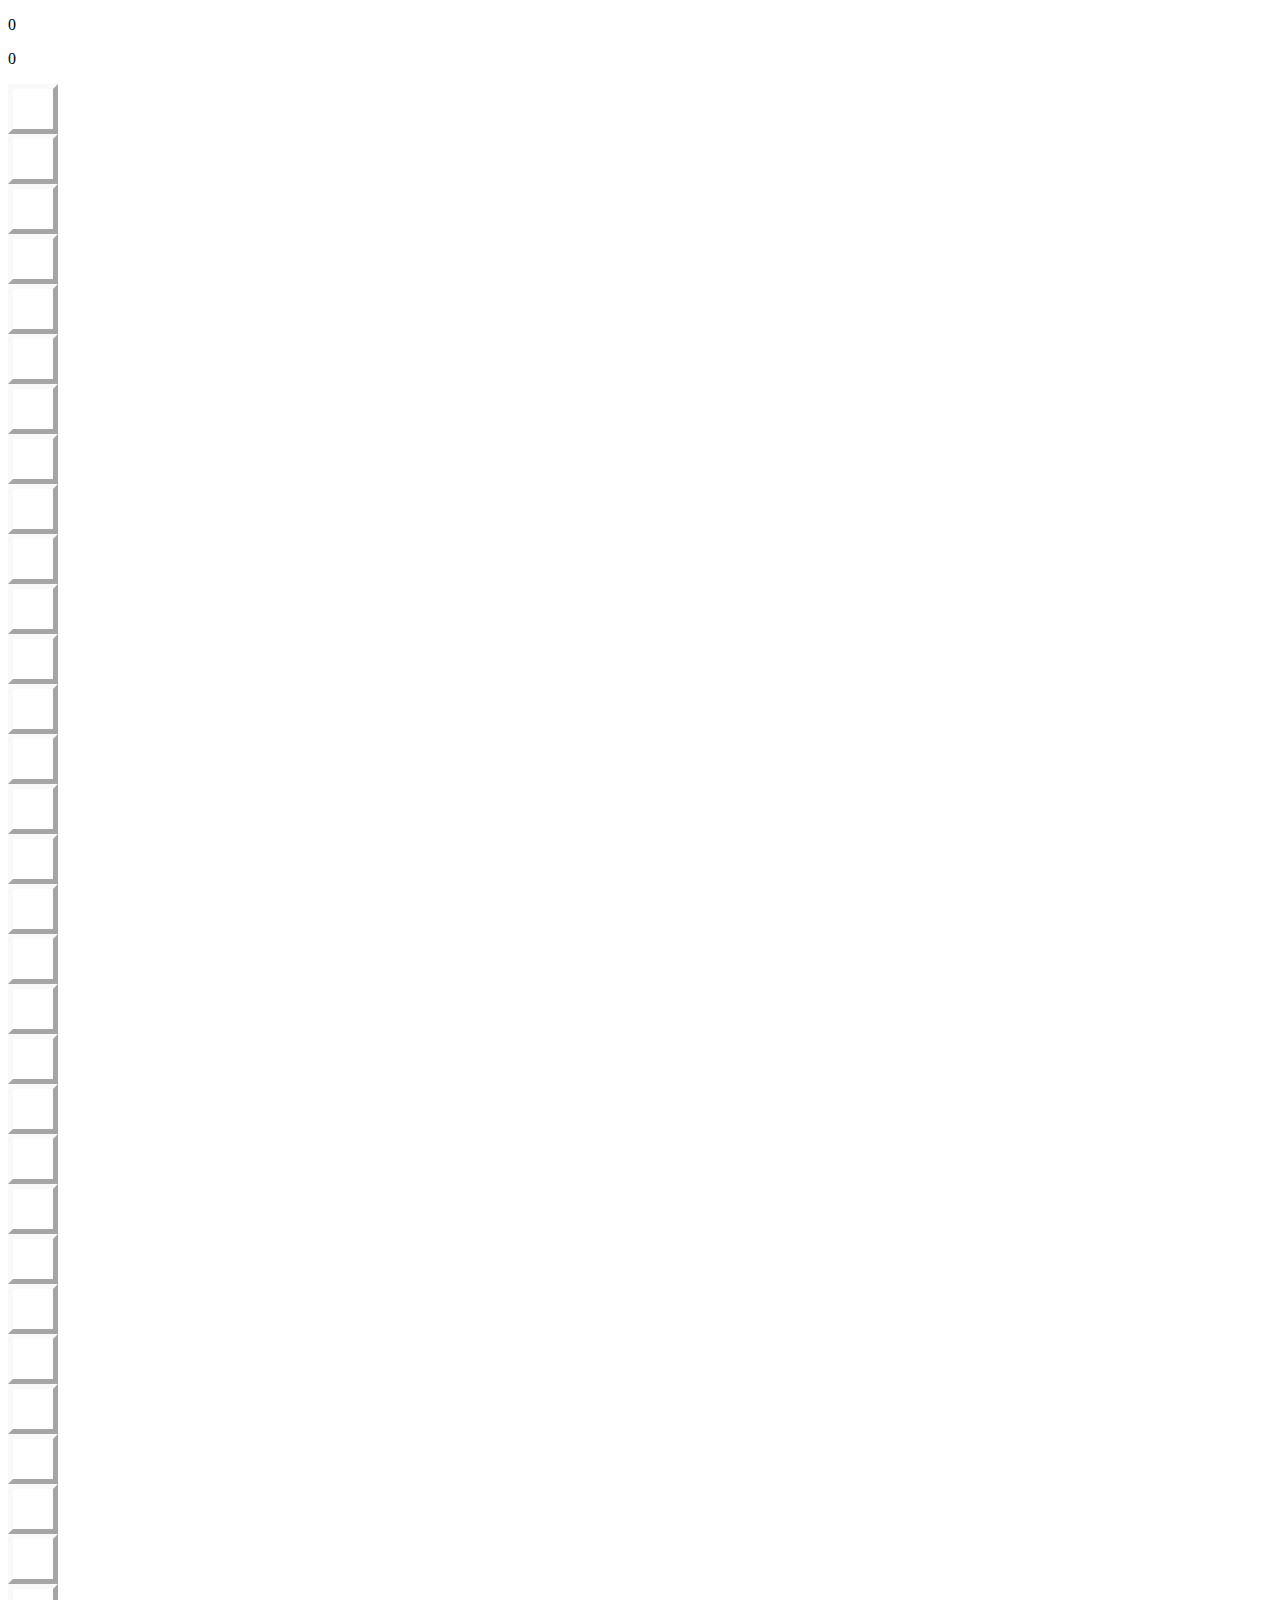
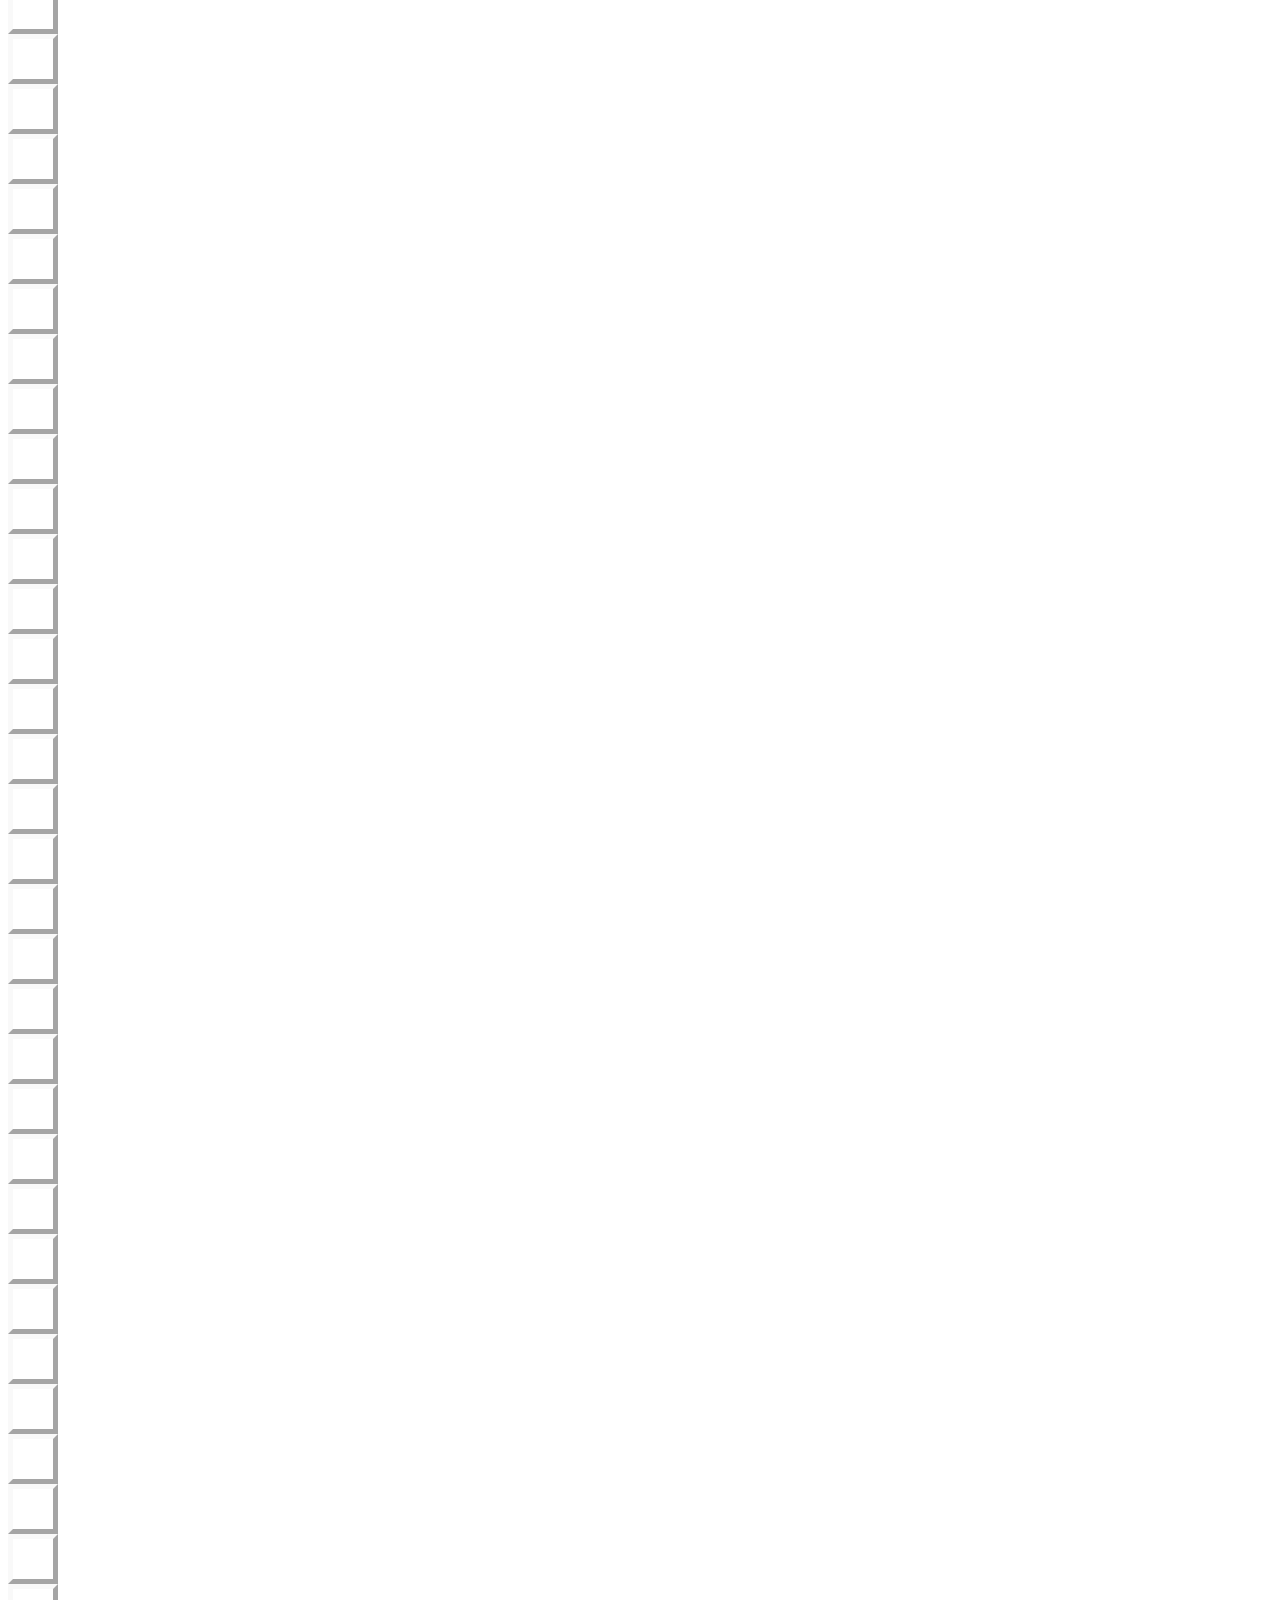
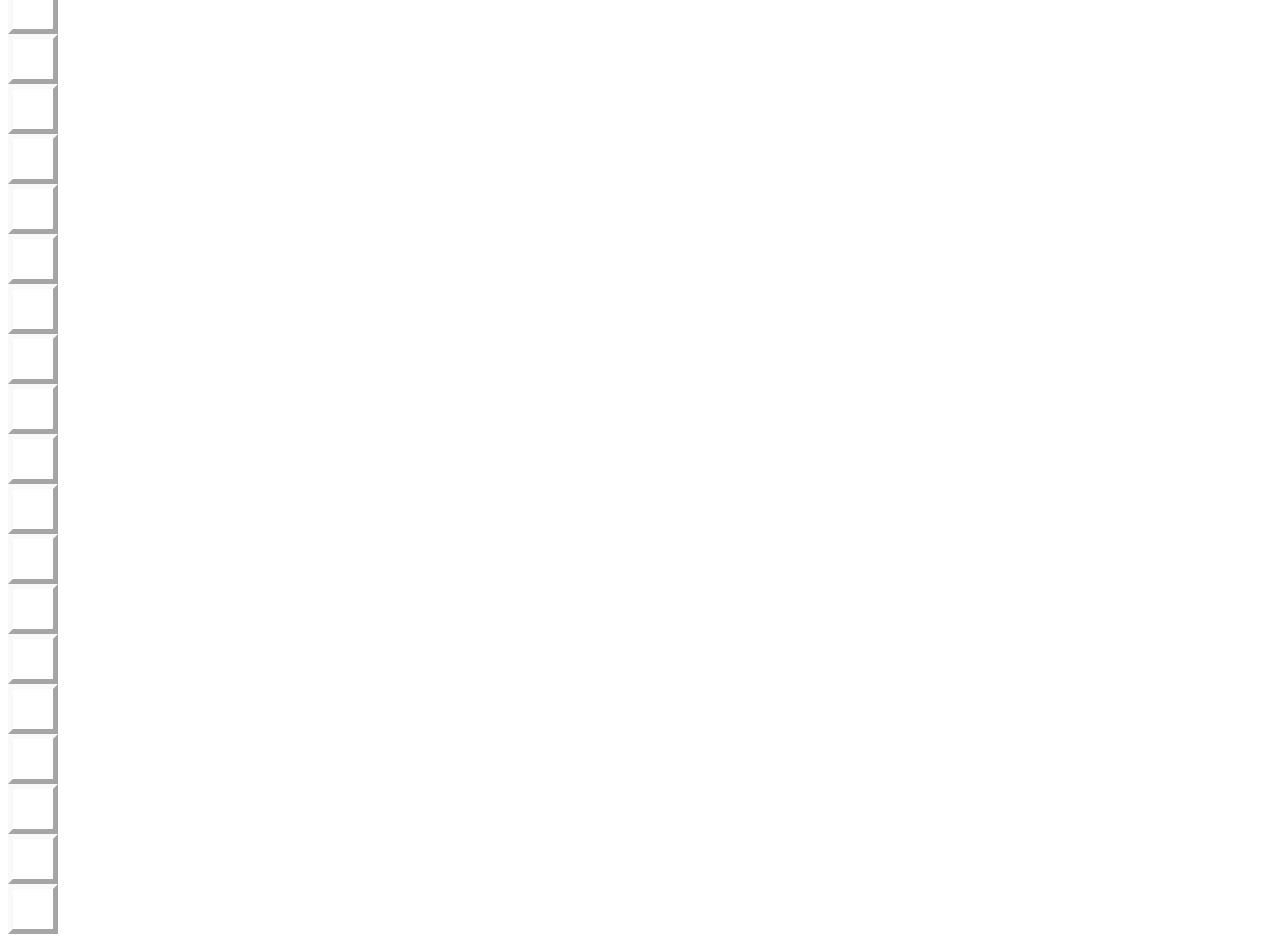
==== commit ba940bc7: "deploy: 64356ed923eb10fe73c627a4aaf2874b5a091d1e" ====
--- a/index.html
+++ b/index.html
@@ -1 +1 @@
-<!DOCTYPE html><html lang="ja"><head><meta charSet="utf-8"/><meta name="viewport" content="width=device-width"/><meta name="next-head-count" content="2"/><title>Create Next App</title><meta name="description" content="Generated by create next app"/><link rel="icon" href="favicon.ico"/><link rel="preload" href="/minesweeper/_next/static/css/27d177a30947857b.css" as="style"/><link rel="stylesheet" href="/minesweeper/_next/static/css/27d177a30947857b.css" data-n-g=""/><link rel="preload" href="/minesweeper/_next/static/css/df3fc3cab899c376.css" as="style"/><link rel="stylesheet" href="/minesweeper/_next/static/css/df3fc3cab899c376.css" data-n-p=""/><noscript data-n-css=""></noscript><script defer="" nomodule="" src="/minesweeper/_next/static/chunks/polyfills-c67a75d1b6f99dc8.js"></script><script src="/minesweeper/_next/static/chunks/webpack-e3aa4c415a1394a6.js" defer=""></script><script src="/minesweeper/_next/static/chunks/framework-cda2f1305c3d9424.js" defer=""></script><script src="/minesweeper/_next/static/chunks/main-1191d946735cbda8.js" defer=""></script><script src="/minesweeper/_next/static/chunks/pages/_app-41a4dd47d6baf0a1.js" defer=""></script><script src="/minesweeper/_next/static/chunks/pages/index-90318daa8617a929.js" defer=""></script><script src="/minesweeper/_next/static/aFn5a2xJ-dZmdtamqNx0g/_buildManifest.js" defer=""></script><script src="/minesweeper/_next/static/aFn5a2xJ-dZmdtamqNx0g/_ssgManifest.js" defer=""></script></head><body><div id="__next"><div class="index_container__gnN1f"><div class="index_board__2d6xe"><div class="index_sub-board__kGF1C"><div class="index_bomb-count-board__Zi_et"><p class="index_bomb-count__0Q5Ag">0</p></div><div class="index_reset__pnorU"></div><div class="index_time-count-board__QeW4s"><p class="index_time-count__t3WEK">990</p></div></div><div class="index_bar__9GDp2"></div><div class="index_play-board__cnWuu"><div class="index_cell__3W8ZQ"><div><div class="index_icon__Noc_h" style="background-position:61px;border:5px #f9f9f9 outset;width:40px;height:40px"></div></div></div><div class="index_cell__3W8ZQ"><div><div class="index_icon__Noc_h" style="background-position:61px;border:5px #f9f9f9 outset;width:40px;height:40px"></div></div></div><div class="index_cell__3W8ZQ"><div><div class="index_icon__Noc_h" style="background-position:61px;border:5px #f9f9f9 outset;width:40px;height:40px"></div></div></div><div class="index_cell__3W8ZQ"><div><div class="index_icon__Noc_h" style="background-position:61px;border:5px #f9f9f9 outset;width:40px;height:40px"></div></div></div><div class="index_cell__3W8ZQ"><div><div class="index_icon__Noc_h" style="background-position:61px;border:5px #f9f9f9 outset;width:40px;height:40px"></div></div></div><div class="index_cell__3W8ZQ"><div><div class="index_icon__Noc_h" style="background-position:61px;border:5px #f9f9f9 outset;width:40px;height:40px"></div></div></div><div class="index_cell__3W8ZQ"><div><div class="index_icon__Noc_h" style="background-position:61px;border:5px #f9f9f9 outset;width:40px;height:40px"></div></div></div><div class="index_cell__3W8ZQ"><div><div class="index_icon__Noc_h" style="background-position:61px;border:5px #f9f9f9 outset;width:40px;height:40px"></div></div></div><div class="index_cell__3W8ZQ"><div><div class="index_icon__Noc_h" style="background-position:61px;border:5px #f9f9f9 outset;width:40px;height:40px"></div></div></div><div class="index_cell__3W8ZQ"><div><div class="index_icon__Noc_h" style="background-position:61px;border:5px #f9f9f9 outset;width:40px;height:40px"></div></div></div><div class="index_cell__3W8ZQ"><div><div class="index_icon__Noc_h" style="background-position:61px;border:5px #f9f9f9 outset;width:40px;height:40px"></div></div></div><div class="index_cell__3W8ZQ"><div><div class="index_icon__Noc_h" style="background-position:61px;border:5px #f9f9f9 outset;width:40px;height:40px"></div></div></div><div class="index_cell__3W8ZQ"><div><div class="index_icon__Noc_h" style="background-position:61px;border:5px #f9f9f9 outset;width:40px;height:40px"></div></div></div><div class="index_cell__3W8ZQ"><div><div class="index_icon__Noc_h" style="background-position:61px;border:5px #f9f9f9 outset;width:40px;height:40px"></div></div></div><div class="index_cell__3W8ZQ"><div><div class="index_icon__Noc_h" style="background-position:61px;border:5px #f9f9f9 outset;width:40px;height:40px"></div></div></div><div class="index_cell__3W8ZQ"><div><div class="index_icon__Noc_h" style="background-position:61px;border:5px #f9f9f9 outset;width:40px;height:40px"></div></div></div><div class="index_cell__3W8ZQ"><div><div class="index_icon__Noc_h" style="background-position:61px;border:5px #f9f9f9 outset;width:40px;height:40px"></div></div></div><div class="index_cell__3W8ZQ"><div><div class="index_icon__Noc_h" style="background-position:61px;border:5px #f9f9f9 outset;width:40px;height:40px"></div></div></div><div class="index_cell__3W8ZQ"><div><div class="index_icon__Noc_h" style="background-position:61px;border:5px #f9f9f9 outset;width:40px;height:40px"></div></div></div><div class="index_cell__3W8ZQ"><div><div class="index_icon__Noc_h" style="background-position:61px;border:5px #f9f9f9 outset;width:40px;height:40px"></div></div></div><div class="index_cell__3W8ZQ"><div><div class="index_icon__Noc_h" style="background-position:61px;border:5px #f9f9f9 outset;width:40px;height:40px"></div></div></div><div class="index_cell__3W8ZQ"><div><div class="index_icon__Noc_h" style="background-position:61px;border:5px #f9f9f9 outset;width:40px;height:40px"></div></div></div><div class="index_cell__3W8ZQ"><div><div class="index_icon__Noc_h" style="background-position:61px;border:5px #f9f9f9 outset;width:40px;height:40px"></div></div></div><div class="index_cell__3W8ZQ"><div><div class="index_icon__Noc_h" style="background-position:61px;border:5px #f9f9f9 outset;width:40px;height:40px"></div></div></div><div class="index_cell__3W8ZQ"><div><div class="index_icon__Noc_h" style="background-position:61px;border:5px #f9f9f9 outset;width:40px;height:40px"></div></div></div><div class="index_cell__3W8ZQ"><div><div class="index_icon__Noc_h" style="background-position:61px;border:5px #f9f9f9 outset;width:40px;height:40px"></div></div></div><div class="index_cell__3W8ZQ"><div><div class="index_icon__Noc_h" style="background-position:61px;border:5px #f9f9f9 outset;width:40px;height:40px"></div></div></div><div class="index_cell__3W8ZQ"><div><div class="index_icon__Noc_h" style="background-position:61px;border:5px #f9f9f9 outset;width:40px;height:40px"></div></div></div><div class="index_cell__3W8ZQ"><div><div class="index_icon__Noc_h" style="background-position:61px;border:5px #f9f9f9 outset;width:40px;height:40px"></div></div></div><div class="index_cell__3W8ZQ"><div><div class="index_icon__Noc_h" style="background-position:61px;border:5px #f9f9f9 outset;width:40px;height:40px"></div></div></div><div class="index_cell__3W8ZQ"><div><div class="index_icon__Noc_h" style="background-position:61px;border:5px #f9f9f9 outset;width:40px;height:40px"></div></div></div><div class="index_cell__3W8ZQ"><div><div class="index_icon__Noc_h" style="background-position:61px;border:5px #f9f9f9 outset;width:40px;height:40px"></div></div></div><div class="index_cell__3W8ZQ"><div><div class="index_icon__Noc_h" style="background-position:61px;border:5px #f9f9f9 outset;width:40px;height:40px"></div></div></div><div class="index_cell__3W8ZQ"><div><div class="index_icon__Noc_h" style="background-position:61px;border:5px #f9f9f9 outset;width:40px;height:40px"></div></div></div><div class="index_cell__3W8ZQ"><div><div class="index_icon__Noc_h" style="background-position:61px;border:5px #f9f9f9 outset;width:40px;height:40px"></div></div></div><div class="index_cell__3W8ZQ"><div><div class="index_icon__Noc_h" style="background-position:61px;border:5px #f9f9f9 outset;width:40px;height:40px"></div></div></div><div class="index_cell__3W8ZQ"><div><div class="index_icon__Noc_h" style="background-position:61px;border:5px #f9f9f9 outset;width:40px;height:40px"></div></div></div><div class="index_cell__3W8ZQ"><div><div class="index_icon__Noc_h" style="background-position:61px;border:5px #f9f9f9 outset;width:40px;height:40px"></div></div></div><div class="index_cell__3W8ZQ"><div><div class="index_icon__Noc_h" style="background-position:61px;border:5px #f9f9f9 outset;width:40px;height:40px"></div></div></div><div class="index_cell__3W8ZQ"><div><div class="index_icon__Noc_h" style="background-position:61px;border:5px #f9f9f9 outset;width:40px;height:40px"></div></div></div><div class="index_cell__3W8ZQ"><div><div class="index_icon__Noc_h" style="background-position:61px;border:5px #f9f9f9 outset;width:40px;height:40px"></div></div></div><div class="index_cell__3W8ZQ"><div><div class="index_icon__Noc_h" style="background-position:61px;border:5px #f9f9f9 outset;width:40px;height:40px"></div></div></div><div class="index_cell__3W8ZQ"><div><div class="index_icon__Noc_h" style="background-position:61px;border:5px #f9f9f9 outset;width:40px;height:40px"></div></div></div><div class="index_cell__3W8ZQ"><div><div class="index_icon__Noc_h" style="background-position:61px;border:5px #f9f9f9 outset;width:40px;height:40px"></div></div></div><div class="index_cell__3W8ZQ"><div><div class="index_icon__Noc_h" style="background-position:61px;border:5px #f9f9f9 outset;width:40px;height:40px"></div></div></div><div class="index_cell__3W8ZQ"><div><div class="index_icon__Noc_h" style="background-position:61px;border:5px #f9f9f9 outset;width:40px;height:40px"></div></div></div><div class="index_cell__3W8ZQ"><div><div class="index_icon__Noc_h" style="background-position:61px;border:5px #f9f9f9 outset;width:40px;height:40px"></div></div></div><div class="index_cell__3W8ZQ"><div><div class="index_icon__Noc_h" style="background-position:61px;border:5px #f9f9f9 outset;width:40px;height:40px"></div></div></div><div class="index_cell__3W8ZQ"><div><div class="index_icon__Noc_h" style="background-position:61px;border:5px #f9f9f9 outset;width:40px;height:40px"></div></div></div><div class="index_cell__3W8ZQ"><div><div class="index_icon__Noc_h" style="background-position:61px;border:5px #f9f9f9 outset;width:40px;height:40px"></div></div></div><div class="index_cell__3W8ZQ"><div><div class="index_icon__Noc_h" style="background-position:61px;border:5px #f9f9f9 outset;width:40px;height:40px"></div></div></div><div class="index_cell__3W8ZQ"><div><div class="index_icon__Noc_h" style="background-position:61px;border:5px #f9f9f9 outset;width:40px;height:40px"></div></div></div><div class="index_cell__3W8ZQ"><div><div class="index_icon__Noc_h" style="background-position:61px;border:5px #f9f9f9 outset;width:40px;height:40px"></div></div></div><div class="index_cell__3W8ZQ"><div><div class="index_icon__Noc_h" style="background-position:61px;border:5px #f9f9f9 outset;width:40px;height:40px"></div></div></div><div class="index_cell__3W8ZQ"><div><div class="index_icon__Noc_h" style="background-position:61px;border:5px #f9f9f9 outset;width:40px;height:40px"></div></div></div><div class="index_cell__3W8ZQ"><div><div class="index_icon__Noc_h" style="background-position:61px;border:5px #f9f9f9 outset;width:40px;height:40px"></div></div></div><div class="index_cell__3W8ZQ"><div><div class="index_icon__Noc_h" style="background-position:61px;border:5px #f9f9f9 outset;width:40px;height:40px"></div></div></div><div class="index_cell__3W8ZQ"><div><div class="index_icon__Noc_h" style="background-position:61px;border:5px #f9f9f9 outset;width:40px;height:40px"></div></div></div><div class="index_cell__3W8ZQ"><div><div class="index_icon__Noc_h" style="background-position:61px;border:5px #f9f9f9 outset;width:40px;height:40px"></div></div></div><div class="index_cell__3W8ZQ"><div><div class="index_icon__Noc_h" style="background-position:61px;border:5px #f9f9f9 outset;width:40px;height:40px"></div></div></div><div class="index_cell__3W8ZQ"><div><div class="index_icon__Noc_h" style="background-position:61px;border:5px #f9f9f9 outset;width:40px;height:40px"></div></div></div><div class="index_cell__3W8ZQ"><div><div class="index_icon__Noc_h" style="background-position:61px;border:5px #f9f9f9 outset;width:40px;height:40px"></div></div></div><div class="index_cell__3W8ZQ"><div><div class="index_icon__Noc_h" style="background-position:61px;border:5px #f9f9f9 outset;width:40px;height:40px"></div></div></div><div class="index_cell__3W8ZQ"><div><div class="index_icon__Noc_h" style="background-position:61px;border:5px #f9f9f9 outset;width:40px;height:40px"></div></div></div><div class="index_cell__3W8ZQ"><div><div class="index_icon__Noc_h" style="background-position:61px;border:5px #f9f9f9 outset;width:40px;height:40px"></div></div></div><div class="index_cell__3W8ZQ"><div><div class="index_icon__Noc_h" style="background-position:61px;border:5px #f9f9f9 outset;width:40px;height:40px"></div></div></div><div class="index_cell__3W8ZQ"><div><div class="index_icon__Noc_h" style="background-position:61px;border:5px #f9f9f9 outset;width:40px;height:40px"></div></div></div><div class="index_cell__3W8ZQ"><div><div class="index_icon__Noc_h" style="background-position:61px;border:5px #f9f9f9 outset;width:40px;height:40px"></div></div></div><div class="index_cell__3W8ZQ"><div><div class="index_icon__Noc_h" style="background-position:61px;border:5px #f9f9f9 outset;width:40px;height:40px"></div></div></div><div class="index_cell__3W8ZQ"><div><div class="index_icon__Noc_h" style="background-position:61px;border:5px #f9f9f9 outset;width:40px;height:40px"></div></div></div><div class="index_cell__3W8ZQ"><div><div class="index_icon__Noc_h" style="background-position:61px;border:5px #f9f9f9 outset;width:40px;height:40px"></div></div></div><div class="index_cell__3W8ZQ"><div><div class="index_icon__Noc_h" style="background-position:61px;border:5px #f9f9f9 outset;width:40px;height:40px"></div></div></div><div class="index_cell__3W8ZQ"><div><div class="index_icon__Noc_h" style="background-position:61px;border:5px #f9f9f9 outset;width:40px;height:40px"></div></div></div><div class="index_cell__3W8ZQ"><div><div class="index_icon__Noc_h" style="background-position:61px;border:5px #f9f9f9 outset;width:40px;height:40px"></div></div></div><div class="index_cell__3W8ZQ"><div><div class="index_icon__Noc_h" style="background-position:61px;border:5px #f9f9f9 outset;width:40px;height:40px"></div></div></div><div class="index_cell__3W8ZQ"><div><div class="index_icon__Noc_h" style="background-position:61px;border:5px #f9f9f9 outset;width:40px;height:40px"></div></div></div><div class="index_cell__3W8ZQ"><div><div class="index_icon__Noc_h" style="background-position:61px;border:5px #f9f9f9 outset;width:40px;height:40px"></div></div></div><div class="index_cell__3W8ZQ"><div><div class="index_icon__Noc_h" style="background-position:61px;border:5px #f9f9f9 outset;width:40px;height:40px"></div></div></div><div class="index_cell__3W8ZQ"><div><div class="index_icon__Noc_h" style="background-position:61px;border:5px #f9f9f9 outset;width:40px;height:40px"></div></div></div><div class="index_cell__3W8ZQ"><div><div class="index_icon__Noc_h" style="background-position:61px;border:5px #f9f9f9 outset;width:40px;height:40px"></div></div></div><div class="index_cell__3W8ZQ"><div><div class="index_icon__Noc_h" style="background-position:61px;border:5px #f9f9f9 outset;width:40px;height:40px"></div></div></div></div></div></div></div><script id="__NEXT_DATA__" type="application/json">{"props":{"pageProps":{}},"page":"/","query":{},"buildId":"aFn5a2xJ-dZmdtamqNx0g","assetPrefix":"/minesweeper","nextExport":true,"autoExport":true,"isFallback":false,"scriptLoader":[]}</script></body></html>+<!DOCTYPE html><html lang="ja"><head><meta charSet="utf-8"/><meta name="viewport" content="width=device-width"/><meta name="next-head-count" content="2"/><title>Create Next App</title><meta name="description" content="Generated by create next app"/><link rel="icon" href="favicon.ico"/><link rel="preload" href="/minesweeper/_next/static/css/27d177a30947857b.css" as="style"/><link rel="stylesheet" href="/minesweeper/_next/static/css/27d177a30947857b.css" data-n-g=""/><link rel="preload" href="/minesweeper/_next/static/css/df3fc3cab899c376.css" as="style"/><link rel="stylesheet" href="/minesweeper/_next/static/css/df3fc3cab899c376.css" data-n-p=""/><noscript data-n-css=""></noscript><script defer="" nomodule="" src="/minesweeper/_next/static/chunks/polyfills-c67a75d1b6f99dc8.js"></script><script src="/minesweeper/_next/static/chunks/webpack-e3aa4c415a1394a6.js" defer=""></script><script src="/minesweeper/_next/static/chunks/framework-cda2f1305c3d9424.js" defer=""></script><script src="/minesweeper/_next/static/chunks/main-1191d946735cbda8.js" defer=""></script><script src="/minesweeper/_next/static/chunks/pages/_app-41a4dd47d6baf0a1.js" defer=""></script><script src="/minesweeper/_next/static/chunks/pages/index-2e3a25ac93dc6d71.js" defer=""></script><script src="/minesweeper/_next/static/fuEGyVNoRG-fKQUBt2-Ye/_buildManifest.js" defer=""></script><script src="/minesweeper/_next/static/fuEGyVNoRG-fKQUBt2-Ye/_ssgManifest.js" defer=""></script></head><body><div id="__next"><div class="index_container__gnN1f"><div class="index_board__2d6xe"><div class="index_sub-board__kGF1C"><div class="index_bomb-count-board__Zi_et"><p class="index_bomb-count__0Q5Ag">0</p></div><div class="index_reset__pnorU"></div><div class="index_time-count-board__QeW4s"><p class="index_time-count__t3WEK">0</p></div></div><div class="index_bar__9GDp2"></div><div class="index_play-board__cnWuu"><div class="index_cell__3W8ZQ"><div class="index_icon__Noc_h" style="background-position:61px;border:5px #f9f9f9 outset;width:40px;height:40px"></div></div><div class="index_cell__3W8ZQ"><div class="index_icon__Noc_h" style="background-position:61px;border:5px #f9f9f9 outset;width:40px;height:40px"></div></div><div class="index_cell__3W8ZQ"><div class="index_icon__Noc_h" style="background-position:61px;border:5px #f9f9f9 outset;width:40px;height:40px"></div></div><div class="index_cell__3W8ZQ"><div class="index_icon__Noc_h" style="background-position:61px;border:5px #f9f9f9 outset;width:40px;height:40px"></div></div><div class="index_cell__3W8ZQ"><div class="index_icon__Noc_h" style="background-position:61px;border:5px #f9f9f9 outset;width:40px;height:40px"></div></div><div class="index_cell__3W8ZQ"><div class="index_icon__Noc_h" style="background-position:61px;border:5px #f9f9f9 outset;width:40px;height:40px"></div></div><div class="index_cell__3W8ZQ"><div class="index_icon__Noc_h" style="background-position:61px;border:5px #f9f9f9 outset;width:40px;height:40px"></div></div><div class="index_cell__3W8ZQ"><div class="index_icon__Noc_h" style="background-position:61px;border:5px #f9f9f9 outset;width:40px;height:40px"></div></div><div class="index_cell__3W8ZQ"><div class="index_icon__Noc_h" style="background-position:61px;border:5px #f9f9f9 outset;width:40px;height:40px"></div></div><div class="index_cell__3W8ZQ"><div class="index_icon__Noc_h" style="background-position:61px;border:5px #f9f9f9 outset;width:40px;height:40px"></div></div><div class="index_cell__3W8ZQ"><div class="index_icon__Noc_h" style="background-position:61px;border:5px #f9f9f9 outset;width:40px;height:40px"></div></div><div class="index_cell__3W8ZQ"><div class="index_icon__Noc_h" style="background-position:61px;border:5px #f9f9f9 outset;width:40px;height:40px"></div></div><div class="index_cell__3W8ZQ"><div class="index_icon__Noc_h" style="background-position:61px;border:5px #f9f9f9 outset;width:40px;height:40px"></div></div><div class="index_cell__3W8ZQ"><div class="index_icon__Noc_h" style="background-position:61px;border:5px #f9f9f9 outset;width:40px;height:40px"></div></div><div class="index_cell__3W8ZQ"><div class="index_icon__Noc_h" style="background-position:61px;border:5px #f9f9f9 outset;width:40px;height:40px"></div></div><div class="index_cell__3W8ZQ"><div class="index_icon__Noc_h" style="background-position:61px;border:5px #f9f9f9 outset;width:40px;height:40px"></div></div><div class="index_cell__3W8ZQ"><div class="index_icon__Noc_h" style="background-position:61px;border:5px #f9f9f9 outset;width:40px;height:40px"></div></div><div class="index_cell__3W8ZQ"><div class="index_icon__Noc_h" style="background-position:61px;border:5px #f9f9f9 outset;width:40px;height:40px"></div></div><div class="index_cell__3W8ZQ"><div class="index_icon__Noc_h" style="background-position:61px;border:5px #f9f9f9 outset;width:40px;height:40px"></div></div><div class="index_cell__3W8ZQ"><div class="index_icon__Noc_h" style="background-position:61px;border:5px #f9f9f9 outset;width:40px;height:40px"></div></div><div class="index_cell__3W8ZQ"><div class="index_icon__Noc_h" style="background-position:61px;border:5px #f9f9f9 outset;width:40px;height:40px"></div></div><div class="index_cell__3W8ZQ"><div class="index_icon__Noc_h" style="background-position:61px;border:5px #f9f9f9 outset;width:40px;height:40px"></div></div><div class="index_cell__3W8ZQ"><div class="index_icon__Noc_h" style="background-position:61px;border:5px #f9f9f9 outset;width:40px;height:40px"></div></div><div class="index_cell__3W8ZQ"><div class="index_icon__Noc_h" style="background-position:61px;border:5px #f9f9f9 outset;width:40px;height:40px"></div></div><div class="index_cell__3W8ZQ"><div class="index_icon__Noc_h" style="background-position:61px;border:5px #f9f9f9 outset;width:40px;height:40px"></div></div><div class="index_cell__3W8ZQ"><div class="index_icon__Noc_h" style="background-position:61px;border:5px #f9f9f9 outset;width:40px;height:40px"></div></div><div class="index_cell__3W8ZQ"><div class="index_icon__Noc_h" style="background-position:61px;border:5px #f9f9f9 outset;width:40px;height:40px"></div></div><div class="index_cell__3W8ZQ"><div class="index_icon__Noc_h" style="background-position:61px;border:5px #f9f9f9 outset;width:40px;height:40px"></div></div><div class="index_cell__3W8ZQ"><div class="index_icon__Noc_h" style="background-position:61px;border:5px #f9f9f9 outset;width:40px;height:40px"></div></div><div class="index_cell__3W8ZQ"><div class="index_icon__Noc_h" style="background-position:61px;border:5px #f9f9f9 outset;width:40px;height:40px"></div></div><div class="index_cell__3W8ZQ"><div class="index_icon__Noc_h" style="background-position:61px;border:5px #f9f9f9 outset;width:40px;height:40px"></div></div><div class="index_cell__3W8ZQ"><div class="index_icon__Noc_h" style="background-position:61px;border:5px #f9f9f9 outset;width:40px;height:40px"></div></div><div class="index_cell__3W8ZQ"><div class="index_icon__Noc_h" style="background-position:61px;border:5px #f9f9f9 outset;width:40px;height:40px"></div></div><div class="index_cell__3W8ZQ"><div class="index_icon__Noc_h" style="background-position:61px;border:5px #f9f9f9 outset;width:40px;height:40px"></div></div><div class="index_cell__3W8ZQ"><div class="index_icon__Noc_h" style="background-position:61px;border:5px #f9f9f9 outset;width:40px;height:40px"></div></div><div class="index_cell__3W8ZQ"><div class="index_icon__Noc_h" style="background-position:61px;border:5px #f9f9f9 outset;width:40px;height:40px"></div></div><div class="index_cell__3W8ZQ"><div class="index_icon__Noc_h" style="background-position:61px;border:5px #f9f9f9 outset;width:40px;height:40px"></div></div><div class="index_cell__3W8ZQ"><div class="index_icon__Noc_h" style="background-position:61px;border:5px #f9f9f9 outset;width:40px;height:40px"></div></div><div class="index_cell__3W8ZQ"><div class="index_icon__Noc_h" style="background-position:61px;border:5px #f9f9f9 outset;width:40px;height:40px"></div></div><div class="index_cell__3W8ZQ"><div class="index_icon__Noc_h" style="background-position:61px;border:5px #f9f9f9 outset;width:40px;height:40px"></div></div><div class="index_cell__3W8ZQ"><div class="index_icon__Noc_h" style="background-position:61px;border:5px #f9f9f9 outset;width:40px;height:40px"></div></div><div class="index_cell__3W8ZQ"><div class="index_icon__Noc_h" style="background-position:61px;border:5px #f9f9f9 outset;width:40px;height:40px"></div></div><div class="index_cell__3W8ZQ"><div class="index_icon__Noc_h" style="background-position:61px;border:5px #f9f9f9 outset;width:40px;height:40px"></div></div><div class="index_cell__3W8ZQ"><div class="index_icon__Noc_h" style="background-position:61px;border:5px #f9f9f9 outset;width:40px;height:40px"></div></div><div class="index_cell__3W8ZQ"><div class="index_icon__Noc_h" style="background-position:61px;border:5px #f9f9f9 outset;width:40px;height:40px"></div></div><div class="index_cell__3W8ZQ"><div class="index_icon__Noc_h" style="background-position:61px;border:5px #f9f9f9 outset;width:40px;height:40px"></div></div><div class="index_cell__3W8ZQ"><div class="index_icon__Noc_h" style="background-position:61px;border:5px #f9f9f9 outset;width:40px;height:40px"></div></div><div class="index_cell__3W8ZQ"><div class="index_icon__Noc_h" style="background-position:61px;border:5px #f9f9f9 outset;width:40px;height:40px"></div></div><div class="index_cell__3W8ZQ"><div class="index_icon__Noc_h" style="background-position:61px;border:5px #f9f9f9 outset;width:40px;height:40px"></div></div><div class="index_cell__3W8ZQ"><div class="index_icon__Noc_h" style="background-position:61px;border:5px #f9f9f9 outset;width:40px;height:40px"></div></div><div class="index_cell__3W8ZQ"><div class="index_icon__Noc_h" style="background-position:61px;border:5px #f9f9f9 outset;width:40px;height:40px"></div></div><div class="index_cell__3W8ZQ"><div class="index_icon__Noc_h" style="background-position:61px;border:5px #f9f9f9 outset;width:40px;height:40px"></div></div><div class="index_cell__3W8ZQ"><div class="index_icon__Noc_h" style="background-position:61px;border:5px #f9f9f9 outset;width:40px;height:40px"></div></div><div class="index_cell__3W8ZQ"><div class="index_icon__Noc_h" style="background-position:61px;border:5px #f9f9f9 outset;width:40px;height:40px"></div></div><div class="index_cell__3W8ZQ"><div class="index_icon__Noc_h" style="background-position:61px;border:5px #f9f9f9 outset;width:40px;height:40px"></div></div><div class="index_cell__3W8ZQ"><div class="index_icon__Noc_h" style="background-position:61px;border:5px #f9f9f9 outset;width:40px;height:40px"></div></div><div class="index_cell__3W8ZQ"><div class="index_icon__Noc_h" style="background-position:61px;border:5px #f9f9f9 outset;width:40px;height:40px"></div></div><div class="index_cell__3W8ZQ"><div class="index_icon__Noc_h" style="background-position:61px;border:5px #f9f9f9 outset;width:40px;height:40px"></div></div><div class="index_cell__3W8ZQ"><div class="index_icon__Noc_h" style="background-position:61px;border:5px #f9f9f9 outset;width:40px;height:40px"></div></div><div class="index_cell__3W8ZQ"><div class="index_icon__Noc_h" style="background-position:61px;border:5px #f9f9f9 outset;width:40px;height:40px"></div></div><div class="index_cell__3W8ZQ"><div class="index_icon__Noc_h" style="background-position:61px;border:5px #f9f9f9 outset;width:40px;height:40px"></div></div><div class="index_cell__3W8ZQ"><div class="index_icon__Noc_h" style="background-position:61px;border:5px #f9f9f9 outset;width:40px;height:40px"></div></div><div class="index_cell__3W8ZQ"><div class="index_icon__Noc_h" style="background-position:61px;border:5px #f9f9f9 outset;width:40px;height:40px"></div></div><div class="index_cell__3W8ZQ"><div class="index_icon__Noc_h" style="background-position:61px;border:5px #f9f9f9 outset;width:40px;height:40px"></div></div><div class="index_cell__3W8ZQ"><div class="index_icon__Noc_h" style="background-position:61px;border:5px #f9f9f9 outset;width:40px;height:40px"></div></div><div class="index_cell__3W8ZQ"><div class="index_icon__Noc_h" style="background-position:61px;border:5px #f9f9f9 outset;width:40px;height:40px"></div></div><div class="index_cell__3W8ZQ"><div class="index_icon__Noc_h" style="background-position:61px;border:5px #f9f9f9 outset;width:40px;height:40px"></div></div><div class="index_cell__3W8ZQ"><div class="index_icon__Noc_h" style="background-position:61px;border:5px #f9f9f9 outset;width:40px;height:40px"></div></div><div class="index_cell__3W8ZQ"><div class="index_icon__Noc_h" style="background-position:61px;border:5px #f9f9f9 outset;width:40px;height:40px"></div></div><div class="index_cell__3W8ZQ"><div class="index_icon__Noc_h" style="background-position:61px;border:5px #f9f9f9 outset;width:40px;height:40px"></div></div><div class="index_cell__3W8ZQ"><div class="index_icon__Noc_h" style="background-position:61px;border:5px #f9f9f9 outset;width:40px;height:40px"></div></div><div class="index_cell__3W8ZQ"><div class="index_icon__Noc_h" style="background-position:61px;border:5px #f9f9f9 outset;width:40px;height:40px"></div></div><div class="index_cell__3W8ZQ"><div class="index_icon__Noc_h" style="background-position:61px;border:5px #f9f9f9 outset;width:40px;height:40px"></div></div><div class="index_cell__3W8ZQ"><div class="index_icon__Noc_h" style="background-position:61px;border:5px #f9f9f9 outset;width:40px;height:40px"></div></div><div class="index_cell__3W8ZQ"><div class="index_icon__Noc_h" style="background-position:61px;border:5px #f9f9f9 outset;width:40px;height:40px"></div></div><div class="index_cell__3W8ZQ"><div class="index_icon__Noc_h" style="background-position:61px;border:5px #f9f9f9 outset;width:40px;height:40px"></div></div><div class="index_cell__3W8ZQ"><div class="index_icon__Noc_h" style="background-position:61px;border:5px #f9f9f9 outset;width:40px;height:40px"></div></div><div class="index_cell__3W8ZQ"><div class="index_icon__Noc_h" style="background-position:61px;border:5px #f9f9f9 outset;width:40px;height:40px"></div></div><div class="index_cell__3W8ZQ"><div class="index_icon__Noc_h" style="background-position:61px;border:5px #f9f9f9 outset;width:40px;height:40px"></div></div><div class="index_cell__3W8ZQ"><div class="index_icon__Noc_h" style="background-position:61px;border:5px #f9f9f9 outset;width:40px;height:40px"></div></div><div class="index_cell__3W8ZQ"><div class="index_icon__Noc_h" style="background-position:61px;border:5px #f9f9f9 outset;width:40px;height:40px"></div></div></div></div></div></div><script id="__NEXT_DATA__" type="application/json">{"props":{"pageProps":{}},"page":"/","query":{},"buildId":"fuEGyVNoRG-fKQUBt2-Ye","assetPrefix":"/minesweeper","nextExport":true,"autoExport":true,"isFallback":false,"scriptLoader":[]}</script></body></html>